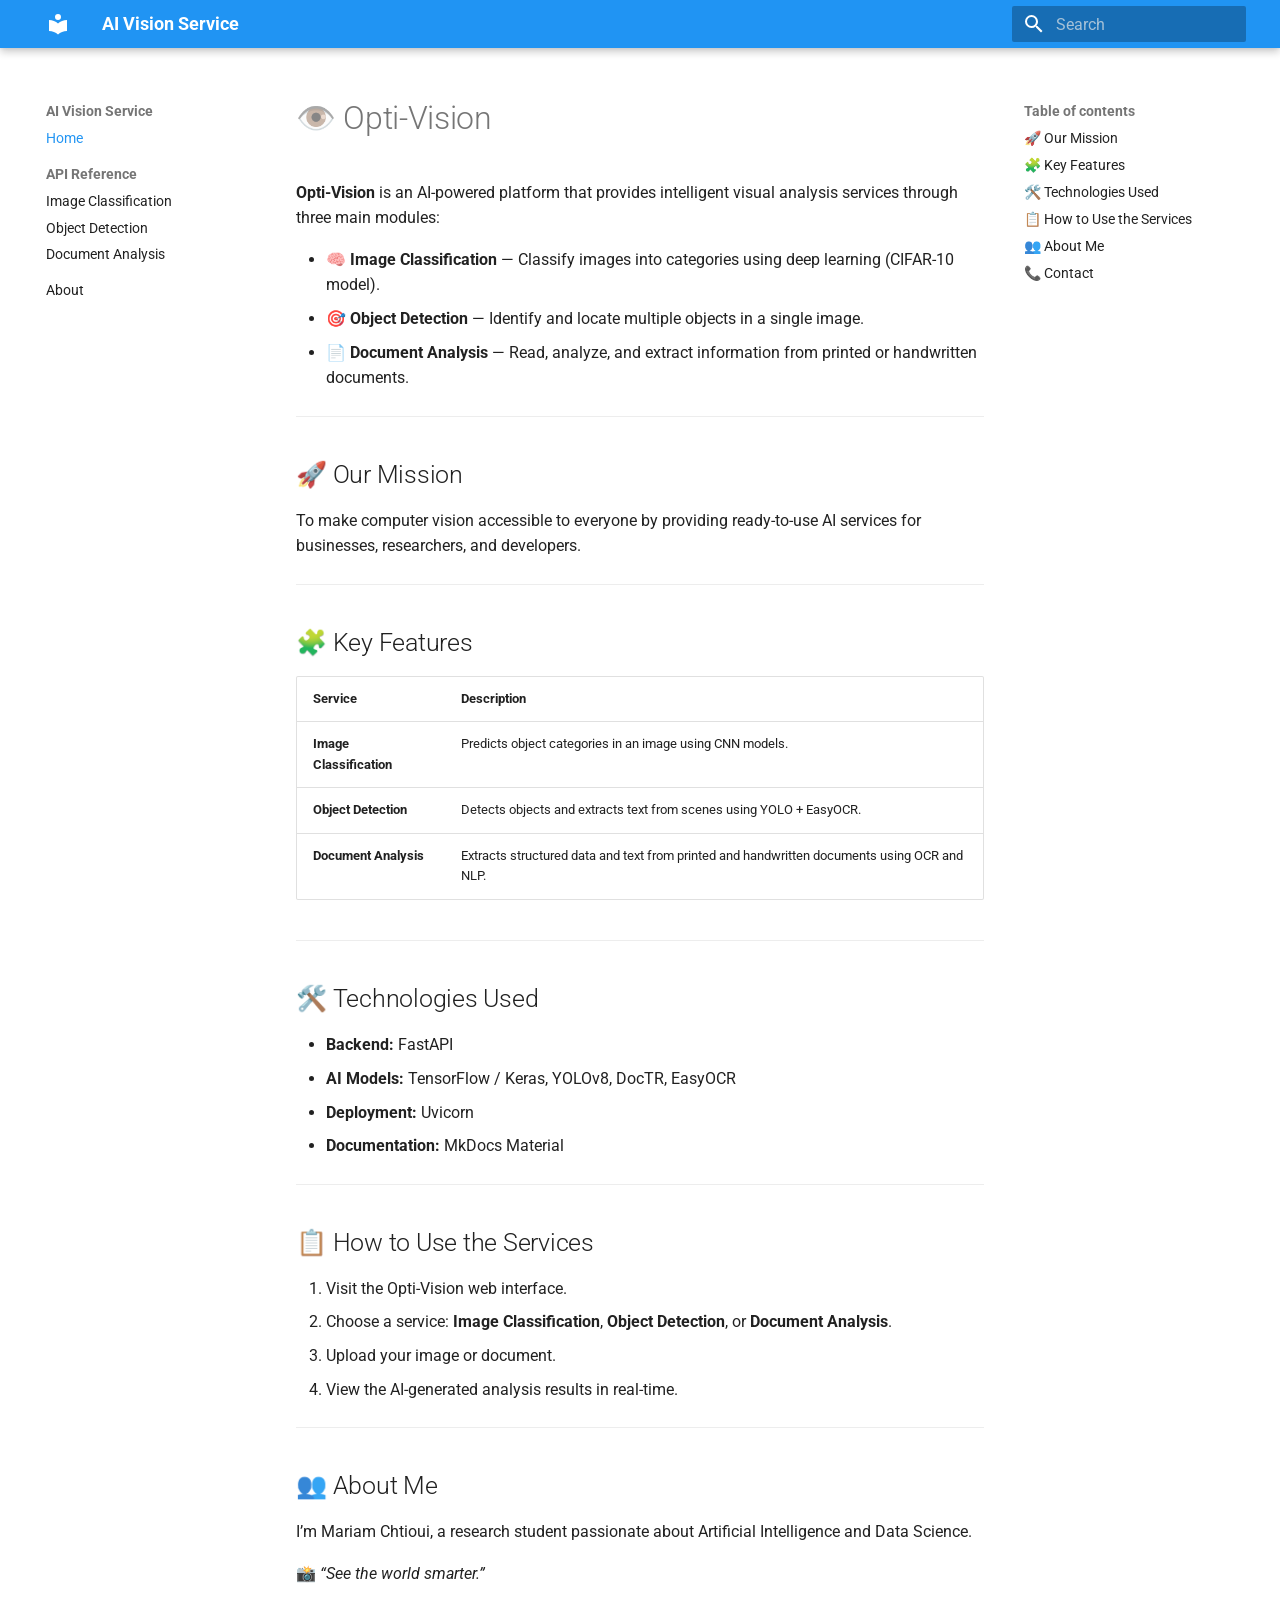
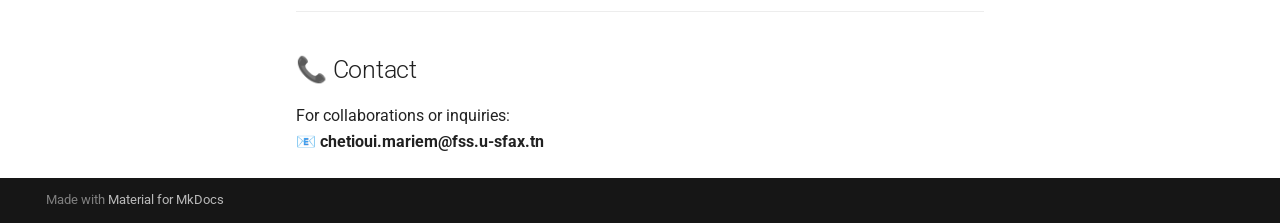
==== index.html @ c6108693 "Deployed 9de666e with MkDocs version: 1.6.1" ====
<!doctype html>
<html lang="en" class="no-js">
  <head>
    
      <meta charset="utf-8">
      <meta name="viewport" content="width=device-width,initial-scale=1">
      
        <meta name="description" content="Smart AI platform for image classification, object detection, and document analysis.">
      
      
      
        <link rel="canonical" href="https://example.com/">
      
      
      
        <link rel="next" href="api/classification/">
      
      
      <link rel="icon" href="assets/images/favicon.png">
      <meta name="generator" content="mkdocs-1.6.1, mkdocs-material-9.6.23">
    
    
      
        <title>AI Vision Service</title>
      
    
    
      <link rel="stylesheet" href="assets/stylesheets/main.84d31ad4.min.css">
      
        
        <link rel="stylesheet" href="assets/stylesheets/palette.06af60db.min.css">
      
      


    
    
      
    
    
      
        
        
        <link rel="preconnect" href="https://fonts.gstatic.com" crossorigin>
        <link rel="stylesheet" href="https://fonts.googleapis.com/css?family=Roboto:300,300i,400,400i,700,700i%7CRoboto+Mono:400,400i,700,700i&display=fallback">
        <style>:root{--md-text-font:"Roboto";--md-code-font:"Roboto Mono"}</style>
      
    
    
    <script>__md_scope=new URL(".",location),__md_hash=e=>[...e].reduce(((e,_)=>(e<<5)-e+_.charCodeAt(0)),0),__md_get=(e,_=localStorage,t=__md_scope)=>JSON.parse(_.getItem(t.pathname+"."+e)),__md_set=(e,_,t=localStorage,a=__md_scope)=>{try{t.setItem(a.pathname+"."+e,JSON.stringify(_))}catch(e){}}</script>
    
      

    
    
    
  </head>
  
  
    
    
      
    
    
    
    
    <body dir="ltr" data-md-color-scheme="default" data-md-color-primary="blue" data-md-color-accent="deep-purple">
  
    
    <input class="md-toggle" data-md-toggle="drawer" type="checkbox" id="__drawer" autocomplete="off">
    <input class="md-toggle" data-md-toggle="search" type="checkbox" id="__search" autocomplete="off">
    <label class="md-overlay" for="__drawer"></label>
    <div data-md-component="skip">
      
        
        <a href="#opti-vision" class="md-skip">
          Skip to content
        </a>
      
    </div>
    <div data-md-component="announce">
      
    </div>
    
    
      

  

<header class="md-header md-header--shadow" data-md-component="header">
  <nav class="md-header__inner md-grid" aria-label="Header">
    <a href="." title="AI Vision Service" class="md-header__button md-logo" aria-label="AI Vision Service" data-md-component="logo">
      
  
  <svg xmlns="http://www.w3.org/2000/svg" viewBox="0 0 24 24"><path d="M12 8a3 3 0 0 0 3-3 3 3 0 0 0-3-3 3 3 0 0 0-3 3 3 3 0 0 0 3 3m0 3.54C9.64 9.35 6.5 8 3 8v11c3.5 0 6.64 1.35 9 3.54 2.36-2.19 5.5-3.54 9-3.54V8c-3.5 0-6.64 1.35-9 3.54"/></svg>

    </a>
    <label class="md-header__button md-icon" for="__drawer">
      
      <svg xmlns="http://www.w3.org/2000/svg" viewBox="0 0 24 24"><path d="M3 6h18v2H3zm0 5h18v2H3zm0 5h18v2H3z"/></svg>
    </label>
    <div class="md-header__title" data-md-component="header-title">
      <div class="md-header__ellipsis">
        <div class="md-header__topic">
          <span class="md-ellipsis">
            AI Vision Service
          </span>
        </div>
        <div class="md-header__topic" data-md-component="header-topic">
          <span class="md-ellipsis">
            
              Home
            
          </span>
        </div>
      </div>
    </div>
    
      
        <form class="md-header__option" data-md-component="palette">
  
    
    
    
    <input class="md-option" data-md-color-media="" data-md-color-scheme="default" data-md-color-primary="blue" data-md-color-accent="deep-purple"  aria-hidden="true"  type="radio" name="__palette" id="__palette_0">
    
  
</form>
      
    
    
      <script>var palette=__md_get("__palette");if(palette&&palette.color){if("(prefers-color-scheme)"===palette.color.media){var media=matchMedia("(prefers-color-scheme: light)"),input=document.querySelector(media.matches?"[data-md-color-media='(prefers-color-scheme: light)']":"[data-md-color-media='(prefers-color-scheme: dark)']");palette.color.media=input.getAttribute("data-md-color-media"),palette.color.scheme=input.getAttribute("data-md-color-scheme"),palette.color.primary=input.getAttribute("data-md-color-primary"),palette.color.accent=input.getAttribute("data-md-color-accent")}for(var[key,value]of Object.entries(palette.color))document.body.setAttribute("data-md-color-"+key,value)}</script>
    
    
    
      
      
        <label class="md-header__button md-icon" for="__search">
          
          <svg xmlns="http://www.w3.org/2000/svg" viewBox="0 0 24 24"><path d="M9.5 3A6.5 6.5 0 0 1 16 9.5c0 1.61-.59 3.09-1.56 4.23l.27.27h.79l5 5-1.5 1.5-5-5v-.79l-.27-.27A6.52 6.52 0 0 1 9.5 16 6.5 6.5 0 0 1 3 9.5 6.5 6.5 0 0 1 9.5 3m0 2C7 5 5 7 5 9.5S7 14 9.5 14 14 12 14 9.5 12 5 9.5 5"/></svg>
        </label>
        <div class="md-search" data-md-component="search" role="dialog">
  <label class="md-search__overlay" for="__search"></label>
  <div class="md-search__inner" role="search">
    <form class="md-search__form" name="search">
      <input type="text" class="md-search__input" name="query" aria-label="Search" placeholder="Search" autocapitalize="off" autocorrect="off" autocomplete="off" spellcheck="false" data-md-component="search-query" required>
      <label class="md-search__icon md-icon" for="__search">
        
        <svg xmlns="http://www.w3.org/2000/svg" viewBox="0 0 24 24"><path d="M9.5 3A6.5 6.5 0 0 1 16 9.5c0 1.61-.59 3.09-1.56 4.23l.27.27h.79l5 5-1.5 1.5-5-5v-.79l-.27-.27A6.52 6.52 0 0 1 9.5 16 6.5 6.5 0 0 1 3 9.5 6.5 6.5 0 0 1 9.5 3m0 2C7 5 5 7 5 9.5S7 14 9.5 14 14 12 14 9.5 12 5 9.5 5"/></svg>
        
        <svg xmlns="http://www.w3.org/2000/svg" viewBox="0 0 24 24"><path d="M20 11v2H8l5.5 5.5-1.42 1.42L4.16 12l7.92-7.92L13.5 5.5 8 11z"/></svg>
      </label>
      <nav class="md-search__options" aria-label="Search">
        
          <a href="javascript:void(0)" class="md-search__icon md-icon" title="Share" aria-label="Share" data-clipboard data-clipboard-text="" data-md-component="search-share" tabindex="-1">
            
            <svg xmlns="http://www.w3.org/2000/svg" viewBox="0 0 24 24"><path d="M18 16.08c-.76 0-1.44.3-1.96.77L8.91 12.7c.05-.23.09-.46.09-.7s-.04-.47-.09-.7l7.05-4.11c.54.5 1.25.81 2.04.81a3 3 0 0 0 3-3 3 3 0 0 0-3-3 3 3 0 0 0-3 3c0 .24.04.47.09.7L8.04 9.81C7.5 9.31 6.79 9 6 9a3 3 0 0 0-3 3 3 3 0 0 0 3 3c.79 0 1.5-.31 2.04-.81l7.12 4.15c-.05.21-.08.43-.08.66 0 1.61 1.31 2.91 2.92 2.91s2.92-1.3 2.92-2.91A2.92 2.92 0 0 0 18 16.08"/></svg>
          </a>
        
        <button type="reset" class="md-search__icon md-icon" title="Clear" aria-label="Clear" tabindex="-1">
          
          <svg xmlns="http://www.w3.org/2000/svg" viewBox="0 0 24 24"><path d="M19 6.41 17.59 5 12 10.59 6.41 5 5 6.41 10.59 12 5 17.59 6.41 19 12 13.41 17.59 19 19 17.59 13.41 12z"/></svg>
        </button>
      </nav>
      
    </form>
    <div class="md-search__output">
      <div class="md-search__scrollwrap" tabindex="0" data-md-scrollfix>
        <div class="md-search-result" data-md-component="search-result">
          <div class="md-search-result__meta">
            Initializing search
          </div>
          <ol class="md-search-result__list" role="presentation"></ol>
        </div>
      </div>
    </div>
  </div>
</div>
      
    
    
  </nav>
  
</header>
    
    <div class="md-container" data-md-component="container">
      
      
        
          
        
      
      <main class="md-main" data-md-component="main">
        <div class="md-main__inner md-grid">
          
            
              
              <div class="md-sidebar md-sidebar--primary" data-md-component="sidebar" data-md-type="navigation" >
                <div class="md-sidebar__scrollwrap">
                  <div class="md-sidebar__inner">
                    



<nav class="md-nav md-nav--primary" aria-label="Navigation" data-md-level="0">
  <label class="md-nav__title" for="__drawer">
    <a href="." title="AI Vision Service" class="md-nav__button md-logo" aria-label="AI Vision Service" data-md-component="logo">
      
  
  <svg xmlns="http://www.w3.org/2000/svg" viewBox="0 0 24 24"><path d="M12 8a3 3 0 0 0 3-3 3 3 0 0 0-3-3 3 3 0 0 0-3 3 3 3 0 0 0 3 3m0 3.54C9.64 9.35 6.5 8 3 8v11c3.5 0 6.64 1.35 9 3.54 2.36-2.19 5.5-3.54 9-3.54V8c-3.5 0-6.64 1.35-9 3.54"/></svg>

    </a>
    AI Vision Service
  </label>
  
  <ul class="md-nav__list" data-md-scrollfix>
    
      
      
  
  
    
  
  
  
    <li class="md-nav__item md-nav__item--active">
      
      <input class="md-nav__toggle md-toggle" type="checkbox" id="__toc">
      
      
        
      
      
        <label class="md-nav__link md-nav__link--active" for="__toc">
          
  
  
  <span class="md-ellipsis">
    Home
    
  </span>
  

          <span class="md-nav__icon md-icon"></span>
        </label>
      
      <a href="." class="md-nav__link md-nav__link--active">
        
  
  
  <span class="md-ellipsis">
    Home
    
  </span>
  

      </a>
      
        

<nav class="md-nav md-nav--secondary" aria-label="Table of contents">
  
  
  
    
  
  
    <label class="md-nav__title" for="__toc">
      <span class="md-nav__icon md-icon"></span>
      Table of contents
    </label>
    <ul class="md-nav__list" data-md-component="toc" data-md-scrollfix>
      
        <li class="md-nav__item">
  <a href="#our-mission" class="md-nav__link">
    <span class="md-ellipsis">
      🚀 Our Mission
    </span>
  </a>
  
</li>
      
        <li class="md-nav__item">
  <a href="#key-features" class="md-nav__link">
    <span class="md-ellipsis">
      🧩 Key Features
    </span>
  </a>
  
</li>
      
        <li class="md-nav__item">
  <a href="#technologies-used" class="md-nav__link">
    <span class="md-ellipsis">
      🛠️ Technologies Used
    </span>
  </a>
  
</li>
      
        <li class="md-nav__item">
  <a href="#how-to-use-the-services" class="md-nav__link">
    <span class="md-ellipsis">
      📋 How to Use the Services
    </span>
  </a>
  
</li>
      
        <li class="md-nav__item">
  <a href="#about-me" class="md-nav__link">
    <span class="md-ellipsis">
      👥 About Me
    </span>
  </a>
  
</li>
      
        <li class="md-nav__item">
  <a href="#contact" class="md-nav__link">
    <span class="md-ellipsis">
      📞 Contact
    </span>
  </a>
  
</li>
      
    </ul>
  
</nav>
      
    </li>
  

    
      
      
  
  
  
  
    
    
    
    
      
        
        
      
    
    
    <li class="md-nav__item md-nav__item--section md-nav__item--nested">
      
        
        
        <input class="md-nav__toggle md-toggle " type="checkbox" id="__nav_2" >
        
          
          <label class="md-nav__link" for="__nav_2" id="__nav_2_label" tabindex="">
            
  
  
  <span class="md-ellipsis">
    API Reference
    
  </span>
  

            <span class="md-nav__icon md-icon"></span>
          </label>
        
        <nav class="md-nav" data-md-level="1" aria-labelledby="__nav_2_label" aria-expanded="false">
          <label class="md-nav__title" for="__nav_2">
            <span class="md-nav__icon md-icon"></span>
            API Reference
          </label>
          <ul class="md-nav__list" data-md-scrollfix>
            
              
                
  
  
  
  
    <li class="md-nav__item">
      <a href="api/classification/" class="md-nav__link">
        
  
  
  <span class="md-ellipsis">
    Image Classification
    
  </span>
  

      </a>
    </li>
  

              
            
              
                
  
  
  
  
    <li class="md-nav__item">
      <a href="api/detection/" class="md-nav__link">
        
  
  
  <span class="md-ellipsis">
    Object Detection
    
  </span>
  

      </a>
    </li>
  

              
            
              
                
  
  
  
  
    <li class="md-nav__item">
      <a href="api/document/" class="md-nav__link">
        
  
  
  <span class="md-ellipsis">
    Document Analysis
    
  </span>
  

      </a>
    </li>
  

              
            
          </ul>
        </nav>
      
    </li>
  

    
      
      
  
  
  
  
    <li class="md-nav__item">
      <a href="about/" class="md-nav__link">
        
  
  
  <span class="md-ellipsis">
    About
    
  </span>
  

      </a>
    </li>
  

    
  </ul>
</nav>
                  </div>
                </div>
              </div>
            
            
              
              <div class="md-sidebar md-sidebar--secondary" data-md-component="sidebar" data-md-type="toc" >
                <div class="md-sidebar__scrollwrap">
                  <div class="md-sidebar__inner">
                    

<nav class="md-nav md-nav--secondary" aria-label="Table of contents">
  
  
  
    
  
  
    <label class="md-nav__title" for="__toc">
      <span class="md-nav__icon md-icon"></span>
      Table of contents
    </label>
    <ul class="md-nav__list" data-md-component="toc" data-md-scrollfix>
      
        <li class="md-nav__item">
  <a href="#our-mission" class="md-nav__link">
    <span class="md-ellipsis">
      🚀 Our Mission
    </span>
  </a>
  
</li>
      
        <li class="md-nav__item">
  <a href="#key-features" class="md-nav__link">
    <span class="md-ellipsis">
      🧩 Key Features
    </span>
  </a>
  
</li>
      
        <li class="md-nav__item">
  <a href="#technologies-used" class="md-nav__link">
    <span class="md-ellipsis">
      🛠️ Technologies Used
    </span>
  </a>
  
</li>
      
        <li class="md-nav__item">
  <a href="#how-to-use-the-services" class="md-nav__link">
    <span class="md-ellipsis">
      📋 How to Use the Services
    </span>
  </a>
  
</li>
      
        <li class="md-nav__item">
  <a href="#about-me" class="md-nav__link">
    <span class="md-ellipsis">
      👥 About Me
    </span>
  </a>
  
</li>
      
        <li class="md-nav__item">
  <a href="#contact" class="md-nav__link">
    <span class="md-ellipsis">
      📞 Contact
    </span>
  </a>
  
</li>
      
    </ul>
  
</nav>
                  </div>
                </div>
              </div>
            
          
          
            <div class="md-content" data-md-component="content">
              <article class="md-content__inner md-typeset">
                
                  



<h1 id="opti-vision">👁️ Opti-Vision<a class="headerlink" href="#opti-vision" title="Permanent link">&para;</a></h1>
<p><strong>Opti-Vision</strong> is an AI-powered platform that provides intelligent visual analysis services through three main modules:</p>
<ul>
<li>🧠 <strong>Image Classification</strong> — Classify images into categories using deep learning (CIFAR-10 model).</li>
<li>🎯 <strong>Object Detection</strong> — Identify and locate multiple objects in a single image.</li>
<li>📄 <strong>Document Analysis</strong> — Read, analyze, and extract information from printed or handwritten documents.</li>
</ul>
<hr />
<h2 id="our-mission">🚀 Our Mission<a class="headerlink" href="#our-mission" title="Permanent link">&para;</a></h2>
<p>To make computer vision accessible to everyone by providing ready-to-use AI services for businesses, researchers, and developers.</p>
<hr />
<h2 id="key-features">🧩 Key Features<a class="headerlink" href="#key-features" title="Permanent link">&para;</a></h2>
<table>
<thead>
<tr>
<th style="text-align: left;">Service</th>
<th style="text-align: left;">Description</th>
</tr>
</thead>
<tbody>
<tr>
<td style="text-align: left;"><strong>Image Classification</strong></td>
<td style="text-align: left;">Predicts object categories in an image using CNN models.</td>
</tr>
<tr>
<td style="text-align: left;"><strong>Object Detection</strong></td>
<td style="text-align: left;">Detects objects and extracts text from scenes using YOLO + EasyOCR.</td>
</tr>
<tr>
<td style="text-align: left;"><strong>Document Analysis</strong></td>
<td style="text-align: left;">Extracts structured data and text from printed and handwritten documents using OCR and NLP.</td>
</tr>
</tbody>
</table>
<hr />
<h2 id="technologies-used">🛠️ Technologies Used<a class="headerlink" href="#technologies-used" title="Permanent link">&para;</a></h2>
<ul>
<li><strong>Backend:</strong> FastAPI  </li>
<li><strong>AI Models:</strong> TensorFlow / Keras, YOLOv8, DocTR, EasyOCR  </li>
<li><strong>Deployment:</strong> Uvicorn  </li>
<li><strong>Documentation:</strong> MkDocs Material  </li>
</ul>
<hr />
<h2 id="how-to-use-the-services">📋 How to Use the Services<a class="headerlink" href="#how-to-use-the-services" title="Permanent link">&para;</a></h2>
<ol>
<li>Visit the Opti-Vision web interface.</li>
<li>Choose a service: <strong>Image Classification</strong>, <strong>Object Detection</strong>, or <strong>Document Analysis</strong>.</li>
<li>Upload your image or document.</li>
<li>View the AI-generated analysis results in real-time.</li>
</ol>
<hr />
<h2 id="about-me">👥 About Me<a class="headerlink" href="#about-me" title="Permanent link">&para;</a></h2>
<p>I’m Mariam Chtioui, a research student passionate about Artificial Intelligence and Data Science.</p>
<p>📸 <em>“See the world smarter.”</em></p>
<hr />
<h2 id="contact">📞 Contact<a class="headerlink" href="#contact" title="Permanent link">&para;</a></h2>
<p>For collaborations or inquiries:<br />
📧 <strong>chetioui.mariem@fss.u-sfax.tn</strong></p>












                
              </article>
            </div>
          
          
<script>var target=document.getElementById(location.hash.slice(1));target&&target.name&&(target.checked=target.name.startsWith("__tabbed_"))</script>
        </div>
        
      </main>
      
        <footer class="md-footer">
  
  <div class="md-footer-meta md-typeset">
    <div class="md-footer-meta__inner md-grid">
      <div class="md-copyright">
  
  
    Made with
    <a href="https://squidfunk.github.io/mkdocs-material/" target="_blank" rel="noopener">
      Material for MkDocs
    </a>
  
</div>
      
    </div>
  </div>
</footer>
      
    </div>
    <div class="md-dialog" data-md-component="dialog">
      <div class="md-dialog__inner md-typeset"></div>
    </div>
    
    
    
      
      <script id="__config" type="application/json">{"base": ".", "features": ["navigation.instant", "navigation.sections", "search.highlight", "search.share"], "search": "assets/javascripts/workers/search.973d3a69.min.js", "tags": null, "translations": {"clipboard.copied": "Copied to clipboard", "clipboard.copy": "Copy to clipboard", "search.result.more.one": "1 more on this page", "search.result.more.other": "# more on this page", "search.result.none": "No matching documents", "search.result.one": "1 matching document", "search.result.other": "# matching documents", "search.result.placeholder": "Type to start searching", "search.result.term.missing": "Missing", "select.version": "Select version"}, "version": null}</script>
    
    
      <script src="assets/javascripts/bundle.f55a23d4.min.js"></script>
      
    
  </body>
</html>
---- assets/stylesheets/main.84d31ad4.min.css ----
@charset "UTF-8";html{-webkit-text-size-adjust:none;-moz-text-size-adjust:none;text-size-adjust:none;box-sizing:border-box}*,:after,:before{box-sizing:inherit}@media (prefers-reduced-motion){*,:after,:before{transition:none!important}}body{margin:0}a,button,input,label{-webkit-tap-highlight-color:transparent}a{color:inherit;text-decoration:none}hr{border:0;box-sizing:initial;display:block;height:.05rem;overflow:visible;padding:0}small{font-size:80%}sub,sup{line-height:1em}img{border-style:none}table{border-collapse:initial;border-spacing:0}td,th{font-weight:400;vertical-align:top}button{background:#0000;border:0;font-family:inherit;font-size:inherit;margin:0;padding:0}input{border:0;outline:none}:root{--md-primary-fg-color:#4051b5;--md-primary-fg-color--light:#5d6cc0;--md-primary-fg-color--dark:#303fa1;--md-primary-bg-color:#fff;--md-primary-bg-color--light:#ffffffb3;--md-accent-fg-color:#526cfe;--md-accent-fg-color--transparent:#526cfe1a;--md-accent-bg-color:#fff;--md-accent-bg-color--light:#ffffffb3}[data-md-color-scheme=default]{color-scheme:light}[data-md-color-scheme=default] img[src$="#gh-dark-mode-only"],[data-md-color-scheme=default] img[src$="#only-dark"]{display:none}:root,[data-md-color-scheme=default]{--md-hue:225deg;--md-default-fg-color:#000000de;--md-default-fg-color--light:#0000008a;--md-default-fg-color--lighter:#00000052;--md-default-fg-color--lightest:#00000012;--md-default-bg-color:#fff;--md-default-bg-color--light:#ffffffb3;--md-default-bg-color--lighter:#ffffff4d;--md-default-bg-color--lightest:#ffffff1f;--md-code-fg-color:#36464e;--md-code-bg-color:#f5f5f5;--md-code-hl-color:#4287ff;--md-code-hl-color--light:#4287ff1a;--md-code-hl-number-color:#d52a2a;--md-code-hl-special-color:#db1457;--md-code-hl-function-color:#a846b9;--md-code-hl-constant-color:#6e59d9;--md-code-hl-keyword-color:#3f6ec6;--md-code-hl-string-color:#1c7d4d;--md-code-hl-name-color:var(--md-code-fg-color);--md-code-hl-operator-color:var(--md-default-fg-color--light);--md-code-hl-punctuation-color:var(--md-default-fg-color--light);--md-code-hl-comment-color:var(--md-default-fg-color--light);--md-code-hl-generic-color:var(--md-default-fg-color--light);--md-code-hl-variable-color:var(--md-default-fg-color--light);--md-typeset-color:var(--md-default-fg-color);--md-typeset-a-color:var(--md-primary-fg-color);--md-typeset-del-color:#f5503d26;--md-typeset-ins-color:#0bd57026;--md-typeset-kbd-color:#fafafa;--md-typeset-kbd-accent-color:#fff;--md-typeset-kbd-border-color:#b8b8b8;--md-typeset-mark-color:#ffff0080;--md-typeset-table-color:#0000001f;--md-typeset-table-color--light:rgba(0,0,0,.035);--md-admonition-fg-color:var(--md-default-fg-color);--md-admonition-bg-color:var(--md-default-bg-color);--md-warning-fg-color:#000000de;--md-warning-bg-color:#ff9;--md-footer-fg-color:#fff;--md-footer-fg-color--light:#ffffffb3;--md-footer-fg-color--lighter:#ffffff73;--md-footer-bg-color:#000000de;--md-footer-bg-color--dark:#00000052;--md-shadow-z1:0 0.2rem 0.5rem #0000000d,0 0 0.05rem #0000001a;--md-shadow-z2:0 0.2rem 0.5rem #0000001a,0 0 0.05rem #00000040;--md-shadow-z3:0 0.2rem 0.5rem #0003,0 0 0.05rem #00000059}.md-icon svg{fill:currentcolor;display:block;height:1.2rem;width:1.2rem}body{-webkit-font-smoothing:antialiased;-moz-osx-font-smoothing:grayscale;--md-text-font-family:var(--md-text-font,_),-apple-system,BlinkMacSystemFont,Helvetica,Arial,sans-serif;--md-code-font-family:var(--md-code-font,_),SFMono-Regular,Consolas,Menlo,monospace}aside,body,input{font-feature-settings:"kern","liga";color:var(--md-typeset-color);font-family:var(--md-text-font-family)}code,kbd,pre{font-feature-settings:"kern";font-family:var(--md-code-font-family)}:root{--md-typeset-table-sort-icon:url('data:image/svg+xml;charset=utf-8,<svg xmlns="http://www.w3.org/2000/svg" viewBox="0 0 24 24"><path d="m18 21-4-4h3V7h-3l4-4 4 4h-3v10h3M2 19v-2h10v2M2 13v-2h7v2M2 7V5h4v2z"/></svg>');--md-typeset-table-sort-icon--asc:url('data:image/svg+xml;charset=utf-8,<svg xmlns="http://www.w3.org/2000/svg" viewBox="0 0 24 24"><path d="M19 17h3l-4 4-4-4h3V3h2M2 17h10v2H2M6 5v2H2V5m0 6h7v2H2z"/></svg>');--md-typeset-table-sort-icon--desc:url('data:image/svg+xml;charset=utf-8,<svg xmlns="http://www.w3.org/2000/svg" viewBox="0 0 24 24"><path d="M19 7h3l-4-4-4 4h3v14h2M2 17h10v2H2M6 5v2H2V5m0 6h7v2H2z"/></svg>')}.md-typeset{-webkit-print-color-adjust:exact;color-adjust:exact;font-size:.8rem;line-height:1.6;overflow-wrap:break-word}@media print{.md-typeset{font-size:.68rem}}.md-typeset blockquote,.md-typeset dl,.md-typeset figure,.md-typeset ol,.md-typeset pre,.md-typeset ul{margin-bottom:1em;margin-top:1em}.md-typeset h1{color:var(--md-default-fg-color--light);font-size:2em;line-height:1.3;margin:0 0 1.25em}.md-typeset h1,.md-typeset h2{font-weight:300;letter-spacing:-.01em}.md-typeset h2{font-size:1.5625em;line-height:1.4;margin:1.6em 0 .64em}.md-typeset h3{font-size:1.25em;font-weight:400;letter-spacing:-.01em;line-height:1.5;margin:1.6em 0 .8em}.md-typeset h2+h3{margin-top:.8em}.md-typeset h4{font-weight:700;letter-spacing:-.01em;margin:1em 0}.md-typeset h5,.md-typeset h6{color:var(--md-default-fg-color--light);font-size:.8em;font-weight:700;letter-spacing:-.01em;margin:1.25em 0}.md-typeset h5{text-transform:uppercase}.md-typeset h5 code{text-transform:none}.md-typeset hr{border-bottom:.05rem solid var(--md-default-fg-color--lightest);display:flow-root;margin:1.5em 0}.md-typeset a{color:var(--md-typeset-a-color);word-break:break-word}.md-typeset a,.md-typeset a:before{transition:color 125ms}.md-typeset a:focus,.md-typeset a:hover{color:var(--md-accent-fg-color)}.md-typeset a:focus code,.md-typeset a:hover code{background-color:var(--md-accent-fg-color--transparent)}.md-typeset a code{color:currentcolor;transition:background-color 125ms}.md-typeset a.focus-visible{outline-color:var(--md-accent-fg-color);outline-offset:.2rem}.md-typeset code,.md-typeset kbd,.md-typeset pre{color:var(--md-code-fg-color);direction:ltr;font-variant-ligatures:none}@media print{.md-typeset code,.md-typeset kbd,.md-typeset pre{white-space:pre-wrap}}.md-typeset code{background-color:var(--md-code-bg-color);border-radius:.1rem;-webkit-box-decoration-break:clone;box-decoration-break:clone;font-size:.85em;padding:0 .2941176471em;word-break:break-word}.md-typeset code:not(.focus-visible){-webkit-tap-highlight-color:transparent;outline:none}.md-typeset pre{display:flow-root;line-height:1.4;position:relative}.md-typeset pre>code{-webkit-box-decoration-break:slice;box-decoration-break:slice;box-shadow:none;display:block;margin:0;outline-color:var(--md-accent-fg-color);overflow:auto;padding:.7720588235em 1.1764705882em;scrollbar-color:var(--md-default-fg-color--lighter) #0000;scrollbar-width:thin;touch-action:auto;word-break:normal}.md-typeset pre>code:hover{scrollbar-color:var(--md-accent-fg-color) #0000}.md-typeset pre>code::-webkit-scrollbar{height:.2rem;width:.2rem}.md-typeset pre>code::-webkit-scrollbar-thumb{background-color:var(--md-default-fg-color--lighter)}.md-typeset pre>code::-webkit-scrollbar-thumb:hover{background-color:var(--md-accent-fg-color)}.md-typeset kbd{background-color:var(--md-typeset-kbd-color);border-radius:.1rem;box-shadow:0 .1rem 0 .05rem var(--md-typeset-kbd-border-color),0 .1rem 0 var(--md-typeset-kbd-border-color),0 -.1rem .2rem var(--md-typeset-kbd-accent-color) inset;color:var(--md-default-fg-color);display:inline-block;font-size:.75em;padding:0 .6666666667em;vertical-align:text-top;word-break:break-word}.md-typeset mark{background-color:var(--md-typeset-mark-color);-webkit-box-decoration-break:clone;box-decoration-break:clone;color:inherit;word-break:break-word}.md-typeset abbr{border-bottom:.05rem dotted var(--md-default-fg-color--light);cursor:help;text-decoration:none}.md-typeset small{opacity:.75}[dir=ltr] .md-typeset sub,[dir=ltr] .md-typeset sup{margin-left:.078125em}[dir=rtl] .md-typeset sub,[dir=rtl] .md-typeset sup{margin-right:.078125em}[dir=ltr] .md-typeset blockquote{padding-left:.6rem}[dir=rtl] .md-typeset blockquote{padding-right:.6rem}[dir=ltr] .md-typeset blockquote{border-left:.2rem solid var(--md-default-fg-color--lighter)}[dir=rtl] .md-typeset blockquote{border-right:.2rem solid var(--md-default-fg-color--lighter)}.md-typeset blockquote{color:var(--md-default-fg-color--light);margin-left:0;margin-right:0}.md-typeset ul{list-style-type:disc}.md-typeset ul[type]{list-style-type:revert-layer}[dir=ltr] .md-typeset ol,[dir=ltr] .md-typeset ul{margin-left:.625em}[dir=rtl] .md-typeset ol,[dir=rtl] .md-typeset ul{margin-right:.625em}.md-typeset ol,.md-typeset ul{padding:0}.md-typeset ol:not([hidden]),.md-typeset ul:not([hidden]){display:flow-root}.md-typeset ol ol,.md-typeset ul ol{list-style-type:lower-alpha}.md-typeset ol ol ol,.md-typeset ul ol ol{list-style-type:lower-roman}.md-typeset ol ol ol ol,.md-typeset ul ol ol ol{list-style-type:upper-alpha}.md-typeset ol ol ol ol ol,.md-typeset ul ol ol ol ol{list-style-type:upper-roman}.md-typeset ol[type],.md-typeset ul[type]{list-style-type:revert-layer}[dir=ltr] .md-typeset ol li,[dir=ltr] .md-typeset ul li{margin-left:1.25em}[dir=rtl] .md-typeset ol li,[dir=rtl] .md-typeset ul li{margin-right:1.25em}.md-typeset ol li,.md-typeset ul li{margin-bottom:.5em}.md-typeset ol li blockquote,.md-typeset ol li p,.md-typeset ul li blockquote,.md-typeset ul li p{margin:.5em 0}.md-typeset ol li:last-child,.md-typeset ul li:last-child{margin-bottom:0}[dir=ltr] .md-typeset ol li ol,[dir=ltr] .md-typeset ol li ul,[dir=ltr] .md-typeset ul li ol,[dir=ltr] .md-typeset ul li ul{margin-left:.625em}[dir=rtl] .md-typeset ol li ol,[dir=rtl] .md-typeset ol li ul,[dir=rtl] .md-typeset ul li ol,[dir=rtl] .md-typeset ul li ul{margin-right:.625em}.md-typeset ol li ol,.md-typeset ol li ul,.md-typeset ul li ol,.md-typeset ul li ul{margin-bottom:.5em;margin-top:.5em}[dir=ltr] .md-typeset dd{margin-left:1.875em}[dir=rtl] .md-typeset dd{margin-right:1.875em}.md-typeset dd{margin-bottom:1.5em;margin-top:1em}.md-typeset img,.md-typeset svg,.md-typeset video{height:auto;max-width:100%}.md-typeset img[align=left]{margin:1em 1em 1em 0}.md-typeset img[align=right]{margin:1em 0 1em 1em}.md-typeset img[align]:only-child{margin-top:0}.md-typeset figure{display:flow-root;margin:1em auto;max-width:100%;text-align:center;width:fit-content}.md-typeset figure img{display:block;margin:0 auto}.md-typeset figcaption{font-style:italic;margin:1em auto;max-width:24rem}.md-typeset iframe{max-width:100%}.md-typeset table:not([class]){background-color:var(--md-default-bg-color);border:.05rem solid var(--md-typeset-table-color);border-radius:.1rem;display:inline-block;font-size:.64rem;max-width:100%;overflow:auto;touch-action:auto}@media print{.md-typeset table:not([class]){display:table}}.md-typeset table:not([class])+*{margin-top:1.5em}.md-typeset table:not([class]) td>:first-child,.md-typeset table:not([class]) th>:first-child{margin-top:0}.md-typeset table:not([class]) td>:last-child,.md-typeset table:not([class]) th>:last-child{margin-bottom:0}.md-typeset table:not([class]) td:not([align]),.md-typeset table:not([class]) th:not([align]){text-align:left}[dir=rtl] .md-typeset table:not([class]) td:not([align]),[dir=rtl] .md-typeset table:not([class]) th:not([align]){text-align:right}.md-typeset table:not([class]) th{font-weight:700;min-width:5rem;padding:.9375em 1.25em;vertical-align:top}.md-typeset table:not([class]) td{border-top:.05rem solid var(--md-typeset-table-color);padding:.9375em 1.25em;vertical-align:top}.md-typeset table:not([class]) tbody tr{transition:background-color 125ms}.md-typeset table:not([class]) tbody tr:hover{background-color:var(--md-typeset-table-color--light);box-shadow:0 .05rem 0 var(--md-default-bg-color) inset}.md-typeset table:not([class]) a{word-break:normal}.md-typeset table th[role=columnheader]{cursor:pointer}[dir=ltr] .md-typeset table th[role=columnheader]:after{margin-left:.5em}[dir=rtl] .md-typeset table th[role=columnheader]:after{margin-right:.5em}.md-typeset table th[role=columnheader]:after{content:"";display:inline-block;height:1.2em;-webkit-mask-image:var(--md-typeset-table-sort-icon);mask-image:var(--md-typeset-table-sort-icon);-webkit-mask-repeat:no-repeat;mask-repeat:no-repeat;-webkit-mask-size:contain;mask-size:contain;transition:background-color 125ms;vertical-align:text-bottom;width:1.2em}.md-typeset table th[role=columnheader]:hover:after{background-color:var(--md-default-fg-color--lighter)}.md-typeset table th[role=columnheader][aria-sort=ascending]:after{background-color:var(--md-default-fg-color--light);-webkit-mask-image:var(--md-typeset-table-sort-icon--asc);mask-image:var(--md-typeset-table-sort-icon--asc)}.md-typeset table th[role=columnheader][aria-sort=descending]:after{background-color:var(--md-default-fg-color--light);-webkit-mask-image:var(--md-typeset-table-sort-icon--desc);mask-image:var(--md-typeset-table-sort-icon--desc)}.md-typeset__scrollwrap{margin:1em -.8rem;overflow-x:auto;touch-action:auto}.md-typeset__table{display:inline-block;margin-bottom:.5em;padding:0 .8rem}@media print{.md-typeset__table{display:block}}html .md-typeset__table table{display:table;margin:0;overflow:hidden;width:100%}@media screen and (max-width:44.984375em){.md-content__inner>pre{margin:1em -.8rem}.md-content__inner>pre code{border-radius:0}}.md-typeset .md-author{border-radius:100%;display:block;flex-shrink:0;height:1.6rem;overflow:hidden;position:relative;transition:color 125ms,transform 125ms;width:1.6rem}.md-typeset .md-author img{display:block}.md-typeset .md-author--more{background:var(--md-default-fg-color--lightest);color:var(--md-default-fg-color--lighter);font-size:.6rem;font-weight:700;line-height:1.6rem;text-align:center}.md-typeset .md-author--long{height:2.4rem;width:2.4rem}.md-typeset a.md-author{transform:scale(1)}.md-typeset a.md-author img{border-radius:100%;filter:grayscale(100%) opacity(75%);transition:filter 125ms}.md-typeset a.md-author:focus,.md-typeset a.md-author:hover{transform:scale(1.1);z-index:1}.md-typeset a.md-author:focus img,.md-typeset a.md-author:hover img{filter:grayscale(0)}.md-banner{background-color:var(--md-footer-bg-color);color:var(--md-footer-fg-color);overflow:auto}@media print{.md-banner{display:none}}.md-banner--warning{background-color:var(--md-warning-bg-color);color:var(--md-warning-fg-color)}.md-banner__inner{font-size:.7rem;margin:.6rem auto;padding:0 .8rem}[dir=ltr] .md-banner__button{float:right}[dir=rtl] .md-banner__button{float:left}.md-banner__button{color:inherit;cursor:pointer;transition:opacity .25s}.no-js .md-banner__button{display:none}.md-banner__button:hover{opacity:.7}html{font-size:125%;height:100%;overflow-x:hidden}@media screen and (min-width:100em){html{font-size:137.5%}}@media screen and (min-width:125em){html{font-size:150%}}body{background-color:var(--md-default-bg-color);display:flex;flex-direction:column;font-size:.5rem;min-height:100%;position:relative;width:100%}@media print{body{display:block}}@media screen and (max-width:59.984375em){body[data-md-scrolllock]{position:fixed}}.md-grid{margin-left:auto;margin-right:auto;max-width:61rem}.md-container{display:flex;flex-direction:column;flex-grow:1}@media print{.md-container{display:block}}.md-main{flex-grow:1}.md-main__inner{display:flex;height:100%;margin-top:1.5rem}.md-ellipsis{overflow:hidden;text-overflow:ellipsis}.md-toggle{display:none}.md-option{height:0;opacity:0;position:absolute;width:0}.md-option:checked+label:not([hidden]){display:block}.md-option.focus-visible+label{outline-color:var(--md-accent-fg-color);outline-style:auto}.md-skip{background-color:var(--md-default-fg-color);border-radius:.1rem;color:var(--md-default-bg-color);font-size:.64rem;margin:.5rem;opacity:0;outline-color:var(--md-accent-fg-color);padding:.3rem .5rem;position:fixed;transform:translateY(.4rem);z-index:-1}.md-skip:focus{opacity:1;transform:translateY(0);transition:transform .25s cubic-bezier(.4,0,.2,1),opacity 175ms 75ms;z-index:10}@page{margin:25mm}:root{--md-clipboard-icon:url('data:image/svg+xml;charset=utf-8,<svg xmlns="http://www.w3.org/2000/svg" viewBox="0 0 24 24"><path d="M19 21H8V7h11m0-2H8a2 2 0 0 0-2 2v14a2 2 0 0 0 2 2h11a2 2 0 0 0 2-2V7a2 2 0 0 0-2-2m-3-4H4a2 2 0 0 0-2 2v14h2V3h12z"/></svg>')}.md-clipboard{border-radius:.1rem;color:var(--md-default-fg-color--lightest);cursor:pointer;height:1.5em;outline-color:var(--md-accent-fg-color);outline-offset:.1rem;position:absolute;right:.5em;top:.5em;transition:color .25s;width:1.5em;z-index:1}@media print{.md-clipboard{display:none}}.md-clipboard:not(.focus-visible){-webkit-tap-highlight-color:transparent;outline:none}:hover>.md-clipboard{color:var(--md-default-fg-color--light)}.md-clipboard:focus,.md-clipboard:hover{color:var(--md-accent-fg-color)}.md-clipboard:after{background-color:currentcolor;content:"";display:block;height:1.125em;margin:0 auto;-webkit-mask-image:var(--md-clipboard-icon);mask-image:var(--md-clipboard-icon);-webkit-mask-position:center;mask-position:center;-webkit-mask-repeat:no-repeat;mask-repeat:no-repeat;-webkit-mask-size:contain;mask-size:contain;width:1.125em}.md-clipboard--inline{cursor:pointer}.md-clipboard--inline code{transition:color .25s,background-color .25s}.md-clipboard--inline:focus code,.md-clipboard--inline:hover code{background-color:var(--md-accent-fg-color--transparent);color:var(--md-accent-fg-color)}.md-typeset .md-code__content{display:grid}@keyframes consent{0%{opacity:0;transform:translateY(100%)}to{opacity:1;transform:translateY(0)}}@keyframes overlay{0%{opacity:0}to{opacity:1}}.md-consent__overlay{animation:overlay .25s both;-webkit-backdrop-filter:blur(.1rem);backdrop-filter:blur(.1rem);background-color:#0000008a;height:100%;opacity:1;position:fixed;top:0;width:100%;z-index:5}.md-consent__inner{animation:consent .5s cubic-bezier(.1,.7,.1,1) both;background-color:var(--md-default-bg-color);border:0;border-radius:.1rem;bottom:0;box-shadow:0 0 .2rem #0000001a,0 .2rem .4rem #0003;max-height:100%;overflow:auto;padding:0;position:fixed;width:100%;z-index:5}.md-consent__form{padding:.8rem}.md-consent__settings{display:none;margin:1em 0}input:checked+.md-consent__settings{display:block}.md-consent__controls{margin-bottom:.8rem}.md-typeset .md-consent__controls .md-button{display:inline}@media screen and (max-width:44.984375em){.md-typeset .md-consent__controls .md-button{display:block;margin-top:.4rem;text-align:center;width:100%}}.md-consent label{cursor:pointer}.md-content{flex-grow:1;min-width:0}.md-content__inner{margin:0 .8rem 1.2rem;padding-top:.6rem}@media screen and (min-width:76.25em){[dir=ltr] .md-sidebar--primary:not([hidden])~.md-content>.md-content__inner{margin-left:1.2rem}[dir=ltr] .md-sidebar--secondary:not([hidden])~.md-content>.md-content__inner,[dir=rtl] .md-sidebar--primary:not([hidden])~.md-content>.md-content__inner{margin-right:1.2rem}[dir=rtl] .md-sidebar--secondary:not([hidden])~.md-content>.md-content__inner{margin-left:1.2rem}}.md-content__inner:before{content:"";display:block;height:.4rem}.md-content__inner>:last-child{margin-bottom:0}[dir=ltr] .md-content__button{float:right}[dir=rtl] .md-content__button{float:left}[dir=ltr] .md-content__button{margin-left:.4rem}[dir=rtl] .md-content__button{margin-right:.4rem}.md-content__button{margin:.4rem 0;padding:0}@media print{.md-content__button{display:none}}.md-typeset .md-content__button{color:var(--md-default-fg-color--lighter)}.md-content__button svg{display:inline;vertical-align:top}[dir=rtl] .md-content__button svg{transform:scaleX(-1)}[dir=ltr] .md-dialog{right:.8rem}[dir=rtl] .md-dialog{left:.8rem}.md-dialog{background-color:var(--md-default-fg-color);border-radius:.1rem;bottom:.8rem;box-shadow:var(--md-shadow-z3);min-width:11.1rem;opacity:0;padding:.4rem .6rem;pointer-events:none;position:fixed;transform:translateY(100%);transition:transform 0ms .4s,opacity .4s;z-index:4}@media print{.md-dialog{display:none}}.md-dialog--active{opacity:1;pointer-events:auto;transform:translateY(0);transition:transform .4s cubic-bezier(.075,.85,.175,1),opacity .4s}.md-dialog__inner{color:var(--md-default-bg-color);font-size:.7rem}.md-feedback{margin:2em 0 1em;text-align:center}.md-feedback fieldset{border:none;margin:0;padding:0}.md-feedback__title{font-weight:700;margin:1em auto}.md-feedback__inner{position:relative}.md-feedback__list{display:flex;flex-wrap:wrap;place-content:baseline center;position:relative}.md-feedback__list:hover .md-icon:not(:disabled){color:var(--md-default-fg-color--lighter)}:disabled .md-feedback__list{min-height:1.8rem}.md-feedback__icon{color:var(--md-default-fg-color--light);cursor:pointer;flex-shrink:0;margin:0 .1rem;transition:color 125ms}.md-feedback__icon:not(:disabled).md-icon:hover{color:var(--md-accent-fg-color)}.md-feedback__icon:disabled{color:var(--md-default-fg-color--lightest);pointer-events:none}.md-feedback__note{opacity:0;position:relative;transform:translateY(.4rem);transition:transform .4s cubic-bezier(.1,.7,.1,1),opacity .15s}.md-feedback__note>*{margin:0 auto;max-width:16rem}:disabled .md-feedback__note{opacity:1;transform:translateY(0)}@media print{.md-feedback{display:none}}.md-footer{background-color:var(--md-footer-bg-color);color:var(--md-footer-fg-color)}@media print{.md-footer{display:none}}.md-footer__inner{justify-content:space-between;overflow:auto;padding:.2rem}.md-footer__inner:not([hidden]){display:flex}.md-footer__link{align-items:end;display:flex;flex-grow:0.01;margin-bottom:.4rem;margin-top:1rem;max-width:100%;outline-color:var(--md-accent-fg-color);overflow:hidden;transition:opacity .25s}.md-footer__link:focus,.md-footer__link:hover{opacity:.7}[dir=rtl] .md-footer__link svg{transform:scaleX(-1)}@media screen and (max-width:44.984375em){.md-footer__link--prev{flex-shrink:0}.md-footer__link--prev .md-footer__title{display:none}}[dir=ltr] .md-footer__link--next{margin-left:auto}[dir=rtl] .md-footer__link--next{margin-right:auto}.md-footer__link--next{text-align:right}[dir=rtl] .md-footer__link--next{text-align:left}.md-footer__title{flex-grow:1;font-size:.9rem;margin-bottom:.7rem;max-width:calc(100% - 2.4rem);padding:0 1rem;white-space:nowrap}.md-footer__button{margin:.2rem;padding:.4rem}.md-footer__direction{font-size:.64rem;opacity:.7}.md-footer-meta{background-color:var(--md-footer-bg-color--dark)}.md-footer-meta__inner{display:flex;flex-wrap:wrap;justify-content:space-between;padding:.2rem}html .md-footer-meta.md-typeset a{color:var(--md-footer-fg-color--light)}html .md-footer-meta.md-typeset a:focus,html .md-footer-meta.md-typeset a:hover{color:var(--md-footer-fg-color)}.md-copyright{color:var(--md-footer-fg-color--lighter);font-size:.64rem;margin:auto .6rem;padding:.4rem 0;width:100%}@media screen and (min-width:45em){.md-copyright{width:auto}}.md-copyright__highlight{color:var(--md-footer-fg-color--light)}.md-social{display:inline-flex;gap:.2rem;margin:0 .4rem;padding:.2rem 0 .6rem}@media screen and (min-width:45em){.md-social{padding:.6rem 0}}.md-social__link{display:inline-block;height:1.6rem;text-align:center;width:1.6rem}.md-social__link:before{line-height:1.9}.md-social__link svg{fill:currentcolor;max-height:.8rem;vertical-align:-25%}.md-typeset .md-button{border:.1rem solid;border-radius:.1rem;color:var(--md-primary-fg-color);cursor:pointer;display:inline-block;font-weight:700;padding:.625em 2em;transition:color 125ms,background-color 125ms,border-color 125ms}.md-typeset .md-button--primary{background-color:var(--md-primary-fg-color);border-color:var(--md-primary-fg-color);color:var(--md-primary-bg-color)}.md-typeset .md-button:focus,.md-typeset .md-button:hover{background-color:var(--md-accent-fg-color);border-color:var(--md-accent-fg-color);color:var(--md-accent-bg-color)}[dir=ltr] .md-typeset .md-input{border-top-left-radius:.1rem}[dir=ltr] .md-typeset .md-input,[dir=rtl] .md-typeset .md-input{border-top-right-radius:.1rem}[dir=rtl] .md-typeset .md-input{border-top-left-radius:.1rem}.md-typeset .md-input{border-bottom:.1rem solid var(--md-default-fg-color--lighter);box-shadow:var(--md-shadow-z1);font-size:.8rem;height:1.8rem;padding:0 .6rem;transition:border .25s,box-shadow .25s}.md-typeset .md-input:focus,.md-typeset .md-input:hover{border-bottom-color:var(--md-accent-fg-color);box-shadow:var(--md-shadow-z2)}.md-typeset .md-input--stretch{width:100%}.md-header{background-color:var(--md-primary-fg-color);box-shadow:0 0 .2rem #0000,0 .2rem .4rem #0000;color:var(--md-primary-bg-color);display:block;left:0;position:sticky;right:0;top:0;z-index:4}@media print{.md-header{display:none}}.md-header[hidden]{transform:translateY(-100%);transition:transform .25s cubic-bezier(.8,0,.6,1),box-shadow .25s}.md-header--shadow{box-shadow:0 0 .2rem #0000001a,0 .2rem .4rem #0003;transition:transform .25s cubic-bezier(.1,.7,.1,1),box-shadow .25s}.md-header__inner{align-items:center;display:flex;padding:0 .2rem}.md-header__button{color:currentcolor;cursor:pointer;margin:.2rem;outline-color:var(--md-accent-fg-color);padding:.4rem;position:relative;transition:opacity .25s;vertical-align:middle;z-index:1}.md-header__button:hover{opacity:.7}.md-header__button:not([hidden]){display:inline-block}.md-header__button:not(.focus-visible){-webkit-tap-highlight-color:transparent;outline:none}.md-header__button.md-logo{margin:.2rem;padding:.4rem}@media screen and (max-width:76.234375em){.md-header__button.md-logo{display:none}}.md-header__button.md-logo img,.md-header__button.md-logo svg{fill:currentcolor;display:block;height:1.2rem;width:auto}@media screen and (min-width:60em){.md-header__button[for=__search]{display:none}}.no-js .md-header__button[for=__search]{display:none}[dir=rtl] .md-header__button[for=__search] svg{transform:scaleX(-1)}@media screen and (min-width:76.25em){.md-header__button[for=__drawer]{display:none}}.md-header__topic{display:flex;max-width:100%;position:absolute;transition:transform .4s cubic-bezier(.1,.7,.1,1),opacity .15s;white-space:nowrap}.md-header__topic+.md-header__topic{opacity:0;pointer-events:none;transform:translateX(1.25rem);transition:transform .4s cubic-bezier(1,.7,.1,.1),opacity .15s;z-index:-1}[dir=rtl] .md-header__topic+.md-header__topic{transform:translateX(-1.25rem)}.md-header__topic:first-child{font-weight:700}[dir=ltr] .md-header__title{margin-left:1rem;margin-right:.4rem}[dir=rtl] .md-header__title{margin-left:.4rem;margin-right:1rem}.md-header__title{flex-grow:1;font-size:.9rem;height:2.4rem;line-height:2.4rem}.md-header__title--active .md-header__topic{opacity:0;pointer-events:none;transform:translateX(-1.25rem);transition:transform .4s cubic-bezier(1,.7,.1,.1),opacity .15s;z-index:-1}[dir=rtl] .md-header__title--active .md-header__topic{transform:translateX(1.25rem)}.md-header__title--active .md-header__topic+.md-header__topic{opacity:1;pointer-events:auto;transform:translateX(0);transition:transform .4s cubic-bezier(.1,.7,.1,1),opacity .15s;z-index:0}.md-header__title>.md-header__ellipsis{height:100%;position:relative;width:100%}.md-header__option{display:flex;flex-shrink:0;max-width:100%;transition:max-width 0ms .25s,opacity .25s .25s;white-space:nowrap}[data-md-toggle=search]:checked~.md-header .md-header__option{max-width:0;opacity:0;transition:max-width 0ms,opacity 0ms}.md-header__option>input{bottom:0}.md-header__source{display:none}@media screen and (min-width:60em){[dir=ltr] .md-header__source{margin-left:1rem}[dir=rtl] .md-header__source{margin-right:1rem}.md-header__source{display:block;max-width:11.7rem;width:11.7rem}}@media screen and (min-width:76.25em){[dir=ltr] .md-header__source{margin-left:1.4rem}[dir=rtl] .md-header__source{margin-right:1.4rem}}.md-meta{color:var(--md-default-fg-color--light);font-size:.7rem;line-height:1.3}.md-meta__list{display:inline-flex;flex-wrap:wrap;list-style:none;margin:0;padding:0}.md-meta__item:not(:last-child):after{content:"·";margin-left:.2rem;margin-right:.2rem}.md-meta__link{color:var(--md-typeset-a-color)}.md-meta__link:focus,.md-meta__link:hover{color:var(--md-accent-fg-color)}.md-draft{background-color:#ff1744;border-radius:.125em;color:#fff;display:inline-block;font-weight:700;padding-left:.5714285714em;padding-right:.5714285714em}:root{--md-nav-icon--prev:url('data:image/svg+xml;charset=utf-8,<svg xmlns="http://www.w3.org/2000/svg" viewBox="0 0 24 24"><path d="M20 11v2H8l5.5 5.5-1.42 1.42L4.16 12l7.92-7.92L13.5 5.5 8 11z"/></svg>');--md-nav-icon--next:url('data:image/svg+xml;charset=utf-8,<svg xmlns="http://www.w3.org/2000/svg" viewBox="0 0 24 24"><path d="M8.59 16.58 13.17 12 8.59 7.41 10 6l6 6-6 6z"/></svg>');--md-toc-icon:url('data:image/svg+xml;charset=utf-8,<svg xmlns="http://www.w3.org/2000/svg" viewBox="0 0 24 24"><path d="M3 9h14V7H3zm0 4h14v-2H3zm0 4h14v-2H3zm16 0h2v-2h-2zm0-10v2h2V7zm0 6h2v-2h-2z"/></svg>')}.md-nav{font-size:.7rem;line-height:1.3}.md-nav__title{color:var(--md-default-fg-color--light);display:block;font-weight:700;overflow:hidden;padding:0 .6rem;text-overflow:ellipsis}.md-nav__title .md-nav__button{display:none}.md-nav__title .md-nav__button img{height:100%;width:auto}.md-nav__title .md-nav__button.md-logo img,.md-nav__title .md-nav__button.md-logo svg{fill:currentcolor;display:block;height:2.4rem;max-width:100%;object-fit:contain;width:auto}.md-nav__list{list-style:none;margin:0;padding:0}.md-nav__link{align-items:flex-start;display:flex;gap:.4rem;margin-top:.625em;scroll-snap-align:start;transition:color 125ms}.md-nav__link--passed{color:var(--md-default-fg-color--light)}.md-nav__item .md-nav__link--active,.md-nav__item .md-nav__link--active code{color:var(--md-typeset-a-color)}.md-nav__link .md-ellipsis{position:relative}[dir=ltr] .md-nav__link .md-icon:last-child{margin-left:auto}[dir=rtl] .md-nav__link .md-icon:last-child{margin-right:auto}.md-nav__link svg{fill:currentcolor;flex-shrink:0;height:1.3em;position:relative}.md-nav__link[for]:focus,.md-nav__link[for]:hover,.md-nav__link[href]:focus,.md-nav__link[href]:hover{color:var(--md-accent-fg-color);cursor:pointer}.md-nav__link.focus-visible{outline-color:var(--md-accent-fg-color);outline-offset:.2rem}.md-nav--primary .md-nav__link[for=__toc]{display:none}.md-nav--primary .md-nav__link[for=__toc] .md-icon:after{background-color:currentcolor;display:block;height:100%;-webkit-mask-image:var(--md-toc-icon);mask-image:var(--md-toc-icon);width:100%}.md-nav--primary .md-nav__link[for=__toc]~.md-nav{display:none}.md-nav__container>.md-nav__link{margin-top:0}.md-nav__container>.md-nav__link:first-child{flex-grow:1;min-width:0}.md-nav__icon{flex-shrink:0}.md-nav__source{display:none}@media screen and (max-width:76.234375em){.md-nav--primary,.md-nav--primary .md-nav{background-color:var(--md-default-bg-color);display:flex;flex-direction:column;height:100%;left:0;position:absolute;right:0;top:0;z-index:1}.md-nav--primary .md-nav__item,.md-nav--primary .md-nav__title{font-size:.8rem;line-height:1.5}.md-nav--primary .md-nav__title{background-color:var(--md-default-fg-color--lightest);color:var(--md-default-fg-color--light);cursor:pointer;height:5.6rem;line-height:2.4rem;padding:3rem .8rem .2rem;position:relative;white-space:nowrap}[dir=ltr] .md-nav--primary .md-nav__title .md-nav__icon{left:.4rem}[dir=rtl] .md-nav--primary .md-nav__title .md-nav__icon{right:.4rem}.md-nav--primary .md-nav__title .md-nav__icon{display:block;height:1.2rem;margin:.2rem;position:absolute;top:.4rem;width:1.2rem}.md-nav--primary .md-nav__title .md-nav__icon:after{background-color:currentcolor;content:"";display:block;height:100%;-webkit-mask-image:var(--md-nav-icon--prev);mask-image:var(--md-nav-icon--prev);-webkit-mask-position:center;mask-position:center;-webkit-mask-repeat:no-repeat;mask-repeat:no-repeat;-webkit-mask-size:contain;mask-size:contain;width:100%}.md-nav--primary .md-nav__title~.md-nav__list{background-color:var(--md-default-bg-color);box-shadow:0 .05rem 0 var(--md-default-fg-color--lightest) inset;overflow-y:auto;scroll-snap-type:y mandatory;touch-action:pan-y}.md-nav--primary .md-nav__title~.md-nav__list>:first-child{border-top:0}.md-nav--primary .md-nav__title[for=__drawer]{background-color:var(--md-primary-fg-color);color:var(--md-primary-bg-color);font-weight:700}.md-nav--primary .md-nav__title .md-logo{display:block;left:.2rem;margin:.2rem;padding:.4rem;position:absolute;right:.2rem;top:.2rem}.md-nav--primary .md-nav__list{flex:1}.md-nav--primary .md-nav__item{border-top:.05rem solid var(--md-default-fg-color--lightest)}.md-nav--primary .md-nav__item--active>.md-nav__link{color:var(--md-typeset-a-color)}.md-nav--primary .md-nav__item--active>.md-nav__link:focus,.md-nav--primary .md-nav__item--active>.md-nav__link:hover{color:var(--md-accent-fg-color)}.md-nav--primary .md-nav__link{margin-top:0;padding:.6rem .8rem}.md-nav--primary .md-nav__link svg{margin-top:.1em}.md-nav--primary .md-nav__link>.md-nav__link{padding:0}[dir=ltr] .md-nav--primary .md-nav__link .md-nav__icon{margin-right:-.2rem}[dir=rtl] .md-nav--primary .md-nav__link .md-nav__icon{margin-left:-.2rem}.md-nav--primary .md-nav__link .md-nav__icon{font-size:1.2rem;height:1.2rem;width:1.2rem}.md-nav--primary .md-nav__link .md-nav__icon:after{background-color:currentcolor;content:"";display:block;height:100%;-webkit-mask-image:var(--md-nav-icon--next);mask-image:var(--md-nav-icon--next);-webkit-mask-position:center;mask-position:center;-webkit-mask-repeat:no-repeat;mask-repeat:no-repeat;-webkit-mask-size:contain;mask-size:contain;width:100%}[dir=rtl] .md-nav--primary .md-nav__icon:after{transform:scale(-1)}.md-nav--primary .md-nav--secondary .md-nav{background-color:initial;position:static}[dir=ltr] .md-nav--primary .md-nav--secondary .md-nav .md-nav__link{padding-left:1.4rem}[dir=rtl] .md-nav--primary .md-nav--secondary .md-nav .md-nav__link{padding-right:1.4rem}[dir=ltr] .md-nav--primary .md-nav--secondary .md-nav .md-nav .md-nav__link{padding-left:2rem}[dir=rtl] .md-nav--primary .md-nav--secondary .md-nav .md-nav .md-nav__link{padding-right:2rem}[dir=ltr] .md-nav--primary .md-nav--secondary .md-nav .md-nav .md-nav .md-nav__link{padding-left:2.6rem}[dir=rtl] .md-nav--primary .md-nav--secondary .md-nav .md-nav .md-nav .md-nav__link{padding-right:2.6rem}[dir=ltr] .md-nav--primary .md-nav--secondary .md-nav .md-nav .md-nav .md-nav .md-nav__link{padding-left:3.2rem}[dir=rtl] .md-nav--primary .md-nav--secondary .md-nav .md-nav .md-nav .md-nav .md-nav__link{padding-right:3.2rem}.md-nav--secondary{background-color:initial}.md-nav__toggle~.md-nav{display:flex;opacity:0;transform:translateX(100%);transition:transform .25s cubic-bezier(.8,0,.6,1),opacity 125ms 50ms}[dir=rtl] .md-nav__toggle~.md-nav{transform:translateX(-100%)}.md-nav__toggle:checked~.md-nav{opacity:1;transform:translateX(0);transition:transform .25s cubic-bezier(.4,0,.2,1),opacity 125ms 125ms}.md-nav__toggle:checked~.md-nav>.md-nav__list{-webkit-backface-visibility:hidden;backface-visibility:hidden}}@media screen and (max-width:59.984375em){.md-nav--primary .md-nav__link[for=__toc]{display:flex}.md-nav--primary .md-nav__link[for=__toc] .md-icon:after{content:""}.md-nav--primary .md-nav__link[for=__toc]+.md-nav__link{display:none}.md-nav--primary .md-nav__link[for=__toc]~.md-nav{display:flex}.md-nav__source{background-color:var(--md-primary-fg-color--dark);color:var(--md-primary-bg-color);display:block;padding:0 .2rem}}@media screen and (min-width:60em) and (max-width:76.234375em){.md-nav--integrated .md-nav__link[for=__toc]{display:flex}.md-nav--integrated .md-nav__link[for=__toc] .md-icon:after{content:""}.md-nav--integrated .md-nav__link[for=__toc]+.md-nav__link{display:none}.md-nav--integrated .md-nav__link[for=__toc]~.md-nav{display:flex}}@media screen and (min-width:60em){.md-nav{margin-bottom:-.4rem}.md-nav--secondary .md-nav__title{background:var(--md-default-bg-color);box-shadow:0 0 .4rem .4rem var(--md-default-bg-color);position:sticky;top:0;z-index:1}.md-nav--secondary .md-nav__title[for=__toc]{scroll-snap-align:start}.md-nav--secondary .md-nav__title .md-nav__icon{display:none}[dir=ltr] .md-nav--secondary .md-nav__list{padding-left:.6rem}[dir=rtl] .md-nav--secondary .md-nav__list{padding-right:.6rem}.md-nav--secondary .md-nav__list{padding-bottom:.4rem}[dir=ltr] .md-nav--secondary .md-nav__item>.md-nav__link{margin-right:.4rem}[dir=rtl] .md-nav--secondary .md-nav__item>.md-nav__link{margin-left:.4rem}}@media screen and (min-width:76.25em){.md-nav{margin-bottom:-.4rem;transition:max-height .25s cubic-bezier(.86,0,.07,1)}.md-nav--primary .md-nav__title{background:var(--md-default-bg-color);box-shadow:0 0 .4rem .4rem var(--md-default-bg-color);position:sticky;top:0;z-index:1}.md-nav--primary .md-nav__title[for=__drawer]{scroll-snap-align:start}.md-nav--primary .md-nav__title .md-nav__icon{display:none}[dir=ltr] .md-nav--primary .md-nav__list{padding-left:.6rem}[dir=rtl] .md-nav--primary .md-nav__list{padding-right:.6rem}.md-nav--primary .md-nav__list{padding-bottom:.4rem}[dir=ltr] .md-nav--primary .md-nav__item>.md-nav__link{margin-right:.4rem}[dir=rtl] .md-nav--primary .md-nav__item>.md-nav__link{margin-left:.4rem}.md-nav__toggle~.md-nav{display:grid;grid-template-rows:minmax(.4rem,0fr);opacity:0;transition:grid-template-rows .25s cubic-bezier(.86,0,.07,1),opacity .25s,visibility 0ms .25s;visibility:collapse}.md-nav__toggle~.md-nav>.md-nav__list{overflow:hidden}.md-nav__toggle.md-toggle--indeterminate~.md-nav,.md-nav__toggle:checked~.md-nav{grid-template-rows:minmax(.4rem,1fr);opacity:1;transition:grid-template-rows .25s cubic-bezier(.86,0,.07,1),opacity .15s .1s,visibility 0ms;visibility:visible}.md-nav__toggle.md-toggle--indeterminate~.md-nav{transition:none}.md-nav__item--nested>.md-nav>.md-nav__title{display:none}.md-nav__item--section{display:block;margin:1.25em 0}.md-nav__item--section:last-child{margin-bottom:0}.md-nav__item--section>.md-nav__link{font-weight:700}.md-nav__item--section>.md-nav__link[for]{color:var(--md-default-fg-color--light)}.md-nav__item--section>.md-nav__link:not(.md-nav__container){pointer-events:none}.md-nav__item--section>.md-nav__link .md-icon,.md-nav__item--section>.md-nav__link>[for]{display:none}[dir=ltr] .md-nav__item--section>.md-nav{margin-left:-.6rem}[dir=rtl] .md-nav__item--section>.md-nav{margin-right:-.6rem}.md-nav__item--section>.md-nav{display:block;opacity:1;visibility:visible}.md-nav__item--section>.md-nav>.md-nav__list>.md-nav__item{padding:0}.md-nav__icon{border-radius:100%;height:.9rem;transition:background-color .25s;width:.9rem}.md-nav__icon:hover{background-color:var(--md-accent-fg-color--transparent)}.md-nav__icon:after{background-color:currentcolor;border-radius:100%;content:"";display:inline-block;height:100%;-webkit-mask-image:var(--md-nav-icon--next);mask-image:var(--md-nav-icon--next);-webkit-mask-position:center;mask-position:center;-webkit-mask-repeat:no-repeat;mask-repeat:no-repeat;-webkit-mask-size:contain;mask-size:contain;transition:transform .25s;vertical-align:-.1rem;width:100%}[dir=rtl] .md-nav__icon:after{transform:rotate(180deg)}.md-nav__item--nested .md-nav__toggle:checked~.md-nav__link .md-nav__icon:after,.md-nav__item--nested .md-toggle--indeterminate~.md-nav__link .md-nav__icon:after{transform:rotate(90deg)}.md-nav--lifted>.md-nav__list>.md-nav__item,.md-nav--lifted>.md-nav__title{display:none}.md-nav--lifted>.md-nav__list>.md-nav__item--active{display:block}.md-nav--lifted>.md-nav__list>.md-nav__item--active>.md-nav__link{background:var(--md-default-bg-color);box-shadow:0 0 .4rem .4rem var(--md-default-bg-color);margin-top:0;position:sticky;top:0;z-index:1}.md-nav--lifted>.md-nav__list>.md-nav__item--active>.md-nav__link:not(.md-nav__container){pointer-events:none}.md-nav--lifted>.md-nav__list>.md-nav__item--active.md-nav__item--section{margin:0}[dir=ltr] .md-nav--lifted>.md-nav__list>.md-nav__item>.md-nav:not(.md-nav--secondary){margin-left:-.6rem}[dir=rtl] .md-nav--lifted>.md-nav__list>.md-nav__item>.md-nav:not(.md-nav--secondary){margin-right:-.6rem}.md-nav--lifted>.md-nav__list>.md-nav__item>[for]{color:var(--md-default-fg-color--light)}.md-nav--lifted .md-nav[data-md-level="1"]{grid-template-rows:minmax(.4rem,1fr);opacity:1;visibility:visible}[dir=ltr] .md-nav--integrated>.md-nav__list>.md-nav__item--active .md-nav--secondary{border-left:.05rem solid var(--md-primary-fg-color)}[dir=rtl] .md-nav--integrated>.md-nav__list>.md-nav__item--active .md-nav--secondary{border-right:.05rem solid var(--md-primary-fg-color)}.md-nav--integrated>.md-nav__list>.md-nav__item--active .md-nav--secondary{display:block;margin-bottom:1.25em;opacity:1;visibility:visible}.md-nav--integrated>.md-nav__list>.md-nav__item--active .md-nav--secondary>.md-nav__list{overflow:visible;padding-bottom:0}.md-nav--integrated>.md-nav__list>.md-nav__item--active .md-nav--secondary>.md-nav__title{display:none}}.md-pagination{font-size:.8rem;font-weight:700;gap:.4rem}.md-pagination,.md-pagination>*{align-items:center;display:flex;justify-content:center}.md-pagination>*{border-radius:.2rem;height:1.8rem;min-width:1.8rem;text-align:center}.md-pagination__current{background-color:var(--md-default-fg-color--lightest);color:var(--md-default-fg-color--light)}.md-pagination__link{transition:color 125ms,background-color 125ms}.md-pagination__link:focus,.md-pagination__link:hover{background-color:var(--md-accent-fg-color--transparent);color:var(--md-accent-fg-color)}.md-pagination__link:focus svg,.md-pagination__link:hover svg{color:var(--md-accent-fg-color)}.md-pagination__link.focus-visible{outline-color:var(--md-accent-fg-color);outline-offset:.2rem}.md-pagination__link svg{fill:currentcolor;color:var(--md-default-fg-color--lighter);display:block;max-height:100%;width:1.2rem}.md-post__back{border-bottom:.05rem solid var(--md-default-fg-color--lightest);margin-bottom:1.2rem;padding-bottom:1.2rem}@media screen and (max-width:76.234375em){.md-post__back{display:none}}[dir=rtl] .md-post__back svg{transform:scaleX(-1)}.md-post__authors{display:flex;flex-direction:column;gap:.6rem;margin:0 .6rem 1.2rem}.md-post .md-post__meta a{transition:color 125ms}.md-post .md-post__meta a:focus,.md-post .md-post__meta a:hover{color:var(--md-accent-fg-color)}.md-post__title{color:var(--md-default-fg-color--light);font-weight:700}.md-post--excerpt{margin-bottom:3.2rem}.md-post--excerpt .md-post__header{align-items:center;display:flex;gap:.6rem;min-height:1.6rem}.md-post--excerpt .md-post__authors{align-items:center;display:inline-flex;flex-direction:row;gap:.2rem;margin:0;min-height:2.4rem}[dir=ltr] .md-post--excerpt .md-post__meta .md-meta__list{margin-right:.4rem}[dir=rtl] .md-post--excerpt .md-post__meta .md-meta__list{margin-left:.4rem}.md-post--excerpt .md-post__content>:first-child{--md-scroll-margin:6rem;margin-top:0}.md-post>.md-nav--secondary{margin:1em 0}.md-profile{align-items:center;display:flex;font-size:.7rem;gap:.6rem;line-height:1.4;width:100%}.md-profile__description{flex-grow:1}.md-content--post{display:flex}@media screen and (max-width:76.234375em){.md-content--post{flex-flow:column-reverse}}.md-content--post>.md-content__inner{flex-grow:1;min-width:0}@media screen and (min-width:76.25em){[dir=ltr] .md-content--post>.md-content__inner{margin-left:1.2rem}[dir=rtl] .md-content--post>.md-content__inner{margin-right:1.2rem}}@media screen and (max-width:76.234375em){.md-sidebar.md-sidebar--post{padding:0;position:static;width:100%}.md-sidebar.md-sidebar--post .md-sidebar__scrollwrap{overflow:visible}.md-sidebar.md-sidebar--post .md-sidebar__inner{padding:0}.md-sidebar.md-sidebar--post .md-post__meta{margin-left:.6rem;margin-right:.6rem}.md-sidebar.md-sidebar--post .md-nav__item{border:none;display:inline}.md-sidebar.md-sidebar--post .md-nav__list{display:inline-flex;flex-wrap:wrap;gap:.6rem;padding-bottom:.6rem;padding-top:.6rem}.md-sidebar.md-sidebar--post .md-nav__link{padding:0}.md-sidebar.md-sidebar--post .md-nav{height:auto;margin-bottom:0;position:static}}:root{--md-progress-value:0;--md-progress-delay:400ms}.md-progress{background:var(--md-primary-bg-color);height:.075rem;opacity:min(clamp(0,var(--md-progress-value),1),clamp(0,100 - var(--md-progress-value),1));position:fixed;top:0;transform:scaleX(calc(var(--md-progress-value)*1%));transform-origin:left;transition:transform .5s cubic-bezier(.19,1,.22,1),opacity .25s var(--md-progress-delay);width:100%;z-index:4}:root{--md-search-result-icon:url('data:image/svg+xml;charset=utf-8,<svg xmlns="http://www.w3.org/2000/svg" viewBox="0 0 24 24"><path d="M14 2H6a2 2 0 0 0-2 2v16a2 2 0 0 0 2 2h7c-.41-.25-.8-.56-1.14-.9-.33-.33-.61-.7-.86-1.1H6V4h7v5h5v1.18c.71.16 1.39.43 2 .82V8zm6.31 16.9c1.33-2.11.69-4.9-1.4-6.22-2.11-1.33-4.91-.68-6.22 1.4-1.34 2.11-.69 4.89 1.4 6.22 1.46.93 3.32.93 4.79.02L22 23.39 23.39 22zm-3.81.1a2.5 2.5 0 0 1-2.5-2.5 2.5 2.5 0 0 1 2.5-2.5 2.5 2.5 0 0 1 2.5 2.5 2.5 2.5 0 0 1-2.5 2.5"/></svg>')}.md-search{position:relative}@media screen and (min-width:60em){.md-search{padding:.2rem 0}}.no-js .md-search{display:none}.md-search__overlay{opacity:0;z-index:1}@media screen and (max-width:59.984375em){[dir=ltr] .md-search__overlay{left:-2.2rem}[dir=rtl] .md-search__overlay{right:-2.2rem}.md-search__overlay{background-color:var(--md-default-bg-color);border-radius:1rem;height:2rem;overflow:hidden;pointer-events:none;position:absolute;top:-1rem;transform-origin:center;transition:transform .3s .1s,opacity .2s .2s;width:2rem}[data-md-toggle=search]:checked~.md-header .md-search__overlay{opacity:1;transition:transform .4s,opacity .1s}}@media screen and (min-width:60em){[dir=ltr] .md-search__overlay{left:0}[dir=rtl] .md-search__overlay{right:0}.md-search__overlay{background-color:#0000008a;cursor:pointer;height:0;position:fixed;top:0;transition:width 0ms .25s,height 0ms .25s,opacity .25s;width:0}[data-md-toggle=search]:checked~.md-header .md-search__overlay{height:200vh;opacity:1;transition:width 0ms,height 0ms,opacity .25s;width:100%}}@media screen and (max-width:29.984375em){[data-md-toggle=search]:checked~.md-header .md-search__overlay{transform:scale(45)}}@media screen and (min-width:30em) and (max-width:44.984375em){[data-md-toggle=search]:checked~.md-header .md-search__overlay{transform:scale(60)}}@media screen and (min-width:45em) and (max-width:59.984375em){[data-md-toggle=search]:checked~.md-header .md-search__overlay{transform:scale(75)}}.md-search__inner{-webkit-backface-visibility:hidden;backface-visibility:hidden}@media screen and (max-width:59.984375em){[dir=ltr] .md-search__inner{left:0}[dir=rtl] .md-search__inner{right:0}.md-search__inner{height:0;opacity:0;overflow:hidden;position:fixed;top:0;transform:translateX(5%);transition:width 0ms .3s,height 0ms .3s,transform .15s cubic-bezier(.4,0,.2,1) .15s,opacity .15s .15s;width:0;z-index:2}[dir=rtl] .md-search__inner{transform:translateX(-5%)}[data-md-toggle=search]:checked~.md-header .md-search__inner{height:100%;opacity:1;transform:translateX(0);transition:width 0ms 0ms,height 0ms 0ms,transform .15s cubic-bezier(.1,.7,.1,1) .15s,opacity .15s .15s;width:100%}}@media screen and (min-width:60em){[dir=ltr] .md-search__inner{float:right}[dir=rtl] .md-search__inner{float:left}.md-search__inner{padding:.1rem 0;position:relative;transition:width .25s cubic-bezier(.1,.7,.1,1);width:11.7rem}}@media screen and (min-width:60em) and (max-width:76.234375em){[data-md-toggle=search]:checked~.md-header .md-search__inner{width:23.4rem}}@media screen and (min-width:76.25em){[data-md-toggle=search]:checked~.md-header .md-search__inner{width:34.4rem}}.md-search__form{background-color:var(--md-default-bg-color);box-shadow:0 0 .6rem #0000;height:2.4rem;position:relative;transition:color .25s,background-color .25s;z-index:2}@media screen and (min-width:60em){.md-search__form{background-color:#00000042;border-radius:.1rem;height:1.8rem}.md-search__form:hover{background-color:#ffffff1f}}[data-md-toggle=search]:checked~.md-header .md-search__form{background-color:var(--md-default-bg-color);border-radius:.1rem .1rem 0 0;box-shadow:0 0 .6rem #00000012;color:var(--md-default-fg-color)}[dir=ltr] .md-search__input{padding-left:3.6rem;padding-right:2.2rem}[dir=rtl] .md-search__input{padding-left:2.2rem;padding-right:3.6rem}.md-search__input{background:#0000;font-size:.9rem;height:100%;position:relative;text-overflow:ellipsis;width:100%;z-index:2}.md-search__input::placeholder{transition:color .25s}.md-search__input::placeholder,.md-search__input~.md-search__icon{color:var(--md-default-fg-color--light)}.md-search__input::-ms-clear{display:none}@media screen and (max-width:59.984375em){.md-search__input{font-size:.9rem;height:2.4rem;width:100%}}@media screen and (min-width:60em){[dir=ltr] .md-search__input{padding-left:2.2rem}[dir=rtl] .md-search__input{padding-right:2.2rem}.md-search__input{color:inherit;font-size:.8rem}.md-search__input::placeholder{color:var(--md-primary-bg-color--light)}.md-search__input+.md-search__icon{color:var(--md-primary-bg-color)}[data-md-toggle=search]:checked~.md-header .md-search__input{text-overflow:clip}[data-md-toggle=search]:checked~.md-header .md-search__input+.md-search__icon{color:var(--md-default-fg-color--light)}[data-md-toggle=search]:checked~.md-header .md-search__input::placeholder{color:#0000}}.md-search__icon{cursor:pointer;display:inline-block;height:1.2rem;transition:color .25s,opacity .25s;width:1.2rem}.md-search__icon:hover{opacity:.7}[dir=ltr] .md-search__icon[for=__search]{left:.5rem}[dir=rtl] .md-search__icon[for=__search]{right:.5rem}.md-search__icon[for=__search]{position:absolute;top:.3rem;z-index:2}[dir=rtl] .md-search__icon[for=__search] svg{transform:scaleX(-1)}@media screen and (max-width:59.984375em){[dir=ltr] .md-search__icon[for=__search]{left:.8rem}[dir=rtl] .md-search__icon[for=__search]{right:.8rem}.md-search__icon[for=__search]{top:.6rem}.md-search__icon[for=__search] svg:first-child{display:none}}@media screen and (min-width:60em){.md-search__icon[for=__search]{pointer-events:none}.md-search__icon[for=__search] svg:last-child{display:none}}[dir=ltr] .md-search__options{right:.5rem}[dir=rtl] .md-search__options{left:.5rem}.md-search__options{pointer-events:none;position:absolute;top:.3rem;z-index:2}@media screen and (max-width:59.984375em){[dir=ltr] .md-search__options{right:.8rem}[dir=rtl] .md-search__options{left:.8rem}.md-search__options{top:.6rem}}[dir=ltr] .md-search__options>.md-icon{margin-left:.2rem}[dir=rtl] .md-search__options>.md-icon{margin-right:.2rem}.md-search__options>.md-icon{color:var(--md-default-fg-color--light);opacity:0;transform:scale(.75);transition:transform .15s cubic-bezier(.1,.7,.1,1),opacity .15s}.md-search__options>.md-icon:not(.focus-visible){-webkit-tap-highlight-color:transparent;outline:none}[data-md-toggle=search]:checked~.md-header .md-search__input:valid~.md-search__options>.md-icon{opacity:1;pointer-events:auto;transform:scale(1)}[data-md-toggle=search]:checked~.md-header .md-search__input:valid~.md-search__options>.md-icon:hover{opacity:.7}[dir=ltr] .md-search__suggest{padding-left:3.6rem;padding-right:2.2rem}[dir=rtl] .md-search__suggest{padding-left:2.2rem;padding-right:3.6rem}.md-search__suggest{align-items:center;color:var(--md-default-fg-color--lighter);display:flex;font-size:.9rem;height:100%;opacity:0;position:absolute;top:0;transition:opacity 50ms;white-space:nowrap;width:100%}@media screen and (min-width:60em){[dir=ltr] .md-search__suggest{padding-left:2.2rem}[dir=rtl] .md-search__suggest{padding-right:2.2rem}.md-search__suggest{font-size:.8rem}}[data-md-toggle=search]:checked~.md-header .md-search__suggest{opacity:1;transition:opacity .3s .1s}[dir=ltr] .md-search__output{border-bottom-left-radius:.1rem}[dir=ltr] .md-search__output,[dir=rtl] .md-search__output{border-bottom-right-radius:.1rem}[dir=rtl] .md-search__output{border-bottom-left-radius:.1rem}.md-search__output{overflow:hidden;position:absolute;width:100%;z-index:1}@media screen and (max-width:59.984375em){.md-search__output{bottom:0;top:2.4rem}}@media screen and (min-width:60em){.md-search__output{opacity:0;top:1.9rem;transition:opacity .4s}[data-md-toggle=search]:checked~.md-header .md-search__output{box-shadow:var(--md-shadow-z3);opacity:1}}.md-search__scrollwrap{-webkit-backface-visibility:hidden;backface-visibility:hidden;background-color:var(--md-default-bg-color);height:100%;overflow-y:auto;touch-action:pan-y}@media (-webkit-max-device-pixel-ratio:1),(max-resolution:1dppx){.md-search__scrollwrap{transform:translateZ(0)}}@media screen and (min-width:60em) and (max-width:76.234375em){.md-search__scrollwrap{width:23.4rem}}@media screen and (min-width:76.25em){.md-search__scrollwrap{width:34.4rem}}@media screen and (min-width:60em){.md-search__scrollwrap{max-height:0;scrollbar-color:var(--md-default-fg-color--lighter) #0000;scrollbar-width:thin}[data-md-toggle=search]:checked~.md-header .md-search__scrollwrap{max-height:75vh}.md-search__scrollwrap:hover{scrollbar-color:var(--md-accent-fg-color) #0000}.md-search__scrollwrap::-webkit-scrollbar{height:.2rem;width:.2rem}.md-search__scrollwrap::-webkit-scrollbar-thumb{background-color:var(--md-default-fg-color--lighter)}.md-search__scrollwrap::-webkit-scrollbar-thumb:hover{background-color:var(--md-accent-fg-color)}}.md-search-result{color:var(--md-default-fg-color);word-break:break-word}.md-search-result__meta{background-color:var(--md-default-fg-color--lightest);color:var(--md-default-fg-color--light);font-size:.64rem;line-height:1.8rem;padding:0 .8rem;scroll-snap-align:start}@media screen and (min-width:60em){[dir=ltr] .md-search-result__meta{padding-left:2.2rem}[dir=rtl] .md-search-result__meta{padding-right:2.2rem}}.md-search-result__list{list-style:none;margin:0;padding:0;-webkit-user-select:none;user-select:none}.md-search-result__item{box-shadow:0 -.05rem var(--md-default-fg-color--lightest)}.md-search-result__item:first-child{box-shadow:none}.md-search-result__link{display:block;outline:none;scroll-snap-align:start;transition:background-color .25s}.md-search-result__link:focus,.md-search-result__link:hover{background-color:var(--md-accent-fg-color--transparent)}.md-search-result__link:last-child p:last-child{margin-bottom:.6rem}.md-search-result__more>summary{cursor:pointer;display:block;outline:none;position:sticky;scroll-snap-align:start;top:0;z-index:1}.md-search-result__more>summary::marker{display:none}.md-search-result__more>summary::-webkit-details-marker{display:none}.md-search-result__more>summary>div{color:var(--md-typeset-a-color);font-size:.64rem;padding:.75em .8rem;transition:color .25s,background-color .25s}@media screen and (min-width:60em){[dir=ltr] .md-search-result__more>summary>div{padding-left:2.2rem}[dir=rtl] .md-search-result__more>summary>div{padding-right:2.2rem}}.md-search-result__more>summary:focus>div,.md-search-result__more>summary:hover>div{background-color:var(--md-accent-fg-color--transparent);color:var(--md-accent-fg-color)}.md-search-result__more[open]>summary{background-color:var(--md-default-bg-color)}.md-search-result__article{overflow:hidden;padding:0 .8rem;position:relative}@media screen and (min-width:60em){[dir=ltr] .md-search-result__article{padding-left:2.2rem}[dir=rtl] .md-search-result__article{padding-right:2.2rem}}[dir=ltr] .md-search-result__icon{left:0}[dir=rtl] .md-search-result__icon{right:0}.md-search-result__icon{color:var(--md-default-fg-color--light);height:1.2rem;margin:.5rem;position:absolute;width:1.2rem}@media screen and (max-width:59.984375em){.md-search-result__icon{display:none}}.md-search-result__icon:after{background-color:currentcolor;content:"";display:inline-block;height:100%;-webkit-mask-image:var(--md-search-result-icon);mask-image:var(--md-search-result-icon);-webkit-mask-position:center;mask-position:center;-webkit-mask-repeat:no-repeat;mask-repeat:no-repeat;-webkit-mask-size:contain;mask-size:contain;width:100%}[dir=rtl] .md-search-result__icon:after{transform:scaleX(-1)}.md-search-result .md-typeset{color:var(--md-default-fg-color--light);font-size:.64rem;line-height:1.6}.md-search-result .md-typeset h1{color:var(--md-default-fg-color);font-size:.8rem;font-weight:400;line-height:1.4;margin:.55rem 0}.md-search-result .md-typeset h1 mark{text-decoration:none}.md-search-result .md-typeset h2{color:var(--md-default-fg-color);font-size:.64rem;font-weight:700;line-height:1.6;margin:.5em 0}.md-search-result .md-typeset h2 mark{text-decoration:none}.md-search-result__terms{color:var(--md-default-fg-color);display:block;font-size:.64rem;font-style:italic;margin:.5em 0}.md-search-result mark{background-color:initial;color:var(--md-accent-fg-color);text-decoration:underline}.md-select{position:relative;z-index:1}.md-select__inner{background-color:var(--md-default-bg-color);border-radius:.1rem;box-shadow:var(--md-shadow-z2);color:var(--md-default-fg-color);left:50%;margin-top:.2rem;max-height:0;opacity:0;position:absolute;top:calc(100% - .2rem);transform:translate3d(-50%,.3rem,0);transition:transform .25s 375ms,opacity .25s .25s,max-height 0ms .5s}.md-select:focus-within .md-select__inner,.md-select:hover .md-select__inner{max-height:10rem;opacity:1;transform:translate3d(-50%,0,0);transition:transform .25s cubic-bezier(.1,.7,.1,1),opacity .25s,max-height 0ms}.md-select__inner:after{border-bottom:.2rem solid #0000;border-bottom-color:var(--md-default-bg-color);border-left:.2rem solid #0000;border-right:.2rem solid #0000;border-top:0;content:"";height:0;left:50%;margin-left:-.2rem;margin-top:-.2rem;position:absolute;top:0;width:0}.md-select__list{border-radius:.1rem;font-size:.8rem;list-style-type:none;margin:0;max-height:inherit;overflow:auto;padding:0}.md-select__item{line-height:1.8rem}[dir=ltr] .md-select__link{padding-left:.6rem;padding-right:1.2rem}[dir=rtl] .md-select__link{padding-left:1.2rem;padding-right:.6rem}.md-select__link{cursor:pointer;display:block;outline:none;scroll-snap-align:start;transition:background-color .25s,color .25s;width:100%}.md-select__link:focus,.md-select__link:hover{color:var(--md-accent-fg-color)}.md-select__link:focus{background-color:var(--md-default-fg-color--lightest)}.md-sidebar{align-self:flex-start;flex-shrink:0;padding:1.2rem 0;position:sticky;top:2.4rem;width:12.1rem}@media print{.md-sidebar{display:none}}@media screen and (max-width:76.234375em){[dir=ltr] .md-sidebar--primary{left:-12.1rem}[dir=rtl] .md-sidebar--primary{right:-12.1rem}.md-sidebar--primary{background-color:var(--md-default-bg-color);display:block;height:100%;position:fixed;top:0;transform:translateX(0);transition:transform .25s cubic-bezier(.4,0,.2,1),box-shadow .25s;width:12.1rem;z-index:5}[data-md-toggle=drawer]:checked~.md-container .md-sidebar--primary{box-shadow:var(--md-shadow-z3);transform:translateX(12.1rem)}[dir=rtl] [data-md-toggle=drawer]:checked~.md-container .md-sidebar--primary{transform:translateX(-12.1rem)}.md-sidebar--primary .md-sidebar__scrollwrap{bottom:0;left:0;margin:0;overflow:hidden;position:absolute;right:0;scroll-snap-type:none;top:0}}@media screen and (min-width:76.25em){.md-sidebar{height:0}.no-js .md-sidebar{height:auto}.md-header--lifted~.md-container .md-sidebar{top:4.8rem}}.md-sidebar--secondary{display:none;order:2}@media screen and (min-width:60em){.md-sidebar--secondary{height:0}.no-js .md-sidebar--secondary{height:auto}.md-sidebar--secondary:not([hidden]){display:block}.md-sidebar--secondary .md-sidebar__scrollwrap{touch-action:pan-y}}.md-sidebar__scrollwrap{-webkit-backface-visibility:hidden;backface-visibility:hidden;margin:0 .2rem;overflow-y:auto;scrollbar-color:var(--md-default-fg-color--lighter) #0000}@media screen and (min-width:60em){.md-sidebar__scrollwrap{scrollbar-gutter:stable;scrollbar-width:thin}}.md-sidebar__scrollwrap::-webkit-scrollbar{height:.2rem;width:.2rem}.md-sidebar__scrollwrap:focus-within,.md-sidebar__scrollwrap:hover{scrollbar-color:var(--md-accent-fg-color) #0000}.md-sidebar__scrollwrap:focus-within::-webkit-scrollbar-thumb,.md-sidebar__scrollwrap:hover::-webkit-scrollbar-thumb{background-color:var(--md-default-fg-color--lighter)}.md-sidebar__scrollwrap:focus-within::-webkit-scrollbar-thumb:hover,.md-sidebar__scrollwrap:hover::-webkit-scrollbar-thumb:hover{background-color:var(--md-accent-fg-color)}@supports selector(::-webkit-scrollbar){.md-sidebar__scrollwrap{scrollbar-gutter:auto}[dir=ltr] .md-sidebar__inner{padding-right:calc(100% - 11.5rem)}[dir=rtl] .md-sidebar__inner{padding-left:calc(100% - 11.5rem)}}@media screen and (max-width:76.234375em){.md-overlay{background-color:#0000008a;height:0;opacity:0;position:fixed;top:0;transition:width 0ms .25s,height 0ms .25s,opacity .25s;width:0;z-index:5}[data-md-toggle=drawer]:checked~.md-overlay{height:100%;opacity:1;transition:width 0ms,height 0ms,opacity .25s;width:100%}}@keyframes facts{0%{height:0}to{height:.65rem}}@keyframes fact{0%{opacity:0;transform:translateY(100%)}50%{opacity:0}to{opacity:1;transform:translateY(0)}}:root{--md-source-forks-icon:url('data:image/svg+xml;charset=utf-8,<svg xmlns="http://www.w3.org/2000/svg" viewBox="0 0 16 16"><path d="M5 5.372v.878c0 .414.336.75.75.75h4.5a.75.75 0 0 0 .75-.75v-.878a2.25 2.25 0 1 1 1.5 0v.878a2.25 2.25 0 0 1-2.25 2.25h-1.5v2.128a2.251 2.251 0 1 1-1.5 0V8.5h-1.5A2.25 2.25 0 0 1 3.5 6.25v-.878a2.25 2.25 0 1 1 1.5 0M5 3.25a.75.75 0 1 0-1.5 0 .75.75 0 0 0 1.5 0m6.75.75a.75.75 0 1 0 0-1.5.75.75 0 0 0 0 1.5m-3 8.75a.75.75 0 1 0-1.5 0 .75.75 0 0 0 1.5 0"/></svg>');--md-source-repositories-icon:url('data:image/svg+xml;charset=utf-8,<svg xmlns="http://www.w3.org/2000/svg" viewBox="0 0 16 16"><path d="M2 2.5A2.5 2.5 0 0 1 4.5 0h8.75a.75.75 0 0 1 .75.75v12.5a.75.75 0 0 1-.75.75h-2.5a.75.75 0 0 1 0-1.5h1.75v-2h-8a1 1 0 0 0-.714 1.7.75.75 0 1 1-1.072 1.05A2.5 2.5 0 0 1 2 11.5Zm10.5-1h-8a1 1 0 0 0-1 1v6.708A2.5 2.5 0 0 1 4.5 9h8ZM5 12.25a.25.25 0 0 1 .25-.25h3.5a.25.25 0 0 1 .25.25v3.25a.25.25 0 0 1-.4.2l-1.45-1.087a.25.25 0 0 0-.3 0L5.4 15.7a.25.25 0 0 1-.4-.2Z"/></svg>');--md-source-stars-icon:url('data:image/svg+xml;charset=utf-8,<svg xmlns="http://www.w3.org/2000/svg" viewBox="0 0 16 16"><path d="M8 .25a.75.75 0 0 1 .673.418l1.882 3.815 4.21.612a.75.75 0 0 1 .416 1.279l-3.046 2.97.719 4.192a.751.751 0 0 1-1.088.791L8 12.347l-3.766 1.98a.75.75 0 0 1-1.088-.79l.72-4.194L.818 6.374a.75.75 0 0 1 .416-1.28l4.21-.611L7.327.668A.75.75 0 0 1 8 .25m0 2.445L6.615 5.5a.75.75 0 0 1-.564.41l-3.097.45 2.24 2.184a.75.75 0 0 1 .216.664l-.528 3.084 2.769-1.456a.75.75 0 0 1 .698 0l2.77 1.456-.53-3.084a.75.75 0 0 1 .216-.664l2.24-2.183-3.096-.45a.75.75 0 0 1-.564-.41z"/></svg>');--md-source-version-icon:url('data:image/svg+xml;charset=utf-8,<svg xmlns="http://www.w3.org/2000/svg" viewBox="0 0 16 16"><path d="M1 7.775V2.75C1 1.784 1.784 1 2.75 1h5.025c.464 0 .91.184 1.238.513l6.25 6.25a1.75 1.75 0 0 1 0 2.474l-5.026 5.026a1.75 1.75 0 0 1-2.474 0l-6.25-6.25A1.75 1.75 0 0 1 1 7.775m1.5 0c0 .066.026.13.073.177l6.25 6.25a.25.25 0 0 0 .354 0l5.025-5.025a.25.25 0 0 0 0-.354l-6.25-6.25a.25.25 0 0 0-.177-.073H2.75a.25.25 0 0 0-.25.25ZM6 5a1 1 0 1 1 0 2 1 1 0 0 1 0-2"/></svg>')}.md-source{-webkit-backface-visibility:hidden;backface-visibility:hidden;display:block;font-size:.65rem;line-height:1.2;outline-color:var(--md-accent-fg-color);transition:opacity .25s;white-space:nowrap}.md-source:hover{opacity:.7}.md-source__icon{display:inline-block;height:2.4rem;vertical-align:middle;width:2rem}[dir=ltr] .md-source__icon svg{margin-left:.6rem}[dir=rtl] .md-source__icon svg{margin-right:.6rem}.md-source__icon svg{margin-top:.6rem}[dir=ltr] .md-source__icon+.md-source__repository{padding-left:2rem}[dir=rtl] .md-source__icon+.md-source__repository{padding-right:2rem}[dir=ltr] .md-source__icon+.md-source__repository{margin-left:-2rem}[dir=rtl] .md-source__icon+.md-source__repository{margin-right:-2rem}[dir=ltr] .md-source__repository{margin-left:.6rem}[dir=rtl] .md-source__repository{margin-right:.6rem}.md-source__repository{display:inline-block;max-width:calc(100% - 1.2rem);overflow:hidden;text-overflow:ellipsis;vertical-align:middle}.md-source__facts{display:flex;font-size:.55rem;gap:.4rem;list-style-type:none;margin:.1rem 0 0;opacity:.75;overflow:hidden;padding:0;width:100%}.md-source__repository--active .md-source__facts{animation:facts .25s ease-in}.md-source__fact{overflow:hidden;text-overflow:ellipsis}.md-source__repository--active .md-source__fact{animation:fact .4s ease-out}[dir=ltr] .md-source__fact:before{margin-right:.1rem}[dir=rtl] .md-source__fact:before{margin-left:.1rem}.md-source__fact:before{background-color:currentcolor;content:"";display:inline-block;height:.6rem;-webkit-mask-position:center;mask-position:center;-webkit-mask-repeat:no-repeat;mask-repeat:no-repeat;-webkit-mask-size:contain;mask-size:contain;vertical-align:text-top;width:.6rem}.md-source__fact:nth-child(1n+2){flex-shrink:0}.md-source__fact--version:before{-webkit-mask-image:var(--md-source-version-icon);mask-image:var(--md-source-version-icon)}.md-source__fact--stars:before{-webkit-mask-image:var(--md-source-stars-icon);mask-image:var(--md-source-stars-icon)}.md-source__fact--forks:before{-webkit-mask-image:var(--md-source-forks-icon);mask-image:var(--md-source-forks-icon)}.md-source__fact--repositories:before{-webkit-mask-image:var(--md-source-repositories-icon);mask-image:var(--md-source-repositories-icon)}.md-source-file{margin:1em 0}[dir=ltr] .md-source-file__fact{margin-right:.6rem}[dir=rtl] .md-source-file__fact{margin-left:.6rem}.md-source-file__fact{align-items:center;color:var(--md-default-fg-color--light);display:inline-flex;font-size:.68rem;gap:.3rem}.md-source-file__fact .md-icon{flex-shrink:0;margin-bottom:.05rem}[dir=ltr] .md-source-file__fact .md-author{float:left}[dir=rtl] .md-source-file__fact .md-author{float:right}.md-source-file__fact .md-author{margin-right:.2rem}.md-source-file__fact svg{width:.9rem}:root{--md-status:url('data:image/svg+xml;charset=utf-8,<svg xmlns="http://www.w3.org/2000/svg" viewBox="0 0 24 24"><path d="M11 9h2V7h-2m1 13c-4.41 0-8-3.59-8-8s3.59-8 8-8 8 3.59 8 8-3.59 8-8 8m0-18A10 10 0 0 0 2 12a10 10 0 0 0 10 10 10 10 0 0 0 10-10A10 10 0 0 0 12 2m-1 15h2v-6h-2z"/></svg>');--md-status--new:url('data:image/svg+xml;charset=utf-8,<svg xmlns="http://www.w3.org/2000/svg" viewBox="0 0 24 24"><path d="m23 12-2.44-2.78.34-3.68-3.61-.82-1.89-3.18L12 3 8.6 1.54 6.71 4.72l-3.61.81.34 3.68L1 12l2.44 2.78-.34 3.69 3.61.82 1.89 3.18L12 21l3.4 1.46 1.89-3.18 3.61-.82-.34-3.68zm-10 5h-2v-2h2zm0-4h-2V7h2z"/></svg>');--md-status--deprecated:url('data:image/svg+xml;charset=utf-8,<svg xmlns="http://www.w3.org/2000/svg" viewBox="0 0 24 24"><path d="M9 3v1H4v2h1v13a2 2 0 0 0 2 2h10a2 2 0 0 0 2-2V6h1V4h-5V3zm0 5h2v9H9zm4 0h2v9h-2z"/></svg>');--md-status--encrypted:url('data:image/svg+xml;charset=utf-8,<svg xmlns="http://www.w3.org/2000/svg" viewBox="0 0 24 24"><path d="M12 1 3 5v6c0 5.55 3.84 10.74 9 12 5.16-1.26 9-6.45 9-12V5zm0 6c1.4 0 2.8 1.1 2.8 2.5V11c.6 0 1.2.6 1.2 1.3v3.5c0 .6-.6 1.2-1.3 1.2H9.2c-.6 0-1.2-.6-1.2-1.3v-3.5c0-.6.6-1.2 1.2-1.2V9.5C9.2 8.1 10.6 7 12 7m0 1.2c-.8 0-1.5.5-1.5 1.3V11h3V9.5c0-.8-.7-1.3-1.5-1.3"/></svg>')}.md-status:after{background-color:var(--md-default-fg-color--light);content:"";display:inline-block;height:1.125em;-webkit-mask-image:var(--md-status);mask-image:var(--md-status);-webkit-mask-position:center;mask-position:center;-webkit-mask-repeat:no-repeat;mask-repeat:no-repeat;-webkit-mask-size:contain;mask-size:contain;vertical-align:text-bottom;width:1.125em}.md-status:hover:after{background-color:currentcolor}.md-status--new:after{-webkit-mask-image:var(--md-status--new);mask-image:var(--md-status--new)}.md-status--deprecated:after{-webkit-mask-image:var(--md-status--deprecated);mask-image:var(--md-status--deprecated)}.md-status--encrypted:after{-webkit-mask-image:var(--md-status--encrypted);mask-image:var(--md-status--encrypted)}.md-tabs{background-color:var(--md-primary-fg-color);color:var(--md-primary-bg-color);display:block;line-height:1.3;overflow:auto;width:100%;z-index:3}@media print{.md-tabs{display:none}}@media screen and (max-width:76.234375em){.md-tabs{display:none}}.md-tabs[hidden]{pointer-events:none}[dir=ltr] .md-tabs__list{margin-left:.2rem}[dir=rtl] .md-tabs__list{margin-right:.2rem}.md-tabs__list{contain:content;display:flex;list-style:none;margin:0;overflow:auto;padding:0;scrollbar-width:none;white-space:nowrap}.md-tabs__list::-webkit-scrollbar{display:none}.md-tabs__item{height:2.4rem;padding-left:.6rem;padding-right:.6rem}.md-tabs__item--active .md-tabs__link{color:inherit;opacity:1}.md-tabs__link{-webkit-backface-visibility:hidden;backface-visibility:hidden;display:flex;font-size:.7rem;margin-top:.8rem;opacity:.7;outline-color:var(--md-accent-fg-color);outline-offset:.2rem;transition:transform .4s cubic-bezier(.1,.7,.1,1),opacity .25s}.md-tabs__link:focus,.md-tabs__link:hover{color:inherit;opacity:1}[dir=ltr] .md-tabs__link svg{margin-right:.4rem}[dir=rtl] .md-tabs__link svg{margin-left:.4rem}.md-tabs__link svg{fill:currentcolor;height:1.3em}.md-tabs__item:nth-child(2) .md-tabs__link{transition-delay:20ms}.md-tabs__item:nth-child(3) .md-tabs__link{transition-delay:40ms}.md-tabs__item:nth-child(4) .md-tabs__link{transition-delay:60ms}.md-tabs__item:nth-child(5) .md-tabs__link{transition-delay:80ms}.md-tabs__item:nth-child(6) .md-tabs__link{transition-delay:.1s}.md-tabs__item:nth-child(7) .md-tabs__link{transition-delay:.12s}.md-tabs__item:nth-child(8) .md-tabs__link{transition-delay:.14s}.md-tabs__item:nth-child(9) .md-tabs__link{transition-delay:.16s}.md-tabs__item:nth-child(10) .md-tabs__link{transition-delay:.18s}.md-tabs__item:nth-child(11) .md-tabs__link{transition-delay:.2s}.md-tabs__item:nth-child(12) .md-tabs__link{transition-delay:.22s}.md-tabs__item:nth-child(13) .md-tabs__link{transition-delay:.24s}.md-tabs__item:nth-child(14) .md-tabs__link{transition-delay:.26s}.md-tabs__item:nth-child(15) .md-tabs__link{transition-delay:.28s}.md-tabs__item:nth-child(16) .md-tabs__link{transition-delay:.3s}.md-tabs[hidden] .md-tabs__link{opacity:0;transform:translateY(50%);transition:transform 0ms .1s,opacity .1s}:root{--md-tag-icon:url('data:image/svg+xml;charset=utf-8,<svg xmlns="http://www.w3.org/2000/svg" viewBox="0 0 24 24"><path d="m5.41 21 .71-4h-4l.35-2h4l1.06-6h-4l.35-2h4l.71-4h2l-.71 4h6l.71-4h2l-.71 4h4l-.35 2h-4l-1.06 6h4l-.35 2h-4l-.71 4h-2l.71-4h-6l-.71 4zM9.53 9l-1.06 6h6l1.06-6z"/></svg>')}.md-typeset .md-tags:not([hidden]){display:inline-flex;flex-wrap:wrap;gap:.5em;margin-bottom:.75em;margin-top:-.125em}.md-typeset .md-tag{align-items:center;background:var(--md-default-fg-color--lightest);border-radius:2.4rem;display:inline-flex;font-size:.64rem;font-size:min(.8em,.64rem);font-weight:700;gap:.5em;letter-spacing:normal;line-height:1.6;padding:.3125em .78125em}.md-typeset .md-tag[href]{-webkit-tap-highlight-color:transparent;color:inherit;outline:none;transition:color 125ms,background-color 125ms}.md-typeset .md-tag[href]:focus,.md-typeset .md-tag[href]:hover{background-color:var(--md-accent-fg-color);color:var(--md-accent-bg-color)}[id]>.md-typeset .md-tag{vertical-align:text-top}.md-typeset .md-tag-icon:before{background-color:var(--md-default-fg-color--lighter);content:"";display:inline-block;height:1.2em;-webkit-mask-image:var(--md-tag-icon);mask-image:var(--md-tag-icon);-webkit-mask-position:center;mask-position:center;-webkit-mask-repeat:no-repeat;mask-repeat:no-repeat;-webkit-mask-size:contain;mask-size:contain;transition:background-color 125ms;vertical-align:text-bottom;width:1.2em}.md-typeset .md-tag-icon[href]:focus:before,.md-typeset .md-tag-icon[href]:hover:before{background-color:var(--md-accent-bg-color)}@keyframes pulse{0%{transform:scale(.95)}75%{transform:scale(1)}to{transform:scale(.95)}}:root{--md-annotation-bg-icon:url('data:image/svg+xml;charset=utf-8,<svg xmlns="http://www.w3.org/2000/svg" viewBox="0 0 24 24"><path d="M12 2A10 10 0 0 0 2 12a10 10 0 0 0 10 10 10 10 0 0 0 10-10A10 10 0 0 0 12 2"/></svg>');--md-annotation-icon:url('data:image/svg+xml;charset=utf-8,<svg xmlns="http://www.w3.org/2000/svg" viewBox="0 0 24 24"><path d="M17 13h-4v4h-2v-4H7v-2h4V7h2v4h4m-5-9A10 10 0 0 0 2 12a10 10 0 0 0 10 10 10 10 0 0 0 10-10A10 10 0 0 0 12 2"/></svg>')}.md-tooltip{-webkit-backface-visibility:hidden;backface-visibility:hidden;background-color:var(--md-default-bg-color);border-radius:.1rem;box-shadow:var(--md-shadow-z2);color:var(--md-default-fg-color);font-family:var(--md-text-font-family);left:clamp(var(--md-tooltip-0,0rem) + .8rem,var(--md-tooltip-x),100vw + var(--md-tooltip-0,0rem) + .8rem - var(--md-tooltip-width) - 2 * .8rem);max-width:calc(100vw - 1.6rem);opacity:0;position:absolute;top:var(--md-tooltip-y);transform:translateY(-.4rem);transition:transform 0ms .25s,opacity .25s,z-index .25s;width:var(--md-tooltip-width);z-index:0}.md-tooltip--active{opacity:1;transform:translateY(0);transition:transform .25s cubic-bezier(.1,.7,.1,1),opacity .25s,z-index 0ms;z-index:2}.md-tooltip--inline{font-weight:700;-webkit-user-select:none;user-select:none;width:auto}.md-tooltip--inline:not(.md-tooltip--active){transform:translateY(.2rem) scale(.9)}.md-tooltip--inline .md-tooltip__inner{font-size:.5rem;padding:.2rem .4rem}[hidden]+.md-tooltip--inline{display:none}.focus-visible>.md-tooltip,.md-tooltip:target{outline:var(--md-accent-fg-color) auto}.md-tooltip__inner{font-size:.64rem;padding:.8rem}.md-tooltip__inner.md-typeset>:first-child{margin-top:0}.md-tooltip__inner.md-typeset>:last-child{margin-bottom:0}.md-annotation{font-style:normal;font-weight:400;outline:none;text-align:initial;vertical-align:text-bottom;white-space:normal}[dir=rtl] .md-annotation{direction:rtl}code .md-annotation{font-family:var(--md-code-font-family);font-size:inherit}.md-annotation:not([hidden]){display:inline-block;line-height:1.25}.md-annotation__index{border-radius:.01px;cursor:pointer;display:inline-block;margin-left:.4ch;margin-right:.4ch;outline:none;overflow:hidden;position:relative;-webkit-user-select:none;user-select:none;vertical-align:text-top;z-index:0}.md-annotation .md-annotation__index{transition:z-index .25s}@media screen{.md-annotation__index{width:2.2ch}[data-md-visible]>.md-annotation__index{animation:pulse 2s infinite}.md-annotation__index:before{background:var(--md-default-bg-color);-webkit-mask-image:var(--md-annotation-bg-icon);mask-image:var(--md-annotation-bg-icon)}.md-annotation__index:after,.md-annotation__index:before{content:"";height:2.2ch;-webkit-mask-position:center;mask-position:center;-webkit-mask-repeat:no-repeat;mask-repeat:no-repeat;-webkit-mask-size:contain;mask-size:contain;position:absolute;top:-.1ch;width:2.2ch;z-index:-1}.md-annotation__index:after{background-color:var(--md-default-fg-color--lighter);-webkit-mask-image:var(--md-annotation-icon);mask-image:var(--md-annotation-icon);transform:scale(1.0001);transition:background-color .25s,transform .25s}.md-tooltip--active+.md-annotation__index:after{transform:rotate(45deg)}.md-tooltip--active+.md-annotation__index:after,:hover>.md-annotation__index:after{background-color:var(--md-accent-fg-color)}}.md-tooltip--active+.md-annotation__index{animation-play-state:paused;transition-duration:0ms;z-index:2}.md-annotation__index [data-md-annotation-id]{display:inline-block}@media print{.md-annotation__index [data-md-annotation-id]{background:var(--md-default-fg-color--lighter);border-radius:2ch;color:var(--md-default-bg-color);font-weight:700;padding:0 .6ch;white-space:nowrap}.md-annotation__index [data-md-annotation-id]:after{content:attr(data-md-annotation-id)}}.md-typeset .md-annotation-list{counter-reset:annotation;list-style:none!important}.md-typeset .md-annotation-list li{position:relative}[dir=ltr] .md-typeset .md-annotation-list li:before{left:-2.125em}[dir=rtl] .md-typeset .md-annotation-list li:before{right:-2.125em}.md-typeset .md-annotation-list li:before{background:var(--md-default-fg-color--lighter);border-radius:2ch;color:var(--md-default-bg-color);content:counter(annotation);counter-increment:annotation;font-size:.8875em;font-weight:700;height:2ch;line-height:1.25;min-width:2ch;padding:0 .6ch;position:absolute;text-align:center;top:.25em}:root{--md-tooltip-width:20rem;--md-tooltip-tail:0.3rem}.md-tooltip2{-webkit-backface-visibility:hidden;backface-visibility:hidden;color:var(--md-default-fg-color);font-family:var(--md-text-font-family);opacity:0;pointer-events:none;position:absolute;top:calc(var(--md-tooltip-host-y) + var(--md-tooltip-y));transform:translateY(-.4rem);transform-origin:calc(var(--md-tooltip-host-x) + var(--md-tooltip-x)) 0;transition:transform 0ms .25s,opacity .25s,z-index .25s;width:100%;z-index:0}.md-tooltip2:before{border-left:var(--md-tooltip-tail) solid #0000;border-right:var(--md-tooltip-tail) solid #0000;content:"";display:block;left:clamp(1.5 * .8rem,var(--md-tooltip-host-x) + var(--md-tooltip-x) - var(--md-tooltip-tail),100vw - 2 * var(--md-tooltip-tail) - 1.5 * .8rem);position:absolute;z-index:1}.md-tooltip2--top:before{border-top:var(--md-tooltip-tail) solid var(--md-default-bg-color);bottom:calc(var(--md-tooltip-tail)*-1 + .025rem);filter:drop-shadow(0 1px 0 hsla(0,0%,0%,.05))}.md-tooltip2--bottom:before{border-bottom:var(--md-tooltip-tail) solid var(--md-default-bg-color);filter:drop-shadow(0 -1px 0 hsla(0,0%,0%,.05));top:calc(var(--md-tooltip-tail)*-1 + .025rem)}.md-tooltip2--active{opacity:1;transform:translateY(0);transition:transform .4s cubic-bezier(0,1,.5,1),opacity .25s,z-index 0ms;z-index:2}.md-tooltip2__inner{scrollbar-gutter:stable;background-color:var(--md-default-bg-color);border-radius:.1rem;box-shadow:var(--md-shadow-z2);left:clamp(.8rem,var(--md-tooltip-host-x) - .8rem,100vw - var(--md-tooltip-width) - .8rem);max-height:40vh;max-width:calc(100vw - 1.6rem);position:relative;scrollbar-width:thin}.md-tooltip2__inner::-webkit-scrollbar{height:.2rem;width:.2rem}.md-tooltip2__inner::-webkit-scrollbar-thumb{background-color:var(--md-default-fg-color--lighter)}.md-tooltip2__inner::-webkit-scrollbar-thumb:hover{background-color:var(--md-accent-fg-color)}[role=tooltip]>.md-tooltip2__inner{font-size:.5rem;font-weight:700;left:clamp(.8rem,var(--md-tooltip-host-x) + var(--md-tooltip-x) - var(--md-tooltip-width)/2,100vw - var(--md-tooltip-width) - .8rem);max-width:min(100vw - 2 * .8rem,400px);padding:.2rem .4rem;-webkit-user-select:none;user-select:none;width:fit-content}.md-tooltip2__inner.md-typeset>:first-child{margin-top:0}.md-tooltip2__inner.md-typeset>:last-child{margin-bottom:0}[dir=ltr] .md-top{margin-left:50%}[dir=rtl] .md-top{margin-right:50%}.md-top{background-color:var(--md-default-bg-color);border-radius:1.6rem;box-shadow:var(--md-shadow-z2);color:var(--md-default-fg-color--light);cursor:pointer;display:block;font-size:.7rem;outline:none;padding:.4rem .8rem;position:fixed;top:3.2rem;transform:translate(-50%);transition:color 125ms,background-color 125ms,transform 125ms cubic-bezier(.4,0,.2,1),opacity 125ms;z-index:2}@media print{.md-top{display:none}}[dir=rtl] .md-top{transform:translate(50%)}.md-top[hidden]{opacity:0;pointer-events:none;transform:translate(-50%,.2rem);transition-duration:0ms}[dir=rtl] .md-top[hidden]{transform:translate(50%,.2rem)}.md-top:focus,.md-top:hover{background-color:var(--md-accent-fg-color);color:var(--md-accent-bg-color)}.md-top svg{display:inline-block;vertical-align:-.5em}@keyframes hoverfix{0%{pointer-events:none}}:root{--md-version-icon:url('data:image/svg+xml;charset=utf-8,<svg xmlns="http://www.w3.org/2000/svg" viewBox="0 0 320 512"><!--! Font Awesome Free 7.1.0 by @fontawesome - https://fontawesome.com License - https://fontawesome.com/license/free (Icons: CC BY 4.0, Fonts: SIL OFL 1.1, Code: MIT License) Copyright 2025 Fonticons, Inc.--><path d="M140.3 376.8c12.6 10.2 31.1 9.5 42.8-2.2l128-128c9.2-9.2 11.9-22.9 6.9-34.9S301.4 192 288.5 192h-256c-12.9 0-24.6 7.8-29.6 19.8s-2.2 25.7 7 34.8l128 128z"/></svg>')}.md-version{flex-shrink:0;font-size:.8rem;height:2.4rem}[dir=ltr] .md-version__current{margin-left:1.4rem;margin-right:.4rem}[dir=rtl] .md-version__current{margin-left:.4rem;margin-right:1.4rem}.md-version__current{color:inherit;cursor:pointer;outline:none;position:relative;top:.05rem}[dir=ltr] .md-version__current:after{margin-left:.4rem}[dir=rtl] .md-version__current:after{margin-right:.4rem}.md-version__current:after{background-color:currentcolor;content:"";display:inline-block;height:.6rem;-webkit-mask-image:var(--md-version-icon);mask-image:var(--md-version-icon);-webkit-mask-position:center;mask-position:center;-webkit-mask-repeat:no-repeat;mask-repeat:no-repeat;-webkit-mask-size:contain;mask-size:contain;width:.4rem}.md-version__alias{margin-left:.3rem;opacity:.7}.md-version__list{background-color:var(--md-default-bg-color);border-radius:.1rem;box-shadow:var(--md-shadow-z2);color:var(--md-default-fg-color);list-style-type:none;margin:.2rem .8rem;max-height:0;opacity:0;overflow:auto;padding:0;position:absolute;scroll-snap-type:y mandatory;top:.15rem;transition:max-height 0ms .5s,opacity .25s .25s;z-index:3}.md-version:focus-within .md-version__list,.md-version:hover .md-version__list{max-height:10rem;opacity:1;transition:max-height 0ms,opacity .25s}@media (hover:none),(pointer:coarse){.md-version:hover .md-version__list{animation:hoverfix .25s forwards}.md-version:focus-within .md-version__list{animation:none}}.md-version__item{line-height:1.8rem}[dir=ltr] .md-version__link{padding-left:.6rem;padding-right:1.2rem}[dir=rtl] .md-version__link{padding-left:1.2rem;padding-right:.6rem}.md-version__link{cursor:pointer;display:block;outline:none;scroll-snap-align:start;transition:color .25s,background-color .25s;white-space:nowrap;width:100%}.md-version__link:focus,.md-version__link:hover{color:var(--md-accent-fg-color)}.md-version__link:focus{background-color:var(--md-default-fg-color--lightest)}:root{--md-admonition-icon--note:url('data:image/svg+xml;charset=utf-8,<svg xmlns="http://www.w3.org/2000/svg" viewBox="0 0 24 24"><path d="M12 2C6.47 2 2 6.47 2 12s4.47 10 10 10 10-4.47 10-10S17.53 2 12 2m3.1 5.07c.14 0 .28.05.4.16l1.27 1.27c.23.22.23.57 0 .78l-1 1-2.05-2.05 1-1c.1-.11.24-.16.38-.16m-1.97 1.74 2.06 2.06-6.06 6.06H7.07v-2.06z"/></svg>');--md-admonition-icon--abstract:url('data:image/svg+xml;charset=utf-8,<svg xmlns="http://www.w3.org/2000/svg" viewBox="0 0 24 24"><path d="M17 9H7V7h10m0 6H7v-2h10m-3 6H7v-2h7M12 3a1 1 0 0 1 1 1 1 1 0 0 1-1 1 1 1 0 0 1-1-1 1 1 0 0 1 1-1m7 0h-4.18C14.4 1.84 13.3 1 12 1s-2.4.84-2.82 2H5a2 2 0 0 0-2 2v14a2 2 0 0 0 2 2h14a2 2 0 0 0 2-2V5a2 2 0 0 0-2-2"/></svg>');--md-admonition-icon--info:url('data:image/svg+xml;charset=utf-8,<svg xmlns="http://www.w3.org/2000/svg" viewBox="0 0 24 24"><path d="M13 9h-2V7h2m0 10h-2v-6h2m-1-9A10 10 0 0 0 2 12a10 10 0 0 0 10 10 10 10 0 0 0 10-10A10 10 0 0 0 12 2"/></svg>');--md-admonition-icon--tip:url('data:image/svg+xml;charset=utf-8,<svg xmlns="http://www.w3.org/2000/svg" viewBox="0 0 24 24"><path d="M17.66 11.2c-.23-.3-.51-.56-.77-.82-.67-.6-1.43-1.03-2.07-1.66C13.33 7.26 13 4.85 13.95 3c-.95.23-1.78.75-2.49 1.32-2.59 2.08-3.61 5.75-2.39 8.9.04.1.08.2.08.33 0 .22-.15.42-.35.5-.23.1-.47.04-.66-.12a.6.6 0 0 1-.14-.17c-1.13-1.43-1.31-3.48-.55-5.12C5.78 10 4.87 12.3 5 14.47c.06.5.12 1 .29 1.5.14.6.41 1.2.71 1.73 1.08 1.73 2.95 2.97 4.96 3.22 2.14.27 4.43-.12 6.07-1.6 1.83-1.66 2.47-4.32 1.53-6.6l-.13-.26c-.21-.46-.77-1.26-.77-1.26m-3.16 6.3c-.28.24-.74.5-1.1.6-1.12.4-2.24-.16-2.9-.82 1.19-.28 1.9-1.16 2.11-2.05.17-.8-.15-1.46-.28-2.23-.12-.74-.1-1.37.17-2.06.19.38.39.76.63 1.06.77 1 1.98 1.44 2.24 2.8.04.14.06.28.06.43.03.82-.33 1.72-.93 2.27"/></svg>');--md-admonition-icon--success:url('data:image/svg+xml;charset=utf-8,<svg xmlns="http://www.w3.org/2000/svg" viewBox="0 0 24 24"><path d="M21 7 9 19l-5.5-5.5 1.41-1.41L9 16.17 19.59 5.59z"/></svg>');--md-admonition-icon--question:url('data:image/svg+xml;charset=utf-8,<svg xmlns="http://www.w3.org/2000/svg" viewBox="0 0 24 24"><path d="m15.07 11.25-.9.92C13.45 12.89 13 13.5 13 15h-2v-.5c0-1.11.45-2.11 1.17-2.83l1.24-1.26c.37-.36.59-.86.59-1.41a2 2 0 0 0-2-2 2 2 0 0 0-2 2H8a4 4 0 0 1 4-4 4 4 0 0 1 4 4 3.2 3.2 0 0 1-.93 2.25M13 19h-2v-2h2M12 2A10 10 0 0 0 2 12a10 10 0 0 0 10 10 10 10 0 0 0 10-10c0-5.53-4.5-10-10-10"/></svg>');--md-admonition-icon--warning:url('data:image/svg+xml;charset=utf-8,<svg xmlns="http://www.w3.org/2000/svg" viewBox="0 0 24 24"><path d="M13 14h-2V9h2m0 9h-2v-2h2M1 21h22L12 2z"/></svg>');--md-admonition-icon--failure:url('data:image/svg+xml;charset=utf-8,<svg xmlns="http://www.w3.org/2000/svg" viewBox="0 0 24 24"><path d="M19 6.41 17.59 5 12 10.59 6.41 5 5 6.41 10.59 12 5 17.59 6.41 19 12 13.41 17.59 19 19 17.59 13.41 12z"/></svg>');--md-admonition-icon--danger:url('data:image/svg+xml;charset=utf-8,<svg xmlns="http://www.w3.org/2000/svg" viewBox="0 0 24 24"><path d="m11.5 20 4.86-9.73H13V4l-5 9.73h3.5zM12 2c2.75 0 5.1 1 7.05 2.95S22 9.25 22 12s-1 5.1-2.95 7.05S14.75 22 12 22s-5.1-1-7.05-2.95S2 14.75 2 12s1-5.1 2.95-7.05S9.25 2 12 2"/></svg>');--md-admonition-icon--bug:url('data:image/svg+xml;charset=utf-8,<svg xmlns="http://www.w3.org/2000/svg" viewBox="0 0 24 24"><path d="M11 13h2v1h-2zm10-8v6c0 5.5-3.8 10.7-9 12-5.2-1.3-9-6.5-9-12V5l9-4zm-4 5h-2.2c-.2-.6-.6-1.1-1.1-1.5l1.2-1.2-.7-.7L12.8 8H12c-.2 0-.5 0-.7.1L9.9 6.6l-.8.8 1.2 1.2c-.5.3-.9.8-1.1 1.4H7v1h2v1H7v1h2v1H7v1h2.2c.4 1.2 1.5 2 2.8 2s2.4-.8 2.8-2H17v-1h-2v-1h2v-1h-2v-1h2zm-6 2h2v-1h-2z"/></svg>');--md-admonition-icon--example:url('data:image/svg+xml;charset=utf-8,<svg xmlns="http://www.w3.org/2000/svg" viewBox="0 0 24 24"><path d="M7 2v2h1v14a4 4 0 0 0 4 4 4 4 0 0 0 4-4V4h1V2zm4 14c-.6 0-1-.4-1-1s.4-1 1-1 1 .4 1 1-.4 1-1 1m2-4c-.6 0-1-.4-1-1s.4-1 1-1 1 .4 1 1-.4 1-1 1m1-5h-4V4h4z"/></svg>');--md-admonition-icon--quote:url('data:image/svg+xml;charset=utf-8,<svg xmlns="http://www.w3.org/2000/svg" viewBox="0 0 24 24"><path d="M14 17h3l2-4V7h-6v6h3M6 17h3l2-4V7H5v6h3z"/></svg>')}.md-typeset .admonition,.md-typeset details{background-color:var(--md-admonition-bg-color);border:.075rem solid #448aff;border-radius:.2rem;box-shadow:var(--md-shadow-z1);color:var(--md-admonition-fg-color);display:flow-root;font-size:.64rem;margin:1.5625em 0;padding:0 .6rem;page-break-inside:avoid;transition:box-shadow 125ms}@media print{.md-typeset .admonition,.md-typeset details{box-shadow:none}}.md-typeset .admonition:focus-within,.md-typeset details:focus-within{box-shadow:0 0 0 .2rem #448aff1a}.md-typeset .admonition>*,.md-typeset details>*{box-sizing:border-box}.md-typeset .admonition .admonition,.md-typeset .admonition details,.md-typeset details .admonition,.md-typeset details details{margin-bottom:1em;margin-top:1em}.md-typeset .admonition .md-typeset__scrollwrap,.md-typeset details .md-typeset__scrollwrap{margin:1em -.6rem}.md-typeset .admonition .md-typeset__table,.md-typeset details .md-typeset__table{padding:0 .6rem}.md-typeset .admonition>.tabbed-set:only-child,.md-typeset details>.tabbed-set:only-child{margin-top:0}html .md-typeset .admonition>:last-child,html .md-typeset details>:last-child{margin-bottom:.6rem}[dir=ltr] .md-typeset .admonition-title,[dir=ltr] .md-typeset summary{padding-left:2rem;padding-right:.6rem}[dir=rtl] .md-typeset .admonition-title,[dir=rtl] .md-typeset summary{padding-left:.6rem;padding-right:2rem}[dir=ltr] .md-typeset .admonition-title,[dir=ltr] .md-typeset summary{border-left-width:.2rem}[dir=rtl] .md-typeset .admonition-title,[dir=rtl] .md-typeset summary{border-right-width:.2rem}[dir=ltr] .md-typeset .admonition-title,[dir=ltr] .md-typeset summary{border-top-left-radius:.1rem}[dir=ltr] .md-typeset .admonition-title,[dir=ltr] .md-typeset summary,[dir=rtl] .md-typeset .admonition-title,[dir=rtl] .md-typeset summary{border-top-right-radius:.1rem}[dir=rtl] .md-typeset .admonition-title,[dir=rtl] .md-typeset summary{border-top-left-radius:.1rem}.md-typeset .admonition-title,.md-typeset summary{background-color:#448aff1a;border:none;font-weight:700;margin:0 -.6rem;padding-bottom:.4rem;padding-top:.4rem;position:relative}html .md-typeset .admonition-title:last-child,html .md-typeset summary:last-child{margin-bottom:0}[dir=ltr] .md-typeset .admonition-title:before,[dir=ltr] .md-typeset summary:before{left:.6rem}[dir=rtl] .md-typeset .admonition-title:before,[dir=rtl] .md-typeset summary:before{right:.6rem}.md-typeset .admonition-title:before,.md-typeset summary:before{background-color:#448aff;content:"";height:1rem;-webkit-mask-image:var(--md-admonition-icon--note);mask-image:var(--md-admonition-icon--note);-webkit-mask-position:center;mask-position:center;-webkit-mask-repeat:no-repeat;mask-repeat:no-repeat;-webkit-mask-size:contain;mask-size:contain;position:absolute;top:.625em;width:1rem}.md-typeset .admonition-title code,.md-typeset summary code{box-shadow:0 0 0 .05rem var(--md-default-fg-color--lightest)}.md-typeset .admonition.note,.md-typeset details.note{border-color:#448aff}.md-typeset .admonition.note:focus-within,.md-typeset details.note:focus-within{box-shadow:0 0 0 .2rem #448aff1a}.md-typeset .note>.admonition-title,.md-typeset .note>summary{background-color:#448aff1a}.md-typeset .note>.admonition-title:before,.md-typeset .note>summary:before{background-color:#448aff;-webkit-mask-image:var(--md-admonition-icon--note);mask-image:var(--md-admonition-icon--note)}.md-typeset .note>.admonition-title:after,.md-typeset .note>summary:after{color:#448aff}.md-typeset .admonition.abstract,.md-typeset details.abstract{border-color:#00b0ff}.md-typeset .admonition.abstract:focus-within,.md-typeset details.abstract:focus-within{box-shadow:0 0 0 .2rem #00b0ff1a}.md-typeset .abstract>.admonition-title,.md-typeset .abstract>summary{background-color:#00b0ff1a}.md-typeset .abstract>.admonition-title:before,.md-typeset .abstract>summary:before{background-color:#00b0ff;-webkit-mask-image:var(--md-admonition-icon--abstract);mask-image:var(--md-admonition-icon--abstract)}.md-typeset .abstract>.admonition-title:after,.md-typeset .abstract>summary:after{color:#00b0ff}.md-typeset .admonition.info,.md-typeset details.info{border-color:#00b8d4}.md-typeset .admonition.info:focus-within,.md-typeset details.info:focus-within{box-shadow:0 0 0 .2rem #00b8d41a}.md-typeset .info>.admonition-title,.md-typeset .info>summary{background-color:#00b8d41a}.md-typeset .info>.admonition-title:before,.md-typeset .info>summary:before{background-color:#00b8d4;-webkit-mask-image:var(--md-admonition-icon--info);mask-image:var(--md-admonition-icon--info)}.md-typeset .info>.admonition-title:after,.md-typeset .info>summary:after{color:#00b8d4}.md-typeset .admonition.tip,.md-typeset details.tip{border-color:#00bfa5}.md-typeset .admonition.tip:focus-within,.md-typeset details.tip:focus-within{box-shadow:0 0 0 .2rem #00bfa51a}.md-typeset .tip>.admonition-title,.md-typeset .tip>summary{background-color:#00bfa51a}.md-typeset .tip>.admonition-title:before,.md-typeset .tip>summary:before{background-color:#00bfa5;-webkit-mask-image:var(--md-admonition-icon--tip);mask-image:var(--md-admonition-icon--tip)}.md-typeset .tip>.admonition-title:after,.md-typeset .tip>summary:after{color:#00bfa5}.md-typeset .admonition.success,.md-typeset details.success{border-color:#00c853}.md-typeset .admonition.success:focus-within,.md-typeset details.success:focus-within{box-shadow:0 0 0 .2rem #00c8531a}.md-typeset .success>.admonition-title,.md-typeset .success>summary{background-color:#00c8531a}.md-typeset .success>.admonition-title:before,.md-typeset .success>summary:before{background-color:#00c853;-webkit-mask-image:var(--md-admonition-icon--success);mask-image:var(--md-admonition-icon--success)}.md-typeset .success>.admonition-title:after,.md-typeset .success>summary:after{color:#00c853}.md-typeset .admonition.question,.md-typeset details.question{border-color:#64dd17}.md-typeset .admonition.question:focus-within,.md-typeset details.question:focus-within{box-shadow:0 0 0 .2rem #64dd171a}.md-typeset .question>.admonition-title,.md-typeset .question>summary{background-color:#64dd171a}.md-typeset .question>.admonition-title:before,.md-typeset .question>summary:before{background-color:#64dd17;-webkit-mask-image:var(--md-admonition-icon--question);mask-image:var(--md-admonition-icon--question)}.md-typeset .question>.admonition-title:after,.md-typeset .question>summary:after{color:#64dd17}.md-typeset .admonition.warning,.md-typeset details.warning{border-color:#ff9100}.md-typeset .admonition.warning:focus-within,.md-typeset details.warning:focus-within{box-shadow:0 0 0 .2rem #ff91001a}.md-typeset .warning>.admonition-title,.md-typeset .warning>summary{background-color:#ff91001a}.md-typeset .warning>.admonition-title:before,.md-typeset .warning>summary:before{background-color:#ff9100;-webkit-mask-image:var(--md-admonition-icon--warning);mask-image:var(--md-admonition-icon--warning)}.md-typeset .warning>.admonition-title:after,.md-typeset .warning>summary:after{color:#ff9100}.md-typeset .admonition.failure,.md-typeset details.failure{border-color:#ff5252}.md-typeset .admonition.failure:focus-within,.md-typeset details.failure:focus-within{box-shadow:0 0 0 .2rem #ff52521a}.md-typeset .failure>.admonition-title,.md-typeset .failure>summary{background-color:#ff52521a}.md-typeset .failure>.admonition-title:before,.md-typeset .failure>summary:before{background-color:#ff5252;-webkit-mask-image:var(--md-admonition-icon--failure);mask-image:var(--md-admonition-icon--failure)}.md-typeset .failure>.admonition-title:after,.md-typeset .failure>summary:after{color:#ff5252}.md-typeset .admonition.danger,.md-typeset details.danger{border-color:#ff1744}.md-typeset .admonition.danger:focus-within,.md-typeset details.danger:focus-within{box-shadow:0 0 0 .2rem #ff17441a}.md-typeset .danger>.admonition-title,.md-typeset .danger>summary{background-color:#ff17441a}.md-typeset .danger>.admonition-title:before,.md-typeset .danger>summary:before{background-color:#ff1744;-webkit-mask-image:var(--md-admonition-icon--danger);mask-image:var(--md-admonition-icon--danger)}.md-typeset .danger>.admonition-title:after,.md-typeset .danger>summary:after{color:#ff1744}.md-typeset .admonition.bug,.md-typeset details.bug{border-color:#f50057}.md-typeset .admonition.bug:focus-within,.md-typeset details.bug:focus-within{box-shadow:0 0 0 .2rem #f500571a}.md-typeset .bug>.admonition-title,.md-typeset .bug>summary{background-color:#f500571a}.md-typeset .bug>.admonition-title:before,.md-typeset .bug>summary:before{background-color:#f50057;-webkit-mask-image:var(--md-admonition-icon--bug);mask-image:var(--md-admonition-icon--bug)}.md-typeset .bug>.admonition-title:after,.md-typeset .bug>summary:after{color:#f50057}.md-typeset .admonition.example,.md-typeset details.example{border-color:#7c4dff}.md-typeset .admonition.example:focus-within,.md-typeset details.example:focus-within{box-shadow:0 0 0 .2rem #7c4dff1a}.md-typeset .example>.admonition-title,.md-typeset .example>summary{background-color:#7c4dff1a}.md-typeset .example>.admonition-title:before,.md-typeset .example>summary:before{background-color:#7c4dff;-webkit-mask-image:var(--md-admonition-icon--example);mask-image:var(--md-admonition-icon--example)}.md-typeset .example>.admonition-title:after,.md-typeset .example>summary:after{color:#7c4dff}.md-typeset .admonition.quote,.md-typeset details.quote{border-color:#9e9e9e}.md-typeset .admonition.quote:focus-within,.md-typeset details.quote:focus-within{box-shadow:0 0 0 .2rem #9e9e9e1a}.md-typeset .quote>.admonition-title,.md-typeset .quote>summary{background-color:#9e9e9e1a}.md-typeset .quote>.admonition-title:before,.md-typeset .quote>summary:before{background-color:#9e9e9e;-webkit-mask-image:var(--md-admonition-icon--quote);mask-image:var(--md-admonition-icon--quote)}.md-typeset .quote>.admonition-title:after,.md-typeset .quote>summary:after{color:#9e9e9e}:root{--md-footnotes-icon:url('data:image/svg+xml;charset=utf-8,<svg xmlns="http://www.w3.org/2000/svg" viewBox="0 0 24 24"><path d="M19 7v4H5.83l3.58-3.59L8 6l-6 6 6 6 1.41-1.42L5.83 13H21V7z"/></svg>')}.md-typeset .footnote{color:var(--md-default-fg-color--light);font-size:.64rem}[dir=ltr] .md-typeset .footnote>ol{margin-left:0}[dir=rtl] .md-typeset .footnote>ol{margin-right:0}.md-typeset .footnote>ol>li{transition:color 125ms}.md-typeset .footnote>ol>li:target{color:var(--md-default-fg-color)}.md-typeset .footnote>ol>li:focus-within .footnote-backref{opacity:1;transform:translateX(0);transition:none}.md-typeset .footnote>ol>li:hover .footnote-backref,.md-typeset .footnote>ol>li:target .footnote-backref{opacity:1;transform:translateX(0)}.md-typeset .footnote>ol>li>:first-child{margin-top:0}.md-typeset .footnote-ref{font-size:.75em;font-weight:700}html .md-typeset .footnote-ref{outline-offset:.1rem}.md-typeset [id^="fnref:"]:target>.footnote-ref{outline:auto}.md-typeset .footnote-backref{color:var(--md-typeset-a-color);display:inline-block;font-size:0;opacity:0;transform:translateX(.25rem);transition:color .25s,transform .25s .25s,opacity 125ms .25s;vertical-align:text-bottom}@media print{.md-typeset .footnote-backref{color:var(--md-typeset-a-color);opacity:1;transform:translateX(0)}}[dir=rtl] .md-typeset .footnote-backref{transform:translateX(-.25rem)}.md-typeset .footnote-backref:hover{color:var(--md-accent-fg-color)}.md-typeset .footnote-backref:before{background-color:currentcolor;content:"";display:inline-block;height:.8rem;-webkit-mask-image:var(--md-footnotes-icon);mask-image:var(--md-footnotes-icon);-webkit-mask-position:center;mask-position:center;-webkit-mask-repeat:no-repeat;mask-repeat:no-repeat;-webkit-mask-size:contain;mask-size:contain;width:.8rem}[dir=rtl] .md-typeset .footnote-backref:before{transform:scaleX(-1)}[dir=ltr] .md-typeset .headerlink{margin-left:.5rem}[dir=rtl] .md-typeset .headerlink{margin-right:.5rem}.md-typeset .headerlink{color:var(--md-default-fg-color--lighter);display:inline-block;opacity:0;transition:color .25s,opacity 125ms}@media print{.md-typeset .headerlink{display:none}}.md-typeset .headerlink:focus,.md-typeset :hover>.headerlink,.md-typeset :target>.headerlink{opacity:1;transition:color .25s,opacity 125ms}.md-typeset .headerlink:focus,.md-typeset .headerlink:hover,.md-typeset :target>.headerlink{color:var(--md-accent-fg-color)}.md-typeset :target{--md-scroll-margin:3.6rem;--md-scroll-offset:0rem;scroll-margin-top:calc(var(--md-scroll-margin) - var(--md-scroll-offset))}@media screen and (min-width:76.25em){.md-header--lifted~.md-container .md-typeset :target{--md-scroll-margin:6rem}}.md-typeset h1:target,.md-typeset h2:target,.md-typeset h3:target{--md-scroll-offset:0.2rem}.md-typeset h4:target{--md-scroll-offset:0.15rem}.md-typeset div.arithmatex{overflow:auto}@media screen and (max-width:44.984375em){.md-typeset div.arithmatex{margin:0 -.8rem}.md-typeset div.arithmatex>*{width:min-content}}.md-typeset div.arithmatex>*{margin-left:auto!important;margin-right:auto!important;padding:0 .8rem;touch-action:auto}.md-typeset div.arithmatex>* mjx-container{margin:0!important}.md-typeset div.arithmatex mjx-assistive-mml{height:0}.md-typeset del.critic{background-color:var(--md-typeset-del-color)}.md-typeset del.critic,.md-typeset ins.critic{-webkit-box-decoration-break:clone;box-decoration-break:clone}.md-typeset ins.critic{background-color:var(--md-typeset-ins-color)}.md-typeset .critic.comment{-webkit-box-decoration-break:clone;box-decoration-break:clone;color:var(--md-code-hl-comment-color)}.md-typeset .critic.comment:before{content:"/* "}.md-typeset .critic.comment:after{content:" */"}.md-typeset .critic.block{box-shadow:none;display:block;margin:1em 0;overflow:auto;padding-left:.8rem;padding-right:.8rem}.md-typeset .critic.block>:first-child{margin-top:.5em}.md-typeset .critic.block>:last-child{margin-bottom:.5em}:root{--md-details-icon:url('data:image/svg+xml;charset=utf-8,<svg xmlns="http://www.w3.org/2000/svg" viewBox="0 0 24 24"><path d="M8.59 16.58 13.17 12 8.59 7.41 10 6l6 6-6 6z"/></svg>')}.md-typeset details{display:flow-root;overflow:visible;padding-top:0}.md-typeset details[open]>summary:after{transform:rotate(90deg)}.md-typeset details:not([open]){box-shadow:none;padding-bottom:0}.md-typeset details:not([open])>summary{border-radius:.1rem}[dir=ltr] .md-typeset summary{padding-right:1.8rem}[dir=rtl] .md-typeset summary{padding-left:1.8rem}[dir=ltr] .md-typeset summary{border-top-left-radius:.1rem}[dir=ltr] .md-typeset summary,[dir=rtl] .md-typeset summary{border-top-right-radius:.1rem}[dir=rtl] .md-typeset summary{border-top-left-radius:.1rem}.md-typeset summary{cursor:pointer;display:block;min-height:1rem;overflow:hidden}.md-typeset summary.focus-visible{outline-color:var(--md-accent-fg-color);outline-offset:.2rem}.md-typeset summary:not(.focus-visible){-webkit-tap-highlight-color:transparent;outline:none}[dir=ltr] .md-typeset summary:after{right:.4rem}[dir=rtl] .md-typeset summary:after{left:.4rem}.md-typeset summary:after{background-color:currentcolor;content:"";height:1rem;-webkit-mask-image:var(--md-details-icon);mask-image:var(--md-details-icon);-webkit-mask-position:center;mask-position:center;-webkit-mask-repeat:no-repeat;mask-repeat:no-repeat;-webkit-mask-size:contain;mask-size:contain;position:absolute;top:.625em;transform:rotate(0deg);transition:transform .25s;width:1rem}[dir=rtl] .md-typeset summary:after{transform:rotate(180deg)}.md-typeset summary::marker{display:none}.md-typeset summary::-webkit-details-marker{display:none}.md-typeset .emojione,.md-typeset .gemoji,.md-typeset .twemoji{--md-icon-size:1.125em;display:inline-flex;height:var(--md-icon-size);vertical-align:text-top}.md-typeset .emojione svg,.md-typeset .gemoji svg,.md-typeset .twemoji svg{fill:currentcolor;max-height:100%;width:var(--md-icon-size)}.md-typeset .lg,.md-typeset .xl,.md-typeset .xxl,.md-typeset .xxxl{vertical-align:text-bottom}.md-typeset .middle{vertical-align:middle}.md-typeset .lg{--md-icon-size:1.5em}.md-typeset .xl{--md-icon-size:2.25em}.md-typeset .xxl{--md-icon-size:3em}.md-typeset .xxxl{--md-icon-size:4em}.highlight .o,.highlight .ow{color:var(--md-code-hl-operator-color)}.highlight .p{color:var(--md-code-hl-punctuation-color)}.highlight .cpf,.highlight .l,.highlight .s,.highlight .s1,.highlight .s2,.highlight .sb,.highlight .sc,.highlight .si,.highlight .ss{color:var(--md-code-hl-string-color)}.highlight .cp,.highlight .se,.highlight .sh,.highlight .sr,.highlight .sx{color:var(--md-code-hl-special-color)}.highlight .il,.highlight .m,.highlight .mb,.highlight .mf,.highlight .mh,.highlight .mi,.highlight .mo{color:var(--md-code-hl-number-color)}.highlight .k,.highlight .kd,.highlight .kn,.highlight .kp,.highlight .kr,.highlight .kt{color:var(--md-code-hl-keyword-color)}.highlight .kc,.highlight .n{color:var(--md-code-hl-name-color)}.highlight .bp,.highlight .nb,.highlight .no{color:var(--md-code-hl-constant-color)}.highlight .nc,.highlight .ne,.highlight .nf,.highlight .nn{color:var(--md-code-hl-function-color)}.highlight .nd,.highlight .ni,.highlight .nl,.highlight .nt{color:var(--md-code-hl-keyword-color)}.highlight .c,.highlight .c1,.highlight .ch,.highlight .cm,.highlight .cs,.highlight .sd{color:var(--md-code-hl-comment-color)}.highlight .na,.highlight .nv,.highlight .vc,.highlight .vg,.highlight .vi{color:var(--md-code-hl-variable-color)}.highlight .ge,.highlight .gh,.highlight .go,.highlight .gp,.highlight .gr,.highlight .gs,.highlight .gt,.highlight .gu{color:var(--md-code-hl-generic-color)}.highlight .gd,.highlight .gi{border-radius:.1rem;margin:0 -.125em;padding:0 .125em}.highlight .gd{background-color:var(--md-typeset-del-color)}.highlight .gi{background-color:var(--md-typeset-ins-color)}.highlight .hll{background-color:var(--md-code-hl-color--light);box-shadow:2px 0 0 0 var(--md-code-hl-color) inset;display:block;margin:0 -1.1764705882em;padding:0 1.1764705882em}.highlight span.filename{background-color:var(--md-code-bg-color);border-bottom:.05rem solid var(--md-default-fg-color--lightest);border-top-left-radius:.1rem;border-top-right-radius:.1rem;display:flow-root;font-size:.85em;font-weight:700;margin-top:1em;padding:.6617647059em 1.1764705882em;position:relative}.highlight span.filename+pre{margin-top:0}.highlight span.filename+pre>code{border-top-left-radius:0;border-top-right-radius:0}.highlight [data-linenos]:before{background-color:var(--md-code-bg-color);box-shadow:-.05rem 0 var(--md-default-fg-color--lightest) inset;color:var(--md-default-fg-color--light);content:attr(data-linenos);float:left;left:-1.1764705882em;margin-left:-1.1764705882em;margin-right:1.1764705882em;padding-left:1.1764705882em;position:sticky;-webkit-user-select:none;user-select:none;z-index:3}.highlight code a[id]{position:absolute;visibility:hidden}.highlight code[data-md-copying]{display:initial}.highlight code[data-md-copying] .hll{display:contents}.highlight code[data-md-copying] .md-annotation{display:none}.highlighttable{display:flow-root}.highlighttable tbody,.highlighttable td{display:block;padding:0}.highlighttable tr{display:flex}.highlighttable pre{margin:0}.highlighttable th.filename{flex-grow:1;padding:0;text-align:left}.highlighttable th.filename span.filename{margin-top:0}.highlighttable .linenos{background-color:var(--md-code-bg-color);border-bottom-left-radius:.1rem;border-top-left-radius:.1rem;font-size:.85em;padding:.7720588235em 0 .7720588235em 1.1764705882em;-webkit-user-select:none;user-select:none}.highlighttable .linenodiv{box-shadow:-.05rem 0 var(--md-default-fg-color--lightest) inset;padding-right:.5882352941em}.highlighttable .linenodiv pre{color:var(--md-default-fg-color--light);text-align:right}.highlighttable .code{flex:1;min-width:0}.linenodiv a{color:inherit}.md-typeset .highlighttable{direction:ltr;margin:1em 0}.md-typeset .highlighttable>tbody>tr>.code>div>pre>code{border-bottom-left-radius:0;border-top-left-radius:0}.md-typeset .highlight+.result{border:.05rem solid var(--md-code-bg-color);border-bottom-left-radius:.1rem;border-bottom-right-radius:.1rem;border-top-width:.1rem;margin-top:-1.125em;overflow:visible;padding:0 1em}.md-typeset .highlight+.result:after{clear:both;content:"";display:block}@media screen and (max-width:44.984375em){.md-content__inner>.highlight{margin:1em -.8rem}.md-content__inner>.highlight>.filename,.md-content__inner>.highlight>.highlighttable>tbody>tr>.code>div>pre>code,.md-content__inner>.highlight>.highlighttable>tbody>tr>.filename span.filename,.md-content__inner>.highlight>.highlighttable>tbody>tr>.linenos,.md-content__inner>.highlight>pre>code{border-radius:0}.md-content__inner>.highlight+.result{border-left-width:0;border-radius:0;border-right-width:0;margin-left:-.8rem;margin-right:-.8rem}}.md-typeset .keys kbd:after,.md-typeset .keys kbd:before{-moz-osx-font-smoothing:initial;-webkit-font-smoothing:initial;color:inherit;margin:0;position:relative}.md-typeset .keys span{color:var(--md-default-fg-color--light);padding:0 .2em}.md-typeset .keys .key-alt:before,.md-typeset .keys .key-left-alt:before,.md-typeset .keys .key-right-alt:before{content:"⎇";padding-right:.4em}.md-typeset .keys .key-command:before,.md-typeset .keys .key-left-command:before,.md-typeset .keys .key-right-command:before{content:"⌘";padding-right:.4em}.md-typeset .keys .key-control:before,.md-typeset .keys .key-left-control:before,.md-typeset .keys .key-right-control:before{content:"⌃";padding-right:.4em}.md-typeset .keys .key-left-meta:before,.md-typeset .keys .key-meta:before,.md-typeset .keys .key-right-meta:before{content:"◆";padding-right:.4em}.md-typeset .keys .key-left-option:before,.md-typeset .keys .key-option:before,.md-typeset .keys .key-right-option:before{content:"⌥";padding-right:.4em}.md-typeset .keys .key-left-shift:before,.md-typeset .keys .key-right-shift:before,.md-typeset .keys .key-shift:before{content:"⇧";padding-right:.4em}.md-typeset .keys .key-left-super:before,.md-typeset .keys .key-right-super:before,.md-typeset .keys .key-super:before{content:"❖";padding-right:.4em}.md-typeset .keys .key-left-windows:before,.md-typeset .keys .key-right-windows:before,.md-typeset .keys .key-windows:before{content:"⊞";padding-right:.4em}.md-typeset .keys .key-arrow-down:before{content:"↓";padding-right:.4em}.md-typeset .keys .key-arrow-left:before{content:"←";padding-right:.4em}.md-typeset .keys .key-arrow-right:before{content:"→";padding-right:.4em}.md-typeset .keys .key-arrow-up:before{content:"↑";padding-right:.4em}.md-typeset .keys .key-backspace:before{content:"⌫";padding-right:.4em}.md-typeset .keys .key-backtab:before{content:"⇤";padding-right:.4em}.md-typeset .keys .key-caps-lock:before{content:"⇪";padding-right:.4em}.md-typeset .keys .key-clear:before{content:"⌧";padding-right:.4em}.md-typeset .keys .key-context-menu:before{content:"☰";padding-right:.4em}.md-typeset .keys .key-delete:before{content:"⌦";padding-right:.4em}.md-typeset .keys .key-eject:before{content:"⏏";padding-right:.4em}.md-typeset .keys .key-end:before{content:"⤓";padding-right:.4em}.md-typeset .keys .key-escape:before{content:"⎋";padding-right:.4em}.md-typeset .keys .key-home:before{content:"⤒";padding-right:.4em}.md-typeset .keys .key-insert:before{content:"⎀";padding-right:.4em}.md-typeset .keys .key-page-down:before{content:"⇟";padding-right:.4em}.md-typeset .keys .key-page-up:before{content:"⇞";padding-right:.4em}.md-typeset .keys .key-print-screen:before{content:"⎙";padding-right:.4em}.md-typeset .keys .key-tab:after{content:"⇥";padding-left:.4em}.md-typeset .keys .key-num-enter:after{content:"⌤";padding-left:.4em}.md-typeset .keys .key-enter:after{content:"⏎";padding-left:.4em}:root{--md-tabbed-icon--prev:url('data:image/svg+xml;charset=utf-8,<svg xmlns="http://www.w3.org/2000/svg" viewBox="0 0 24 24"><path d="M15.41 16.58 10.83 12l4.58-4.59L14 6l-6 6 6 6z"/></svg>');--md-tabbed-icon--next:url('data:image/svg+xml;charset=utf-8,<svg xmlns="http://www.w3.org/2000/svg" viewBox="0 0 24 24"><path d="M8.59 16.58 13.17 12 8.59 7.41 10 6l6 6-6 6z"/></svg>')}.md-typeset .tabbed-set{border-radius:.1rem;display:flex;flex-flow:column wrap;margin:1em 0;position:relative}.md-typeset .tabbed-set>input{height:0;opacity:0;position:absolute;width:0}.md-typeset .tabbed-set>input:target{--md-scroll-offset:0.625em}.md-typeset .tabbed-set>input.focus-visible~.tabbed-labels:before{background-color:var(--md-accent-fg-color)}.md-typeset .tabbed-labels{-ms-overflow-style:none;box-shadow:0 -.05rem var(--md-default-fg-color--lightest) inset;display:flex;max-width:100%;overflow:auto;scrollbar-width:none}@media print{.md-typeset .tabbed-labels{display:contents}}@media screen{.js .md-typeset .tabbed-labels{position:relative}.js .md-typeset .tabbed-labels:before{background:var(--md-default-fg-color);bottom:0;content:"";display:block;height:2px;left:0;position:absolute;transform:translateX(var(--md-indicator-x));transition:width 225ms,background-color .25s,transform .25s;transition-timing-function:cubic-bezier(.4,0,.2,1);width:var(--md-indicator-width)}}.md-typeset .tabbed-labels::-webkit-scrollbar{display:none}.md-typeset .tabbed-labels>label{border-bottom:.1rem solid #0000;border-radius:.1rem .1rem 0 0;color:var(--md-default-fg-color--light);cursor:pointer;flex-shrink:0;font-size:.64rem;font-weight:700;padding:.78125em 1.25em .625em;scroll-margin-inline-start:1rem;transition:background-color .25s,color .25s;white-space:nowrap;width:auto}@media print{.md-typeset .tabbed-labels>label:first-child{order:1}.md-typeset .tabbed-labels>label:nth-child(2){order:2}.md-typeset .tabbed-labels>label:nth-child(3){order:3}.md-typeset .tabbed-labels>label:nth-child(4){order:4}.md-typeset .tabbed-labels>label:nth-child(5){order:5}.md-typeset .tabbed-labels>label:nth-child(6){order:6}.md-typeset .tabbed-labels>label:nth-child(7){order:7}.md-typeset .tabbed-labels>label:nth-child(8){order:8}.md-typeset .tabbed-labels>label:nth-child(9){order:9}.md-typeset .tabbed-labels>label:nth-child(10){order:10}.md-typeset .tabbed-labels>label:nth-child(11){order:11}.md-typeset .tabbed-labels>label:nth-child(12){order:12}.md-typeset .tabbed-labels>label:nth-child(13){order:13}.md-typeset .tabbed-labels>label:nth-child(14){order:14}.md-typeset .tabbed-labels>label:nth-child(15){order:15}.md-typeset .tabbed-labels>label:nth-child(16){order:16}.md-typeset .tabbed-labels>label:nth-child(17){order:17}.md-typeset .tabbed-labels>label:nth-child(18){order:18}.md-typeset .tabbed-labels>label:nth-child(19){order:19}.md-typeset .tabbed-labels>label:nth-child(20){order:20}}.md-typeset .tabbed-labels>label:hover{color:var(--md-default-fg-color)}.md-typeset .tabbed-labels>label>[href]:first-child{color:inherit}.md-typeset .tabbed-labels--linked>label{padding:0}.md-typeset .tabbed-labels--linked>label>a{display:block;padding:.78125em 1.25em .625em}.md-typeset .tabbed-content{width:100%}@media print{.md-typeset .tabbed-content{display:contents}}.md-typeset .tabbed-block{display:none}@media print{.md-typeset .tabbed-block{display:block}.md-typeset .tabbed-block:first-child{order:1}.md-typeset .tabbed-block:nth-child(2){order:2}.md-typeset .tabbed-block:nth-child(3){order:3}.md-typeset .tabbed-block:nth-child(4){order:4}.md-typeset .tabbed-block:nth-child(5){order:5}.md-typeset .tabbed-block:nth-child(6){order:6}.md-typeset .tabbed-block:nth-child(7){order:7}.md-typeset .tabbed-block:nth-child(8){order:8}.md-typeset .tabbed-block:nth-child(9){order:9}.md-typeset .tabbed-block:nth-child(10){order:10}.md-typeset .tabbed-block:nth-child(11){order:11}.md-typeset .tabbed-block:nth-child(12){order:12}.md-typeset .tabbed-block:nth-child(13){order:13}.md-typeset .tabbed-block:nth-child(14){order:14}.md-typeset .tabbed-block:nth-child(15){order:15}.md-typeset .tabbed-block:nth-child(16){order:16}.md-typeset .tabbed-block:nth-child(17){order:17}.md-typeset .tabbed-block:nth-child(18){order:18}.md-typeset .tabbed-block:nth-child(19){order:19}.md-typeset .tabbed-block:nth-child(20){order:20}}.md-typeset .tabbed-block>.highlight:first-child>pre,.md-typeset .tabbed-block>pre:first-child{margin:0}.md-typeset .tabbed-block>.highlight:first-child>pre>code,.md-typeset .tabbed-block>pre:first-child>code{border-top-left-radius:0;border-top-right-radius:0}.md-typeset .tabbed-block>.highlight:first-child>.filename{border-top-left-radius:0;border-top-right-radius:0;margin:0}.md-typeset .tabbed-block>.highlight:first-child>.highlighttable{margin:0}.md-typeset .tabbed-block>.highlight:first-child>.highlighttable>tbody>tr>.filename span.filename,.md-typeset .tabbed-block>.highlight:first-child>.highlighttable>tbody>tr>.linenos{border-top-left-radius:0;border-top-right-radius:0;margin:0}.md-typeset .tabbed-block>.highlight:first-child>.highlighttable>tbody>tr>.code>div>pre>code{border-top-left-radius:0;border-top-right-radius:0}.md-typeset .tabbed-block>.highlight:first-child+.result{margin-top:-.125em}.md-typeset .tabbed-block>.tabbed-set{margin:0}.md-typeset .tabbed-button{align-self:center;border-radius:100%;color:var(--md-default-fg-color--light);cursor:pointer;display:block;height:.9rem;margin-top:.1rem;pointer-events:auto;transition:background-color .25s;width:.9rem}.md-typeset .tabbed-button:hover{background-color:var(--md-accent-fg-color--transparent);color:var(--md-accent-fg-color)}.md-typeset .tabbed-button:after{background-color:currentcolor;content:"";display:block;height:100%;-webkit-mask-image:var(--md-tabbed-icon--prev);mask-image:var(--md-tabbed-icon--prev);-webkit-mask-position:center;mask-position:center;-webkit-mask-repeat:no-repeat;mask-repeat:no-repeat;-webkit-mask-size:contain;mask-size:contain;transition:background-color .25s,transform .25s;width:100%}.md-typeset .tabbed-control{background:linear-gradient(to right,var(--md-default-bg-color) 60%,#0000);display:flex;height:1.9rem;justify-content:start;pointer-events:none;position:absolute;transition:opacity 125ms;width:1.2rem}[dir=rtl] .md-typeset .tabbed-control{transform:rotate(180deg)}.md-typeset .tabbed-control[hidden]{opacity:0}.md-typeset .tabbed-control--next{background:linear-gradient(to left,var(--md-default-bg-color) 60%,#0000);justify-content:end;right:0}.md-typeset .tabbed-control--next .tabbed-button:after{-webkit-mask-image:var(--md-tabbed-icon--next);mask-image:var(--md-tabbed-icon--next)}@media screen and (max-width:44.984375em){[dir=ltr] .md-content__inner>.tabbed-set .tabbed-labels{padding-left:.8rem}[dir=rtl] .md-content__inner>.tabbed-set .tabbed-labels{padding-right:.8rem}.md-content__inner>.tabbed-set .tabbed-labels{margin:0 -.8rem;max-width:100vw;scroll-padding-inline-start:.8rem}[dir=ltr] .md-content__inner>.tabbed-set .tabbed-labels:after{padding-right:.8rem}[dir=rtl] .md-content__inner>.tabbed-set .tabbed-labels:after{padding-left:.8rem}.md-content__inner>.tabbed-set .tabbed-labels:after{content:""}[dir=ltr] .md-content__inner>.tabbed-set .tabbed-labels~.tabbed-control--prev{padding-left:.8rem}[dir=rtl] .md-content__inner>.tabbed-set .tabbed-labels~.tabbed-control--prev{padding-right:.8rem}[dir=ltr] .md-content__inner>.tabbed-set .tabbed-labels~.tabbed-control--prev{margin-left:-.8rem}[dir=rtl] .md-content__inner>.tabbed-set .tabbed-labels~.tabbed-control--prev{margin-right:-.8rem}.md-content__inner>.tabbed-set .tabbed-labels~.tabbed-control--prev{width:2rem}[dir=ltr] .md-content__inner>.tabbed-set .tabbed-labels~.tabbed-control--next{padding-right:.8rem}[dir=rtl] .md-content__inner>.tabbed-set .tabbed-labels~.tabbed-control--next{padding-left:.8rem}[dir=ltr] .md-content__inner>.tabbed-set .tabbed-labels~.tabbed-control--next{margin-right:-.8rem}[dir=rtl] .md-content__inner>.tabbed-set .tabbed-labels~.tabbed-control--next{margin-left:-.8rem}.md-content__inner>.tabbed-set .tabbed-labels~.tabbed-control--next{width:2rem}}@media screen{.md-typeset .tabbed-set>input:first-child:checked~.tabbed-labels>:first-child,.md-typeset .tabbed-set>input:nth-child(10):checked~.tabbed-labels>:nth-child(10),.md-typeset .tabbed-set>input:nth-child(11):checked~.tabbed-labels>:nth-child(11),.md-typeset .tabbed-set>input:nth-child(12):checked~.tabbed-labels>:nth-child(12),.md-typeset .tabbed-set>input:nth-child(13):checked~.tabbed-labels>:nth-child(13),.md-typeset .tabbed-set>input:nth-child(14):checked~.tabbed-labels>:nth-child(14),.md-typeset .tabbed-set>input:nth-child(15):checked~.tabbed-labels>:nth-child(15),.md-typeset .tabbed-set>input:nth-child(16):checked~.tabbed-labels>:nth-child(16),.md-typeset .tabbed-set>input:nth-child(17):checked~.tabbed-labels>:nth-child(17),.md-typeset .tabbed-set>input:nth-child(18):checked~.tabbed-labels>:nth-child(18),.md-typeset .tabbed-set>input:nth-child(19):checked~.tabbed-labels>:nth-child(19),.md-typeset .tabbed-set>input:nth-child(2):checked~.tabbed-labels>:nth-child(2),.md-typeset .tabbed-set>input:nth-child(20):checked~.tabbed-labels>:nth-child(20),.md-typeset .tabbed-set>input:nth-child(3):checked~.tabbed-labels>:nth-child(3),.md-typeset .tabbed-set>input:nth-child(4):checked~.tabbed-labels>:nth-child(4),.md-typeset .tabbed-set>input:nth-child(5):checked~.tabbed-labels>:nth-child(5),.md-typeset .tabbed-set>input:nth-child(6):checked~.tabbed-labels>:nth-child(6),.md-typeset .tabbed-set>input:nth-child(7):checked~.tabbed-labels>:nth-child(7),.md-typeset .tabbed-set>input:nth-child(8):checked~.tabbed-labels>:nth-child(8),.md-typeset .tabbed-set>input:nth-child(9):checked~.tabbed-labels>:nth-child(9){color:var(--md-default-fg-color)}.md-typeset .no-js .tabbed-set>input:first-child:checked~.tabbed-labels>:first-child,.md-typeset .no-js .tabbed-set>input:nth-child(10):checked~.tabbed-labels>:nth-child(10),.md-typeset .no-js .tabbed-set>input:nth-child(11):checked~.tabbed-labels>:nth-child(11),.md-typeset .no-js .tabbed-set>input:nth-child(12):checked~.tabbed-labels>:nth-child(12),.md-typeset .no-js .tabbed-set>input:nth-child(13):checked~.tabbed-labels>:nth-child(13),.md-typeset .no-js .tabbed-set>input:nth-child(14):checked~.tabbed-labels>:nth-child(14),.md-typeset .no-js .tabbed-set>input:nth-child(15):checked~.tabbed-labels>:nth-child(15),.md-typeset .no-js .tabbed-set>input:nth-child(16):checked~.tabbed-labels>:nth-child(16),.md-typeset .no-js .tabbed-set>input:nth-child(17):checked~.tabbed-labels>:nth-child(17),.md-typeset .no-js .tabbed-set>input:nth-child(18):checked~.tabbed-labels>:nth-child(18),.md-typeset .no-js .tabbed-set>input:nth-child(19):checked~.tabbed-labels>:nth-child(19),.md-typeset .no-js .tabbed-set>input:nth-child(2):checked~.tabbed-labels>:nth-child(2),.md-typeset .no-js .tabbed-set>input:nth-child(20):checked~.tabbed-labels>:nth-child(20),.md-typeset .no-js .tabbed-set>input:nth-child(3):checked~.tabbed-labels>:nth-child(3),.md-typeset .no-js .tabbed-set>input:nth-child(4):checked~.tabbed-labels>:nth-child(4),.md-typeset .no-js .tabbed-set>input:nth-child(5):checked~.tabbed-labels>:nth-child(5),.md-typeset .no-js .tabbed-set>input:nth-child(6):checked~.tabbed-labels>:nth-child(6),.md-typeset .no-js .tabbed-set>input:nth-child(7):checked~.tabbed-labels>:nth-child(7),.md-typeset .no-js .tabbed-set>input:nth-child(8):checked~.tabbed-labels>:nth-child(8),.md-typeset .no-js .tabbed-set>input:nth-child(9):checked~.tabbed-labels>:nth-child(9),.no-js .md-typeset .tabbed-set>input:first-child:checked~.tabbed-labels>:first-child,.no-js .md-typeset .tabbed-set>input:nth-child(10):checked~.tabbed-labels>:nth-child(10),.no-js .md-typeset .tabbed-set>input:nth-child(11):checked~.tabbed-labels>:nth-child(11),.no-js .md-typeset .tabbed-set>input:nth-child(12):checked~.tabbed-labels>:nth-child(12),.no-js .md-typeset .tabbed-set>input:nth-child(13):checked~.tabbed-labels>:nth-child(13),.no-js .md-typeset .tabbed-set>input:nth-child(14):checked~.tabbed-labels>:nth-child(14),.no-js .md-typeset .tabbed-set>input:nth-child(15):checked~.tabbed-labels>:nth-child(15),.no-js .md-typeset .tabbed-set>input:nth-child(16):checked~.tabbed-labels>:nth-child(16),.no-js .md-typeset .tabbed-set>input:nth-child(17):checked~.tabbed-labels>:nth-child(17),.no-js .md-typeset .tabbed-set>input:nth-child(18):checked~.tabbed-labels>:nth-child(18),.no-js .md-typeset .tabbed-set>input:nth-child(19):checked~.tabbed-labels>:nth-child(19),.no-js .md-typeset .tabbed-set>input:nth-child(2):checked~.tabbed-labels>:nth-child(2),.no-js .md-typeset .tabbed-set>input:nth-child(20):checked~.tabbed-labels>:nth-child(20),.no-js .md-typeset .tabbed-set>input:nth-child(3):checked~.tabbed-labels>:nth-child(3),.no-js .md-typeset .tabbed-set>input:nth-child(4):checked~.tabbed-labels>:nth-child(4),.no-js .md-typeset .tabbed-set>input:nth-child(5):checked~.tabbed-labels>:nth-child(5),.no-js .md-typeset .tabbed-set>input:nth-child(6):checked~.tabbed-labels>:nth-child(6),.no-js .md-typeset .tabbed-set>input:nth-child(7):checked~.tabbed-labels>:nth-child(7),.no-js .md-typeset .tabbed-set>input:nth-child(8):checked~.tabbed-labels>:nth-child(8),.no-js .md-typeset .tabbed-set>input:nth-child(9):checked~.tabbed-labels>:nth-child(9){border-color:var(--md-default-fg-color)}}.md-typeset .tabbed-set>input:first-child.focus-visible~.tabbed-labels>:first-child,.md-typeset .tabbed-set>input:nth-child(10).focus-visible~.tabbed-labels>:nth-child(10),.md-typeset .tabbed-set>input:nth-child(11).focus-visible~.tabbed-labels>:nth-child(11),.md-typeset .tabbed-set>input:nth-child(12).focus-visible~.tabbed-labels>:nth-child(12),.md-typeset .tabbed-set>input:nth-child(13).focus-visible~.tabbed-labels>:nth-child(13),.md-typeset .tabbed-set>input:nth-child(14).focus-visible~.tabbed-labels>:nth-child(14),.md-typeset .tabbed-set>input:nth-child(15).focus-visible~.tabbed-labels>:nth-child(15),.md-typeset .tabbed-set>input:nth-child(16).focus-visible~.tabbed-labels>:nth-child(16),.md-typeset .tabbed-set>input:nth-child(17).focus-visible~.tabbed-labels>:nth-child(17),.md-typeset .tabbed-set>input:nth-child(18).focus-visible~.tabbed-labels>:nth-child(18),.md-typeset .tabbed-set>input:nth-child(19).focus-visible~.tabbed-labels>:nth-child(19),.md-typeset .tabbed-set>input:nth-child(2).focus-visible~.tabbed-labels>:nth-child(2),.md-typeset .tabbed-set>input:nth-child(20).focus-visible~.tabbed-labels>:nth-child(20),.md-typeset .tabbed-set>input:nth-child(3).focus-visible~.tabbed-labels>:nth-child(3),.md-typeset .tabbed-set>input:nth-child(4).focus-visible~.tabbed-labels>:nth-child(4),.md-typeset .tabbed-set>input:nth-child(5).focus-visible~.tabbed-labels>:nth-child(5),.md-typeset .tabbed-set>input:nth-child(6).focus-visible~.tabbed-labels>:nth-child(6),.md-typeset .tabbed-set>input:nth-child(7).focus-visible~.tabbed-labels>:nth-child(7),.md-typeset .tabbed-set>input:nth-child(8).focus-visible~.tabbed-labels>:nth-child(8),.md-typeset .tabbed-set>input:nth-child(9).focus-visible~.tabbed-labels>:nth-child(9){color:var(--md-accent-fg-color)}.md-typeset .tabbed-set>input:first-child:checked~.tabbed-content>:first-child,.md-typeset .tabbed-set>input:nth-child(10):checked~.tabbed-content>:nth-child(10),.md-typeset .tabbed-set>input:nth-child(11):checked~.tabbed-content>:nth-child(11),.md-typeset .tabbed-set>input:nth-child(12):checked~.tabbed-content>:nth-child(12),.md-typeset .tabbed-set>input:nth-child(13):checked~.tabbed-content>:nth-child(13),.md-typeset .tabbed-set>input:nth-child(14):checked~.tabbed-content>:nth-child(14),.md-typeset .tabbed-set>input:nth-child(15):checked~.tabbed-content>:nth-child(15),.md-typeset .tabbed-set>input:nth-child(16):checked~.tabbed-content>:nth-child(16),.md-typeset .tabbed-set>input:nth-child(17):checked~.tabbed-content>:nth-child(17),.md-typeset .tabbed-set>input:nth-child(18):checked~.tabbed-content>:nth-child(18),.md-typeset .tabbed-set>input:nth-child(19):checked~.tabbed-content>:nth-child(19),.md-typeset .tabbed-set>input:nth-child(2):checked~.tabbed-content>:nth-child(2),.md-typeset .tabbed-set>input:nth-child(20):checked~.tabbed-content>:nth-child(20),.md-typeset .tabbed-set>input:nth-child(3):checked~.tabbed-content>:nth-child(3),.md-typeset .tabbed-set>input:nth-child(4):checked~.tabbed-content>:nth-child(4),.md-typeset .tabbed-set>input:nth-child(5):checked~.tabbed-content>:nth-child(5),.md-typeset .tabbed-set>input:nth-child(6):checked~.tabbed-content>:nth-child(6),.md-typeset .tabbed-set>input:nth-child(7):checked~.tabbed-content>:nth-child(7),.md-typeset .tabbed-set>input:nth-child(8):checked~.tabbed-content>:nth-child(8),.md-typeset .tabbed-set>input:nth-child(9):checked~.tabbed-content>:nth-child(9){display:block}:root{--md-tasklist-icon:url('data:image/svg+xml;charset=utf-8,<svg xmlns="http://www.w3.org/2000/svg" viewBox="0 0 24 24"><path d="M1 12C1 5.925 5.925 1 12 1s11 4.925 11 11-4.925 11-11 11S1 18.075 1 12m16.28-2.72a.75.75 0 0 0-.018-1.042.75.75 0 0 0-1.042-.018l-5.97 5.97-2.47-2.47a.75.75 0 0 0-1.042.018.75.75 0 0 0-.018 1.042l3 3a.75.75 0 0 0 1.06 0Z"/></svg>');--md-tasklist-icon--checked:url('data:image/svg+xml;charset=utf-8,<svg xmlns="http://www.w3.org/2000/svg" viewBox="0 0 24 24"><path d="M1 12C1 5.925 5.925 1 12 1s11 4.925 11 11-4.925 11-11 11S1 18.075 1 12m16.28-2.72a.75.75 0 0 0-.018-1.042.75.75 0 0 0-1.042-.018l-5.97 5.97-2.47-2.47a.75.75 0 0 0-1.042.018.75.75 0 0 0-.018 1.042l3 3a.75.75 0 0 0 1.06 0Z"/></svg>')}.md-typeset .task-list-item{list-style-type:none;position:relative}[dir=ltr] .md-typeset .task-list-item [type=checkbox]{left:-2em}[dir=rtl] .md-typeset .task-list-item [type=checkbox]{right:-2em}.md-typeset .task-list-item [type=checkbox]{position:absolute;top:.45em}.md-typeset .task-list-control [type=checkbox]{opacity:0;z-index:-1}[dir=ltr] .md-typeset .task-list-indicator:before{left:-1.5em}[dir=rtl] .md-typeset .task-list-indicator:before{right:-1.5em}.md-typeset .task-list-indicator:before{background-color:var(--md-default-fg-color--lightest);content:"";height:1.25em;-webkit-mask-image:var(--md-tasklist-icon);mask-image:var(--md-tasklist-icon);-webkit-mask-position:center;mask-position:center;-webkit-mask-repeat:no-repeat;mask-repeat:no-repeat;-webkit-mask-size:contain;mask-size:contain;position:absolute;top:.15em;width:1.25em}.md-typeset [type=checkbox]:checked+.task-list-indicator:before{background-color:#00e676;-webkit-mask-image:var(--md-tasklist-icon--checked);mask-image:var(--md-tasklist-icon--checked)}@media print{.giscus,[id=__comments]{display:none}}:root>*{--md-mermaid-font-family:var(--md-text-font-family),sans-serif;--md-mermaid-edge-color:var(--md-code-fg-color);--md-mermaid-node-bg-color:var(--md-accent-fg-color--transparent);--md-mermaid-node-fg-color:var(--md-accent-fg-color);--md-mermaid-label-bg-color:var(--md-default-bg-color);--md-mermaid-label-fg-color:var(--md-code-fg-color);--md-mermaid-sequence-actor-bg-color:var(--md-mermaid-label-bg-color);--md-mermaid-sequence-actor-fg-color:var(--md-mermaid-label-fg-color);--md-mermaid-sequence-actor-border-color:var(--md-mermaid-node-fg-color);--md-mermaid-sequence-actor-line-color:var(--md-default-fg-color--lighter);--md-mermaid-sequence-actorman-bg-color:var(--md-mermaid-label-bg-color);--md-mermaid-sequence-actorman-line-color:var(--md-mermaid-node-fg-color);--md-mermaid-sequence-box-bg-color:var(--md-mermaid-node-bg-color);--md-mermaid-sequence-box-fg-color:var(--md-mermaid-edge-color);--md-mermaid-sequence-label-bg-color:var(--md-mermaid-node-bg-color);--md-mermaid-sequence-label-fg-color:var(--md-mermaid-node-fg-color);--md-mermaid-sequence-loop-bg-color:var(--md-mermaid-node-bg-color);--md-mermaid-sequence-loop-fg-color:var(--md-mermaid-edge-color);--md-mermaid-sequence-loop-border-color:var(--md-mermaid-node-fg-color);--md-mermaid-sequence-message-fg-color:var(--md-mermaid-edge-color);--md-mermaid-sequence-message-line-color:var(--md-mermaid-edge-color);--md-mermaid-sequence-note-bg-color:var(--md-mermaid-label-bg-color);--md-mermaid-sequence-note-fg-color:var(--md-mermaid-edge-color);--md-mermaid-sequence-note-border-color:var(--md-mermaid-label-fg-color);--md-mermaid-sequence-number-bg-color:var(--md-mermaid-node-fg-color);--md-mermaid-sequence-number-fg-color:var(--md-accent-bg-color)}.mermaid{line-height:normal;margin:1em 0}.md-typeset .grid{grid-gap:.4rem;display:grid;grid-template-columns:repeat(auto-fit,minmax(min(100%,16rem),1fr));margin:1em 0}.md-typeset .grid.cards>ol,.md-typeset .grid.cards>ul{display:contents}.md-typeset .grid.cards>ol>li,.md-typeset .grid.cards>ul>li,.md-typeset .grid>.card{border:.05rem solid var(--md-default-fg-color--lightest);border-radius:.1rem;display:block;margin:0;padding:.8rem;transition:border .25s,box-shadow .25s}.md-typeset .grid.cards>ol>li:focus-within,.md-typeset .grid.cards>ol>li:hover,.md-typeset .grid.cards>ul>li:focus-within,.md-typeset .grid.cards>ul>li:hover,.md-typeset .grid>.card:focus-within,.md-typeset .grid>.card:hover{border-color:#0000;box-shadow:var(--md-shadow-z2)}.md-typeset .grid.cards>ol>li>hr,.md-typeset .grid.cards>ul>li>hr,.md-typeset .grid>.card>hr{margin-bottom:1em;margin-top:1em}.md-typeset .grid.cards>ol>li>:first-child,.md-typeset .grid.cards>ul>li>:first-child,.md-typeset .grid>.card>:first-child{margin-top:0}.md-typeset .grid.cards>ol>li>:last-child,.md-typeset .grid.cards>ul>li>:last-child,.md-typeset .grid>.card>:last-child{margin-bottom:0}.md-typeset .grid>*,.md-typeset .grid>.admonition,.md-typeset .grid>.highlight>*,.md-typeset .grid>.highlighttable,.md-typeset .grid>.md-typeset details,.md-typeset .grid>details,.md-typeset .grid>pre{margin-bottom:0;margin-top:0}.md-typeset .grid>.highlight>pre:only-child,.md-typeset .grid>.highlight>pre>code,.md-typeset .grid>.highlighttable,.md-typeset .grid>.highlighttable>tbody,.md-typeset .grid>.highlighttable>tbody>tr,.md-typeset .grid>.highlighttable>tbody>tr>.code,.md-typeset .grid>.highlighttable>tbody>tr>.code>.highlight,.md-typeset .grid>.highlighttable>tbody>tr>.code>.highlight>pre,.md-typeset .grid>.highlighttable>tbody>tr>.code>.highlight>pre>code{height:100%}.md-typeset .grid>.tabbed-set{margin-bottom:0;margin-top:0}@media screen and (min-width:45em){[dir=ltr] .md-typeset .inline{float:left}[dir=rtl] .md-typeset .inline{float:right}[dir=ltr] .md-typeset .inline{margin-right:.8rem}[dir=rtl] .md-typeset .inline{margin-left:.8rem}.md-typeset .inline{margin-bottom:.8rem;margin-top:0;width:11.7rem}[dir=ltr] .md-typeset .inline.end{float:right}[dir=rtl] .md-typeset .inline.end{float:left}[dir=ltr] .md-typeset .inline.end{margin-left:.8rem;margin-right:0}[dir=rtl] .md-typeset .inline.end{margin-left:0;margin-right:.8rem}}
---- assets/stylesheets/palette.06af60db.min.css ----
@media screen{[data-md-color-scheme=slate]{--md-default-fg-color:hsla(var(--md-hue),15%,90%,0.82);--md-default-fg-color--light:hsla(var(--md-hue),15%,90%,0.56);--md-default-fg-color--lighter:hsla(var(--md-hue),15%,90%,0.32);--md-default-fg-color--lightest:hsla(var(--md-hue),15%,90%,0.12);--md-default-bg-color:hsla(var(--md-hue),15%,14%,1);--md-default-bg-color--light:hsla(var(--md-hue),15%,14%,0.54);--md-default-bg-color--lighter:hsla(var(--md-hue),15%,14%,0.26);--md-default-bg-color--lightest:hsla(var(--md-hue),15%,14%,0.07);--md-code-fg-color:hsla(var(--md-hue),18%,86%,0.82);--md-code-bg-color:hsla(var(--md-hue),15%,18%,1);--md-code-hl-color:#2977ff;--md-code-hl-color--light:#2977ff1a;--md-code-hl-number-color:#e6695b;--md-code-hl-special-color:#f06090;--md-code-hl-function-color:#c973d9;--md-code-hl-constant-color:#9383e2;--md-code-hl-keyword-color:#6791e0;--md-code-hl-string-color:#2fb170;--md-code-hl-name-color:var(--md-code-fg-color);--md-code-hl-operator-color:var(--md-default-fg-color--light);--md-code-hl-punctuation-color:var(--md-default-fg-color--light);--md-code-hl-comment-color:var(--md-default-fg-color--light);--md-code-hl-generic-color:var(--md-default-fg-color--light);--md-code-hl-variable-color:var(--md-default-fg-color--light);--md-typeset-color:var(--md-default-fg-color);--md-typeset-a-color:var(--md-primary-fg-color);--md-typeset-kbd-color:hsla(var(--md-hue),15%,90%,0.12);--md-typeset-kbd-accent-color:hsla(var(--md-hue),15%,90%,0.2);--md-typeset-kbd-border-color:hsla(var(--md-hue),15%,14%,1);--md-typeset-mark-color:#4287ff4d;--md-typeset-table-color:hsla(var(--md-hue),15%,95%,0.12);--md-typeset-table-color--light:hsla(var(--md-hue),15%,95%,0.035);--md-admonition-fg-color:var(--md-default-fg-color);--md-admonition-bg-color:var(--md-default-bg-color);--md-footer-bg-color:hsla(var(--md-hue),15%,10%,0.87);--md-footer-bg-color--dark:hsla(var(--md-hue),15%,8%,1);--md-shadow-z1:0 0.2rem 0.5rem #0000000d,0 0 0.05rem #0000001a;--md-shadow-z2:0 0.2rem 0.5rem #00000040,0 0 0.05rem #00000040;--md-shadow-z3:0 0.2rem 0.5rem #0006,0 0 0.05rem #00000059;color-scheme:dark}[data-md-color-scheme=slate] img[src$="#gh-light-mode-only"],[data-md-color-scheme=slate] img[src$="#only-light"]{display:none}[data-md-color-scheme=slate][data-md-color-primary=pink]{--md-typeset-a-color:#ed5487}[data-md-color-scheme=slate][data-md-color-primary=purple]{--md-typeset-a-color:#c46fd3}[data-md-color-scheme=slate][data-md-color-primary=deep-purple]{--md-typeset-a-color:#a47bea}[data-md-color-scheme=slate][data-md-color-primary=indigo]{--md-typeset-a-color:#5488e8}[data-md-color-scheme=slate][data-md-color-primary=teal]{--md-typeset-a-color:#00ccb8}[data-md-color-scheme=slate][data-md-color-primary=green]{--md-typeset-a-color:#71c174}[data-md-color-scheme=slate][data-md-color-primary=deep-orange]{--md-typeset-a-color:#ff764d}[data-md-color-scheme=slate][data-md-color-primary=brown]{--md-typeset-a-color:#c1775c}[data-md-color-scheme=slate][data-md-color-primary=black],[data-md-color-scheme=slate][data-md-color-primary=blue-grey],[data-md-color-scheme=slate][data-md-color-primary=grey],[data-md-color-scheme=slate][data-md-color-primary=white]{--md-typeset-a-color:#5e8bde}[data-md-color-switching] *,[data-md-color-switching] :after,[data-md-color-switching] :before{transition-duration:0ms!important}}[data-md-color-accent=red]{--md-accent-fg-color:#ff1947;--md-accent-fg-color--transparent:#ff19471a;--md-accent-bg-color:#fff;--md-accent-bg-color--light:#ffffffb3}[data-md-color-accent=pink]{--md-accent-fg-color:#f50056;--md-accent-fg-color--transparent:#f500561a;--md-accent-bg-color:#fff;--md-accent-bg-color--light:#ffffffb3}[data-md-color-accent=purple]{--md-accent-fg-color:#df41fb;--md-accent-fg-color--transparent:#df41fb1a;--md-accent-bg-color:#fff;--md-accent-bg-color--light:#ffffffb3}[data-md-color-accent=deep-purple]{--md-accent-fg-color:#7c4dff;--md-accent-fg-color--transparent:#7c4dff1a;--md-accent-bg-color:#fff;--md-accent-bg-color--light:#ffffffb3}[data-md-color-accent=indigo]{--md-accent-fg-color:#526cfe;--md-accent-fg-color--transparent:#526cfe1a;--md-accent-bg-color:#fff;--md-accent-bg-color--light:#ffffffb3}[data-md-color-accent=blue]{--md-accent-fg-color:#4287ff;--md-accent-fg-color--transparent:#4287ff1a;--md-accent-bg-color:#fff;--md-accent-bg-color--light:#ffffffb3}[data-md-color-accent=light-blue]{--md-accent-fg-color:#0091eb;--md-accent-fg-color--transparent:#0091eb1a;--md-accent-bg-color:#fff;--md-accent-bg-color--light:#ffffffb3}[data-md-color-accent=cyan]{--md-accent-fg-color:#00bad6;--md-accent-fg-color--transparent:#00bad61a;--md-accent-bg-color:#fff;--md-accent-bg-color--light:#ffffffb3}[data-md-color-accent=teal]{--md-accent-fg-color:#00bda4;--md-accent-fg-color--transparent:#00bda41a;--md-accent-bg-color:#fff;--md-accent-bg-color--light:#ffffffb3}[data-md-color-accent=green]{--md-accent-fg-color:#00c753;--md-accent-fg-color--transparent:#00c7531a;--md-accent-bg-color:#fff;--md-accent-bg-color--light:#ffffffb3}[data-md-color-accent=light-green]{--md-accent-fg-color:#63de17;--md-accent-fg-color--transparent:#63de171a;--md-accent-bg-color:#fff;--md-accent-bg-color--light:#ffffffb3}[data-md-color-accent=lime]{--md-accent-fg-color:#b0eb00;--md-accent-fg-color--transparent:#b0eb001a;--md-accent-bg-color:#000000de;--md-accent-bg-color--light:#0000008a}[data-md-color-accent=yellow]{--md-accent-fg-color:#ffd500;--md-accent-fg-color--transparent:#ffd5001a;--md-accent-bg-color:#000000de;--md-accent-bg-color--light:#0000008a}[data-md-color-accent=amber]{--md-accent-fg-color:#fa0;--md-accent-fg-color--transparent:#ffaa001a;--md-accent-bg-color:#000000de;--md-accent-bg-color--light:#0000008a}[data-md-color-accent=orange]{--md-accent-fg-color:#ff9100;--md-accent-fg-color--transparent:#ff91001a;--md-accent-bg-color:#000000de;--md-accent-bg-color--light:#0000008a}[data-md-color-accent=deep-orange]{--md-accent-fg-color:#ff6e42;--md-accent-fg-color--transparent:#ff6e421a;--md-accent-bg-color:#fff;--md-accent-bg-color--light:#ffffffb3}[data-md-color-primary=red]{--md-primary-fg-color:#ef5552;--md-primary-fg-color--light:#e57171;--md-primary-fg-color--dark:#e53734;--md-primary-bg-color:#fff;--md-primary-bg-color--light:#ffffffb3}[data-md-color-primary=pink]{--md-primary-fg-color:#e92063;--md-primary-fg-color--light:#ec417a;--md-primary-fg-color--dark:#c3185d;--md-primary-bg-color:#fff;--md-primary-bg-color--light:#ffffffb3}[data-md-color-primary=purple]{--md-primary-fg-color:#ab47bd;--md-primary-fg-color--light:#bb69c9;--md-primary-fg-color--dark:#8c24a8;--md-primary-bg-color:#fff;--md-primary-bg-color--light:#ffffffb3}[data-md-color-primary=deep-purple]{--md-primary-fg-color:#7e56c2;--md-primary-fg-color--light:#9574cd;--md-primary-fg-color--dark:#673ab6;--md-primary-bg-color:#fff;--md-primary-bg-color--light:#ffffffb3}[data-md-color-primary=indigo]{--md-primary-fg-color:#4051b5;--md-primary-fg-color--light:#5d6cc0;--md-primary-fg-color--dark:#303fa1;--md-primary-bg-color:#fff;--md-primary-bg-color--light:#ffffffb3}[data-md-color-primary=blue]{--md-primary-fg-color:#2094f3;--md-primary-fg-color--light:#42a5f5;--md-primary-fg-color--dark:#1975d2;--md-primary-bg-color:#fff;--md-primary-bg-color--light:#ffffffb3}[data-md-color-primary=light-blue]{--md-primary-fg-color:#02a6f2;--md-primary-fg-color--light:#28b5f6;--md-primary-fg-color--dark:#0287cf;--md-primary-bg-color:#fff;--md-primary-bg-color--light:#ffffffb3}[data-md-color-primary=cyan]{--md-primary-fg-color:#00bdd6;--md-primary-fg-color--light:#25c5da;--md-primary-fg-color--dark:#0097a8;--md-primary-bg-color:#fff;--md-primary-bg-color--light:#ffffffb3}[data-md-color-primary=teal]{--md-primary-fg-color:#009485;--md-primary-fg-color--light:#26a699;--md-primary-fg-color--dark:#007a6c;--md-primary-bg-color:#fff;--md-primary-bg-color--light:#ffffffb3}[data-md-color-primary=green]{--md-primary-fg-color:#4cae4f;--md-primary-fg-color--light:#68bb6c;--md-primary-fg-color--dark:#398e3d;--md-primary-bg-color:#fff;--md-primary-bg-color--light:#ffffffb3}[data-md-color-primary=light-green]{--md-primary-fg-color:#8bc34b;--md-primary-fg-color--light:#9ccc66;--md-primary-fg-color--dark:#689f38;--md-primary-bg-color:#fff;--md-primary-bg-color--light:#ffffffb3}[data-md-color-primary=lime]{--md-primary-fg-color:#cbdc38;--md-primary-fg-color--light:#d3e156;--md-primary-fg-color--dark:#b0b52c;--md-primary-bg-color:#000000de;--md-primary-bg-color--light:#0000008a}[data-md-color-primary=yellow]{--md-primary-fg-color:#ffec3d;--md-primary-fg-color--light:#ffee57;--md-primary-fg-color--dark:#fbc02d;--md-primary-bg-color:#000000de;--md-primary-bg-color--light:#0000008a}[data-md-color-primary=amber]{--md-primary-fg-color:#ffc105;--md-primary-fg-color--light:#ffc929;--md-primary-fg-color--dark:#ffa200;--md-primary-bg-color:#000000de;--md-primary-bg-color--light:#0000008a}[data-md-color-primary=orange]{--md-primary-fg-color:#ffa724;--md-primary-fg-color--light:#ffa724;--md-primary-fg-color--dark:#fa8900;--md-primary-bg-color:#000000de;--md-primary-bg-color--light:#0000008a}[data-md-color-primary=deep-orange]{--md-primary-fg-color:#ff6e42;--md-primary-fg-color--light:#ff8a66;--md-primary-fg-color--dark:#f4511f;--md-primary-bg-color:#fff;--md-primary-bg-color--light:#ffffffb3}[data-md-color-primary=brown]{--md-primary-fg-color:#795649;--md-primary-fg-color--light:#8d6e62;--md-primary-fg-color--dark:#5d4037;--md-primary-bg-color:#fff;--md-primary-bg-color--light:#ffffffb3}[data-md-color-primary=grey]{--md-primary-fg-color:#757575;--md-primary-fg-color--light:#9e9e9e;--md-primary-fg-color--dark:#616161;--md-primary-bg-color:#fff;--md-primary-bg-color--light:#ffffffb3;--md-typeset-a-color:#4051b5}[data-md-color-primary=blue-grey]{--md-primary-fg-color:#546d78;--md-primary-fg-color--light:#607c8a;--md-primary-fg-color--dark:#455a63;--md-primary-bg-color:#fff;--md-primary-bg-color--light:#ffffffb3;--md-typeset-a-color:#4051b5}[data-md-color-primary=light-green]:not([data-md-color-scheme=slate]){--md-typeset-a-color:#72ad2e}[data-md-color-primary=lime]:not([data-md-color-scheme=slate]){--md-typeset-a-color:#8b990a}[data-md-color-primary=yellow]:not([data-md-color-scheme=slate]){--md-typeset-a-color:#b8a500}[data-md-color-primary=amber]:not([data-md-color-scheme=slate]){--md-typeset-a-color:#d19d00}[data-md-color-primary=orange]:not([data-md-color-scheme=slate]){--md-typeset-a-color:#e68a00}[data-md-color-primary=white]{--md-primary-fg-color:hsla(var(--md-hue),0%,100%,1);--md-primary-fg-color--light:hsla(var(--md-hue),0%,100%,0.7);--md-primary-fg-color--dark:hsla(var(--md-hue),0%,0%,0.07);--md-primary-bg-color:hsla(var(--md-hue),0%,0%,0.87);--md-primary-bg-color--light:hsla(var(--md-hue),0%,0%,0.54);--md-typeset-a-color:#4051b5}[data-md-color-primary=white] .md-button{color:var(--md-typeset-a-color)}[data-md-color-primary=white] .md-button--primary{background-color:var(--md-typeset-a-color);border-color:var(--md-typeset-a-color);color:hsla(var(--md-hue),0%,100%,1)}@media screen and (min-width:60em){[data-md-color-primary=white] .md-search__form{background-color:hsla(var(--md-hue),0%,0%,.07)}[data-md-color-primary=white] .md-search__form:hover{background-color:hsla(var(--md-hue),0%,0%,.32)}[data-md-color-primary=white] .md-search__input+.md-search__icon{color:hsla(var(--md-hue),0%,0%,.87)}}@media screen and (min-width:76.25em){[data-md-color-primary=white] .md-tabs{border-bottom:.05rem solid #00000012}}[data-md-color-primary=black]{--md-primary-fg-color:hsla(var(--md-hue),15%,9%,1);--md-primary-fg-color--light:hsla(var(--md-hue),15%,9%,0.54);--md-primary-fg-color--dark:hsla(var(--md-hue),15%,9%,1);--md-primary-bg-color:hsla(var(--md-hue),15%,100%,1);--md-primary-bg-color--light:hsla(var(--md-hue),15%,100%,0.7);--md-typeset-a-color:#4051b5}[data-md-color-primary=black] .md-button{color:var(--md-typeset-a-color)}[data-md-color-primary=black] .md-button--primary{background-color:var(--md-typeset-a-color);border-color:var(--md-typeset-a-color);color:hsla(var(--md-hue),0%,100%,1)}[data-md-color-primary=black] .md-header{background-color:hsla(var(--md-hue),15%,9%,1)}@media screen and (max-width:59.984375em){[data-md-color-primary=black] .md-nav__source{background-color:hsla(var(--md-hue),15%,11%,.87)}}@media screen and (max-width:76.234375em){html [data-md-color-primary=black] .md-nav--primary .md-nav__title[for=__drawer]{background-color:hsla(var(--md-hue),15%,9%,1)}}@media screen and (min-width:76.25em){[data-md-color-primary=black] .md-tabs{background-color:hsla(var(--md-hue),15%,9%,1)}}
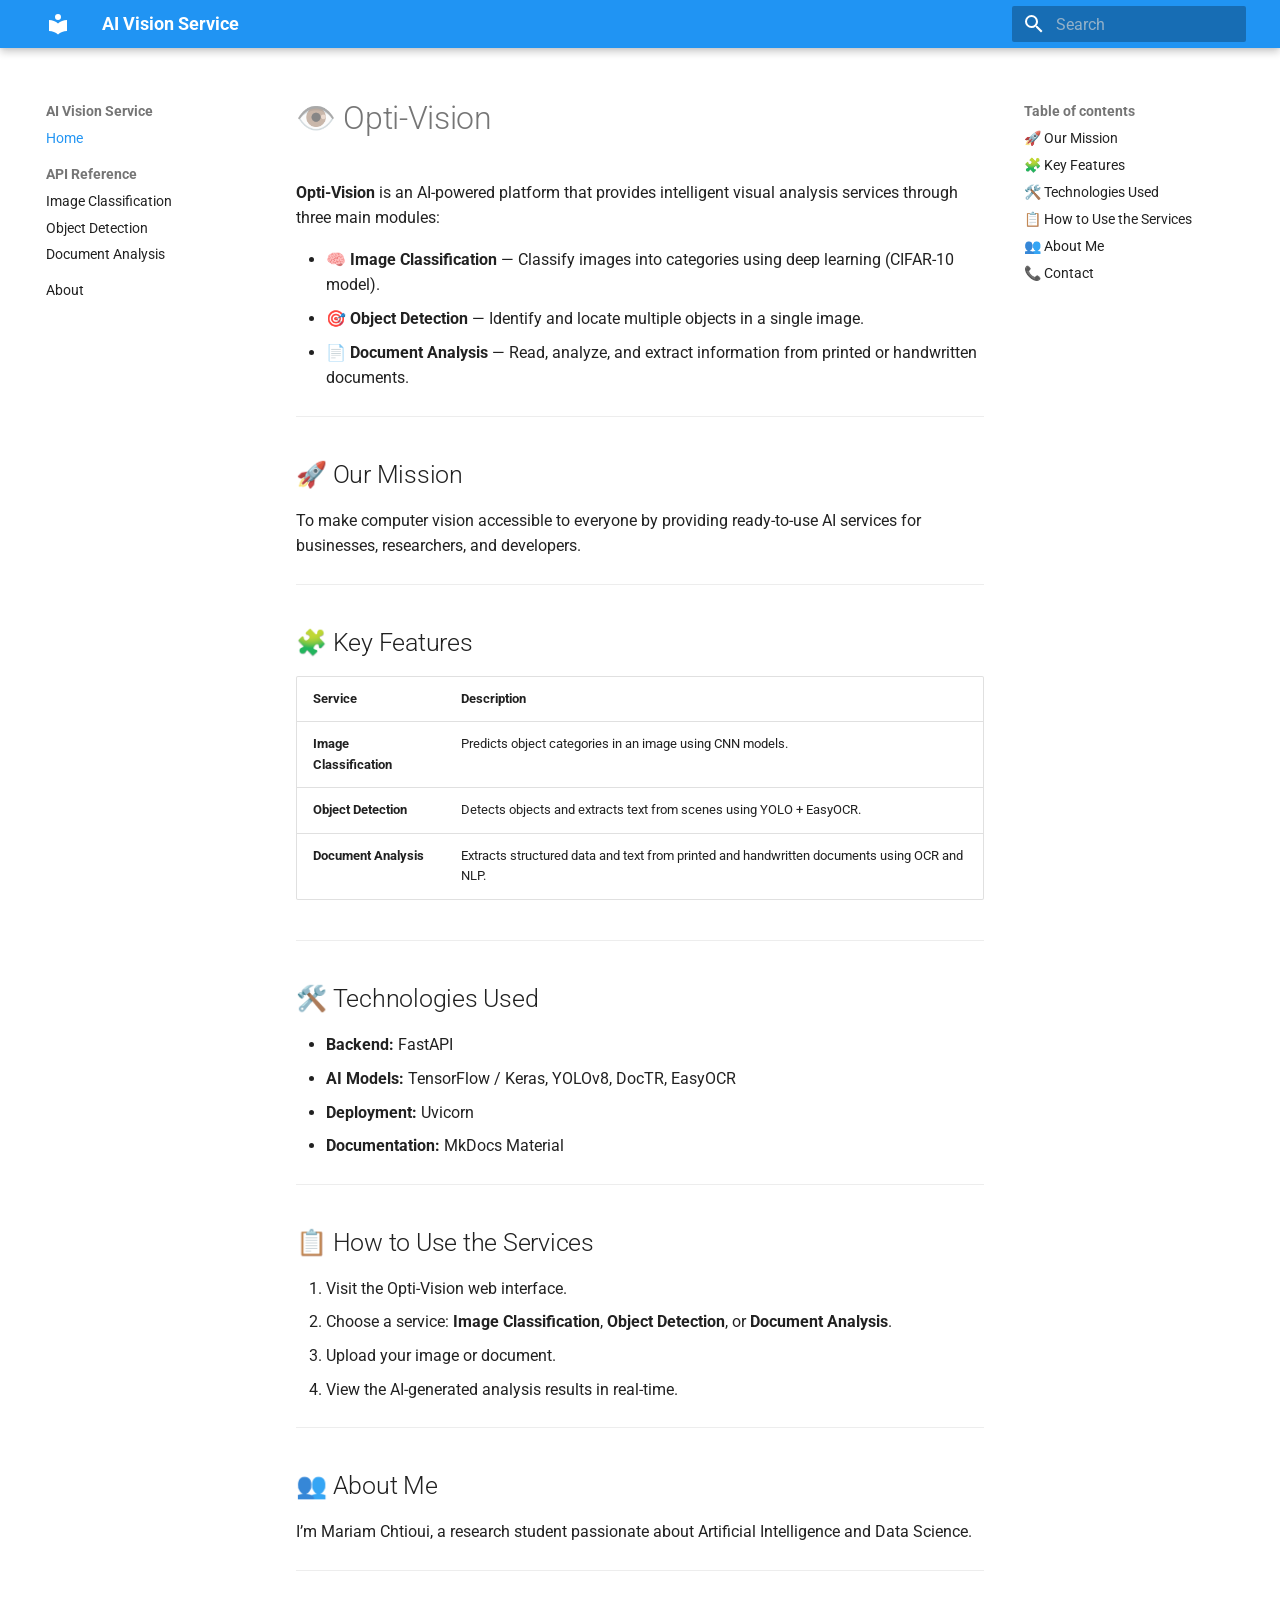
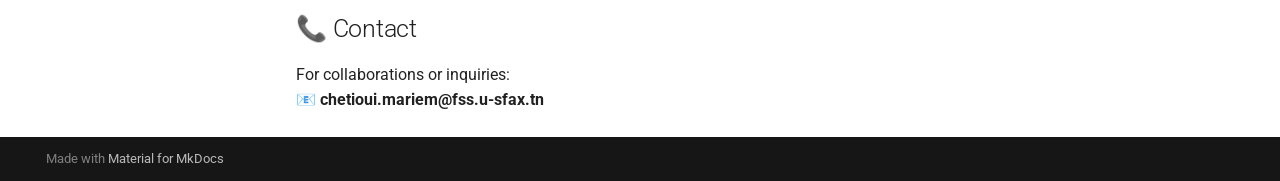
==== commit 3d49aacb: "Deployed 9de666e with MkDocs version: 1.6.1" ====
--- a/index.html
+++ b/index.html
@@ -624,7 +624,6 @@
 <hr />
 <h2 id="about-me">👥 About Me<a class="headerlink" href="#about-me" title="Permanent link">&para;</a></h2>
 <p>I’m Mariam Chtioui, a research student passionate about Artificial Intelligence and Data Science.</p>
-<p>📸 <em>“See the world smarter.”</em></p>
 <hr />
 <h2 id="contact">📞 Contact<a class="headerlink" href="#contact" title="Permanent link">&para;</a></h2>
 <p>For collaborations or inquiries:<br />
